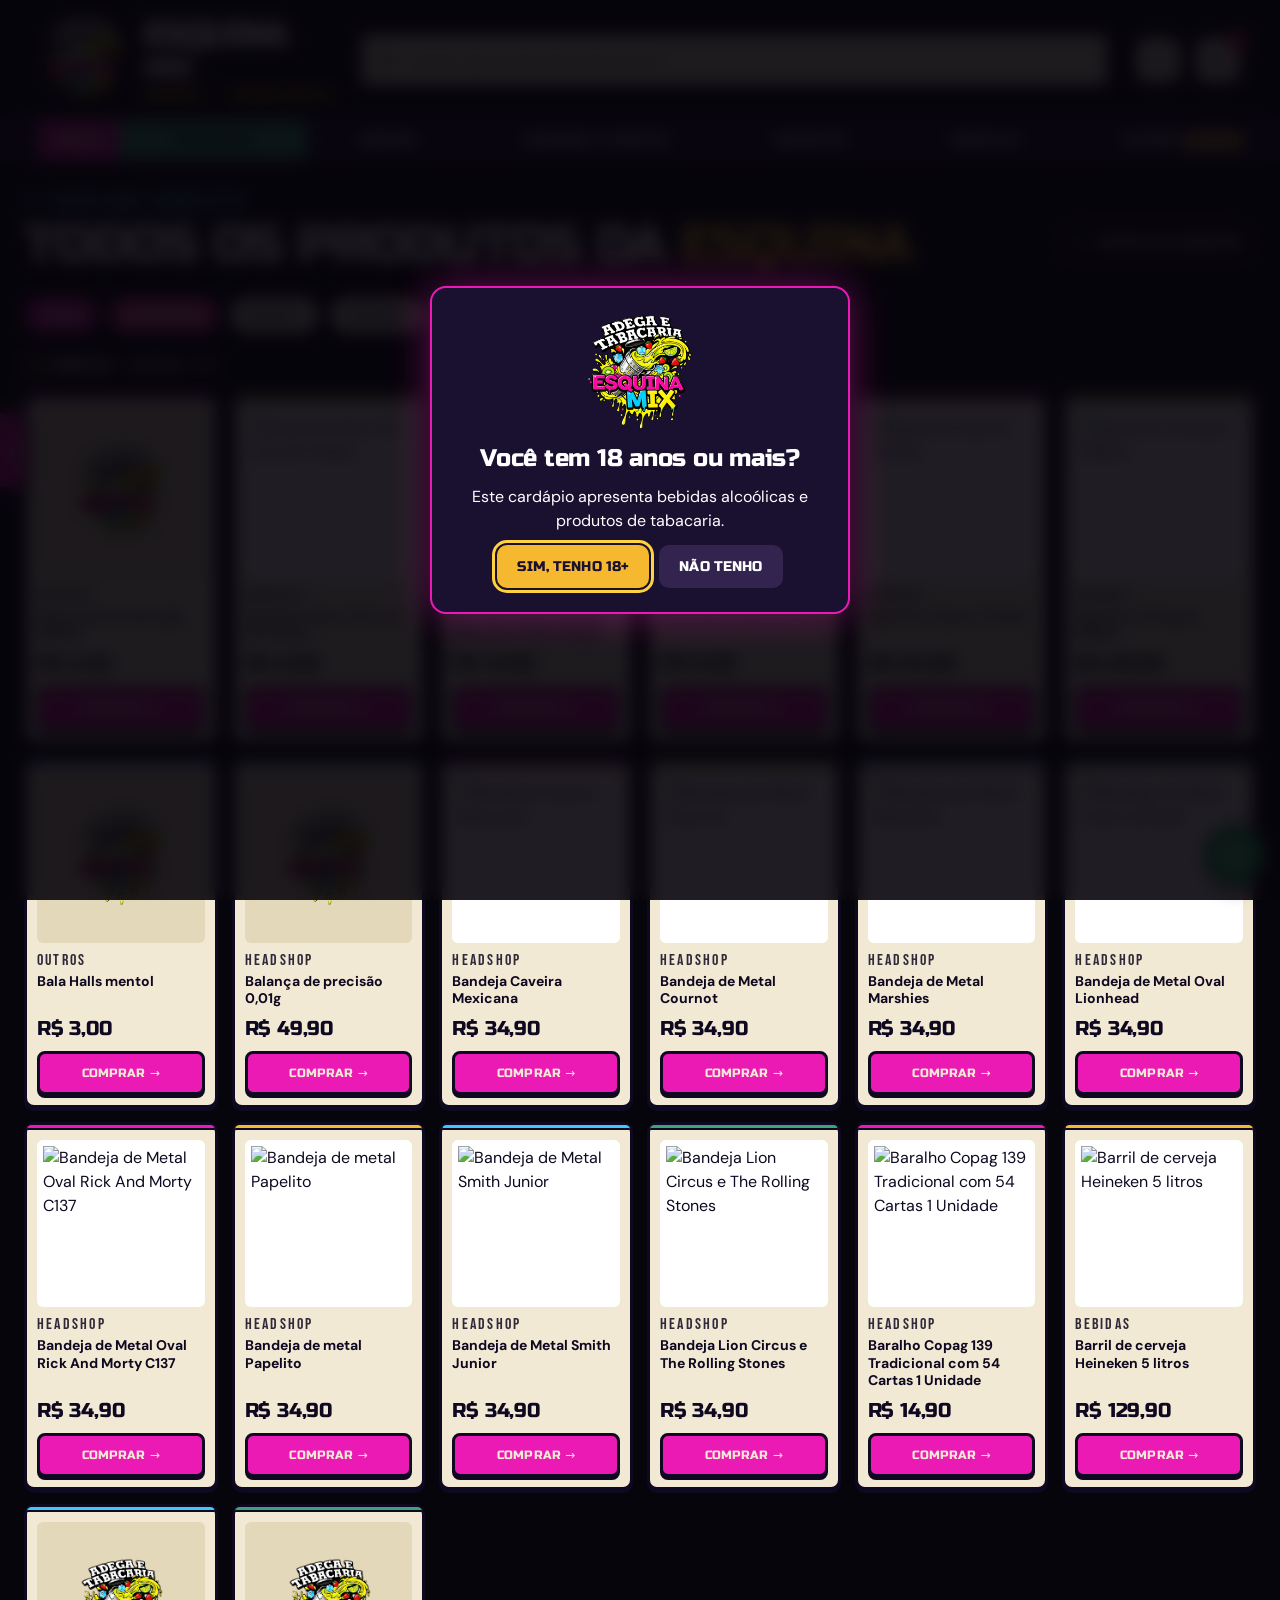
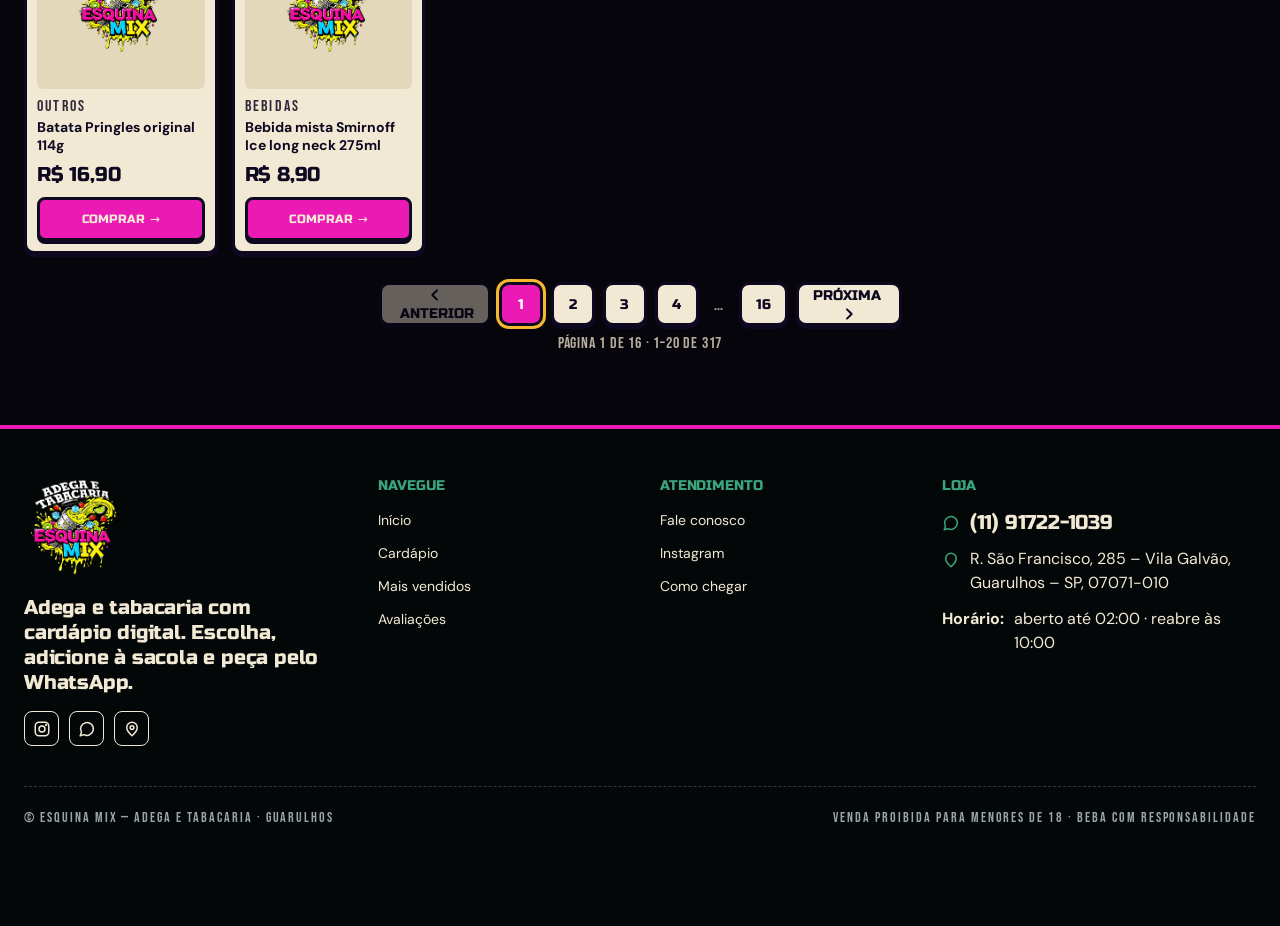
==== produtos.html @ c1cc6c27 "Corrige referências do banner, navegação e cache PWA" ====
<!doctype html>
<html lang="pt-BR">
<head>
<meta charset="utf-8">
<meta name="viewport" content="width=device-width,initial-scale=1,viewport-fit=cover">
<title>Todos os produtos | Esquina Mix — Adega e Tabacaria</title>
<meta name="description" content="Veja todos os produtos da Esquina Mix em Guarulhos: bebidas, cigarros e tabacos, headshop, narguile e mais. Filtre por categoria e preço e peça pelo WhatsApp.">
<meta name="theme-color" content="#ec1ab5">
<!-- WhatsApp comercial: DDI+DDD+número, só dígitos (mesmo número da página inicial) -->
<meta name="esquina-whatsapp" content="5511917221039">
<meta name="esquina-auth" content="api">
<link rel="icon" href="assets/favicon.ico" sizes="any">
<link rel="icon" type="image/png" sizes="48x48" href="assets/favicon-48.png">
<link rel="icon" type="image/png" href="assets/favicon.png">
<link rel="apple-touch-icon" href="assets/apple-touch-icon.png">
<link rel="manifest" href="manifest.webmanifest">
<link rel="canonical" href="https://adegaetabacariaesquinamix.vercel.app/produtos">
<meta property="og:type" content="website">
<meta property="og:locale" content="pt_BR">
<meta property="og:site_name" content="Esquina Mix">
<meta property="og:title" content="Todos os produtos | Esquina Mix — Adega e Tabacaria">
<meta property="og:description" content="Bebidas, cigarros e tabacos, headshop, narguile e mais. Filtre por categoria e preço e peça pelo WhatsApp.">
<meta property="og:url" content="https://adegaetabacariaesquinamix.vercel.app/produtos">
<meta property="og:image" content="https://adegaetabacariaesquinamix.vercel.app/assets/og-image.jpg">
<meta name="twitter:card" content="summary_large_image">
<meta name="robots" content="index,follow,max-image-preview:large">
<link rel="preconnect" href="https://fonts.googleapis.com">
<link rel="preconnect" href="https://fonts.gstatic.com" crossorigin>
<link href="https://fonts.googleapis.com/css2?family=Russo+One&family=Bebas+Neue&family=DM+Sans:wght@400;500;700&display=swap" rel="stylesheet">
<link rel="stylesheet" href="styles.css">
<link rel="stylesheet" href="auth.css">
<link rel="stylesheet" href="produtos.css">
</head>
<body class="pg-page">
<a class="skip" href="#lista">Pular para os produtos</a>

<div class="pg-shell" id="shell">
<div class="bar" id="bar">
<header class="top">
  <button class="ico-menu" id="menuBtn" type="button" aria-label="Abrir menu de categorias" aria-expanded="false" aria-controls="mnav"><svg viewBox="0 0 24 24" width="26" height="26" aria-hidden="true"><path d="M4 7h16M4 12h16M4 17h16" fill="none" stroke="currentColor" stroke-width="2.2" stroke-linecap="round"/></svg></button>
  <a class="brand" href="/#inicio" aria-label="Esquina Mix — página inicial">
    <img src="assets/logo.webp" width="100" height="100" alt="Logo Adega e Tabacaria Esquina Mix">
    <span class="brand-t"><b>ESQUINA</b><b>MIX</b><small>Adega · Tabacaria</small></span>
  </a>
  <label class="search"><svg viewBox="0 0 24 24" width="20" height="20" aria-hidden="true"><circle cx="11" cy="11" r="7" fill="none" stroke="currentColor" stroke-width="2"/><path d="m20 20-4-4" stroke="currentColor" stroke-width="2"/></svg>
    <input id="hq" type="search" aria-label="Buscar produtos" placeholder="Buscar: ipa até 9, zero álcool, lata..." autocomplete="off"></label>
  <div class="actions">
    <button class="ico ico-search" id="searchBtn" type="button" aria-label="Buscar produtos" aria-expanded="false"><svg viewBox="0 0 24 24" width="22" height="22" aria-hidden="true"><circle cx="11" cy="11" r="7" fill="none" stroke="currentColor" stroke-width="2"/><path d="m20 20-4-4" stroke="currentColor" stroke-width="2"/></svg></button>
    <button class="ico" id="accountBtn" type="button" aria-label="Entrar ou criar conta" aria-haspopup="dialog" aria-expanded="false" aria-controls="authModal"><svg viewBox="0 0 24 24" width="22" height="22" aria-hidden="true"><circle cx="12" cy="8" r="4" fill="none" stroke="currentColor" stroke-width="2"/><path d="M4 21c0-4 4-6 8-6s8 2 8 6" fill="none" stroke="currentColor" stroke-width="2"/></svg></button>
    <button class="ico" id="cartBtn" type="button" aria-label="Abrir sacola"><svg viewBox="0 0 24 24" width="22" height="22" aria-hidden="true"><path d="M5 8h14l-1 12H6zM9 8a3 3 0 0 1 6 0" fill="none" stroke="currentColor" stroke-width="2"/></svg><em id="badge">0</em></button>
  </div>
</header>
<nav class="nav" id="nav" aria-label="Categorias">
  <a class="on pink" href="/#inicio">Início</a>
  <button class="green" type="button" data-cat="promo">Promoções</button>
  <button type="button" data-cat="bebidas">Bebidas</button>
  <button type="button" data-cat="tabacos">Cigarros e Tabacos</button>
  <button type="button" data-cat="headshop">Headshop</button>
  <button type="button" data-cat="narguile">Narguile</button>
  <button type="button" data-cat="outros">Outros <span class="tag">Tem de tudo</span></button>
</nav>
</div>

<main class="pg">
  <div class="wrap">
    <div class="feat__head">
      <div><p class="feat__eyebrow">// catálogo completo</p><h1 class="feat__title">Todos os produtos da <span class="hl">esquina</span></h1></div>
      <a class="pg-back" href="/#inicio" aria-label="Voltar ao cardápio"><svg viewBox="0 0 24 24" width="18" height="18" fill="none" stroke="currentColor" stroke-width="2.4" stroke-linecap="round" stroke-linejoin="round" aria-hidden="true"><path d="M15 5l-7 7 7 7"/></svg><span>Voltar ao cardápio</span></a>
    </div>
    <div class="feat__chips pg-category-chips" id="catChips" role="group" aria-label="Filtrar produtos por categoria">
      <button type="button" class="feat-chip is-active" data-cat="todos" aria-pressed="true">Todos</button>
      <button type="button" class="feat-chip is-warn" data-cat="promo" aria-pressed="false">Promoções</button>
      <button type="button" class="feat-chip" data-cat="bebidas" aria-pressed="false">Bebidas</button>
      <button type="button" class="feat-chip" data-cat="narguile" aria-pressed="false">Narguile</button>
      <button type="button" class="feat-chip" data-cat="headshop" aria-pressed="false">Headshop</button>
      <button type="button" class="feat-chip" data-cat="tabacos" aria-pressed="false">Cigarros e Tabacos</button>
    </div>

    <div class="pg-layout">
      <button class="pg-filtbtn" id="filtBtn" type="button" aria-expanded="false" aria-controls="filters"><svg viewBox="0 0 24 24" width="18" height="18" fill="none" stroke="currentColor" stroke-width="2.2" stroke-linecap="round" aria-hidden="true"><path d="M4 7h10M18 7h2M4 17h2M10 17h10"/><circle cx="16" cy="7" r="2"/><circle cx="8" cy="17" r="2"/></svg><span id="filtBtnTx">Filtros</span></button>

      

      <section class="pg-res" id="lista" aria-label="Lista de produtos" tabindex="-1">
        <p class="pg-count" id="count" role="status" aria-live="polite"></p>
        <div class="pg-grid" id="grid"></div>
        <nav class="pg-pages" id="pages" aria-label="Paginação dos produtos" hidden></nav>
      </section>
    </div>
  </div>
</main>

<footer id="contato"><div class="wrap">
  <div class="ft">
    <div class="ft-brand"><img src="assets/logo.webp" width="100" height="100" alt="Esquina Mix" loading="lazy"><p>Adega e tabacaria com cardápio digital. Escolha, adicione à sacola e peça pelo WhatsApp.</p>
      <div class="soc"><a href="https://www.instagram.com/esquinamix2025/" target="_blank" rel="noopener" aria-label="Instagram"><svg viewBox="0 0 24 24" width="18" height="18" fill="none" stroke="currentColor" stroke-width="2" stroke-linecap="round" stroke-linejoin="round"><rect x="3" y="3" width="18" height="18" rx="5"/><circle cx="12" cy="12" r="4"/><circle cx="17.5" cy="6.5" r=".6"/></svg></a><a href="https://wa.me/5511917221039" target="_blank" rel="noopener" aria-label="WhatsApp"><svg viewBox="0 0 24 24" width="18" height="18" fill="none" stroke="currentColor" stroke-width="2" stroke-linecap="round" stroke-linejoin="round"><path d="M3 21l1.6-4.7A8.5 8.5 0 1 1 8 19.5z"/></svg></a><a href="https://www.google.com/maps/search/?api=1&amp;query=Adega+e+Tabacaria+Esquina+Mix%2C+R.+S%C3%A3o+Francisco%2C+285%2C+Guarulhos" target="_blank" rel="noopener" aria-label="Google Maps"><svg viewBox="0 0 24 24" width="18" height="18" fill="none" stroke="currentColor" stroke-width="2" stroke-linecap="round" stroke-linejoin="round"><path d="M12 21s7-6 7-11a7 7 0 0 0-14 0c0 5 7 11 7 11z"/><circle cx="12" cy="10" r="2.5"/></svg></a></div></div>
    <div><h3>Navegue</h3><a href="/#inicio">Início</a><a href="index.html#cardapio">Cardápio</a><a href="index.html#ranking">Mais vendidos</a><a href="index.html#avaliacoes">Avaliações</a></div>
    <div><h3>Atendimento</h3><a href="https://wa.me/5511917221039" target="_blank" rel="noopener">Fale conosco</a><a href="https://www.instagram.com/esquinamix2025/" target="_blank" rel="noopener">Instagram</a><a href="https://www.google.com/maps/dir/?api=1&amp;destination=Adega+e+Tabacaria+Esquina+Mix%2C+R.+S%C3%A3o+Francisco%2C+285%2C+Guarulhos" target="_blank" rel="noopener">Como chegar</a></div>
    <div><h3>Loja</h3><p><svg viewBox="0 0 24 24" width="18" height="18" fill="none" stroke="currentColor" stroke-width="2" stroke-linecap="round" stroke-linejoin="round"><path d="M3 21l1.6-4.7A8.5 8.5 0 1 1 8 19.5z"/></svg><a href="https://wa.me/5511917221039" target="_blank" rel="noopener">(11) 91722-1039</a></p><p><svg viewBox="0 0 24 24" width="18" height="18" fill="none" stroke="currentColor" stroke-width="2" stroke-linecap="round" stroke-linejoin="round"><path d="M12 21s7-6 7-11a7 7 0 0 0-14 0c0 5 7 11 7 11z"/></svg><span>R. São Francisco, 285 – Vila Galvão, Guarulhos – SP, 07071-010</span></p><p class="hrs"><b>Horário:</b> aberto até 02:00 · reabre às 10:00</p></div>
  </div>
  <div class="ft-bot"><span>© Esquina Mix — Adega e Tabacaria · Guarulhos</span><span>Venda proibida para menores de 18 · Beba com responsabilidade</span></div>
</div></footer>
</div>

<aside class="pg-filters is-closed" id="filters" aria-label="Filtros de produtos">
        <div class="pg-fh"><h2 class="pg-fh__t">Filtros</h2><button class="pg-fh__x" id="filtClose" type="button" aria-label="Fechar filtros"><svg viewBox="0 0 24 24" width="20" height="20" fill="none" stroke="currentColor" stroke-width="2.4" stroke-linecap="round" aria-hidden="true"><path d="M6 6l12 12M18 6L6 18"/></svg></button></div>
        <div class="pg-fb">
        <div class="pg-f">
          <label class="pg-f__t" for="pq">Buscar</label>
          <input class="pg-in" id="pq" type="search" placeholder="Ex.: seda, whisky, carvão" autocomplete="off">
        </div>

        <div class="pg-f" role="group" aria-labelledby="fcat">
          <p class="pg-f__t" id="fcat">Categorias</p>
          <div class="pg-chips" id="cats"></div>
        </div>

        <div class="pg-f" role="group" aria-labelledby="fprice">
          <p class="pg-f__t" id="fprice">Preço</p>
          <div class="pg-chips" id="prices"></div>
          <div class="pg-range">
            <label class="pg-range__f"><span>De R$</span><input class="pg-in" id="pmin" type="text" inputmode="decimal" placeholder="0" autocomplete="off" aria-label="Preço mínimo em reais"></label>
            <label class="pg-range__f"><span>Até R$</span><input class="pg-in" id="pmax" type="text" inputmode="decimal" placeholder="sem limite" autocomplete="off" aria-label="Preço máximo em reais"></label>
          </div>
        </div>

        <div class="pg-f">
          <label class="pg-f__t" for="psort">Ordenar</label>
          <select class="pg-in" id="psort"><option value="rel">Relevância</option><option value="asc">Menor preço</option><option value="desc">Maior preço</option><option value="az" selected>A–Z</option></select>
        </div>
        </div>
        <div class="pg-ff"><button class="pg-apply" id="apply" type="button">Ver produtos</button><button class="pg-clear" id="clear" type="button" hidden>Limpar filtros</button></div>
      </aside>
<button class="pg-tab" id="filtTab" type="button" aria-controls="filters" aria-expanded="false" aria-label="Abrir filtros"><svg viewBox="0 0 24 24" width="18" height="18" fill="none" stroke="currentColor" stroke-width="3" stroke-linecap="round" stroke-linejoin="round" aria-hidden="true"><path d="M9 5l7 7-7 7"/></svg></button>
<div class="pg-veil" id="pgVeil" hidden></div>


<aside class="drawer" id="drawer" role="dialog" aria-modal="true" aria-labelledby="dt" hidden>
  <header><h2 id="dt">Sua sacola</h2><button id="closeCart" type="button" aria-label="Fechar">✕</button></header>
  <div class="drawer__body">
    <p class="cart-empty" id="cartEmpty">Sua sacola está vazia.<br><small>Toque em “Comprar” nos produtos para adicionar.</small></p>
    <div class="cart-tools" id="cartTools" hidden>
      <span id="cartCount">0 itens</span>
      <button type="button" class="cart-clear" id="clearCart" aria-label="Limpar sacola (remover todos os itens)"><svg viewBox="0 0 24 24" width="16" height="16" fill="none" stroke="currentColor" stroke-width="2.2" stroke-linecap="round" stroke-linejoin="round" aria-hidden="true"><path d="M4 7h16M9 7V4.5h6V7M6.5 7l1 13h9l1-13M10 11v5M14 11v5"/></svg><span>Limpar sacola</span></button>
    </div>
    <ul id="items"></ul>
    <div class="ck" id="checkout" hidden>
      <div class="ck__f" id="ckNameBox">
        <label class="ck__lbl" for="ckName">Seu nome <b aria-hidden="true">*</b></label>
        <input class="ck__in" id="ckName" type="text" autocomplete="given-name" maxlength="60" placeholder="Como podemos te chamar?" required aria-describedby="ckNameErr">
        <p class="ck__err" id="ckNameErr" role="alert" hidden></p>
      </div>
      <p class="ck__who" id="ckWho" hidden>Pedido de <b id="ckWhoName"></b></p>
      <div class="ck__f">
        <label class="ck__lbl" for="ckPhone">Seu telefone (WhatsApp) <b aria-hidden="true">*</b></label>
        <input class="ck__in" id="ckPhone" type="tel" inputmode="tel" autocomplete="tel" maxlength="16" placeholder="(11) 99999-9999" required aria-describedby="ckPhoneErr">
        <p class="ck__err" id="ckPhoneErr" role="alert" hidden></p>
      </div>
        <div class="ck__f" id="ckAddressBox">
          <label class="ck__lbl" for="ckAddress">Endereço de entrega <b aria-hidden="true">*</b></label>
          <div class="ck__opts ck__address-modes" id="ckAddressModes" hidden>
            <label class="ck__opt"><input type="radio" name="addressMode" value="saved" checked><span>Endereço cadastrado</span></label>
            <label class="ck__opt"><input type="radio" name="addressMode" value="new"><span>Outro endereço</span></label>
          </div>
          <textarea class="ck__in ck__address-input" id="ckAddress" rows="3" maxlength="300" placeholder="Rua, número, complemento, bairro e cidade" aria-describedby="ckAddressHint ckAddressErr"></textarea>
          <p class="ck__hint" id="ckAddressHint">O endereço informado será usado apenas neste pedido, sem alterar seus dados da conta.</p>
          <p class="ck__err" id="ckAddressErr" role="alert" hidden></p>
        </div>
      <fieldset class="ck__f ck__fs">
        <legend class="ck__lbl">Forma de pagamento <b aria-hidden="true">*</b></legend>
        <div class="ck__opts">
          <label class="ck__opt"><input type="radio" name="pay" value="Pix"><span>Pix</span></label>
          <label class="ck__opt"><input type="radio" name="pay" value="Débito"><span>Débito</span></label>
          <label class="ck__opt"><input type="radio" name="pay" value="Crédito"><span>Crédito</span></label>
          <label class="ck__opt"><input type="radio" name="pay" value="Dinheiro"><span>Dinheiro</span></label>
        </div>
        <p class="ck__err" id="ckPayErr" role="alert" hidden></p>
      </fieldset>
      <fieldset class="ck__f ck__fs ck__cash" id="ckCash" hidden>
        <legend class="ck__lbl">Precisa de troco?</legend>
        <div class="ck__opts">
          <label class="ck__opt"><input type="radio" name="change" value="sim"><span>Sim</span></label>
          <label class="ck__opt"><input type="radio" name="change" value="nao"><span>Não</span></label>
        </div>
        <div class="ck__chg" id="ckChangeBox" hidden>
          <label class="ck__lbl" for="ckChange">Troco para quanto? (R$)</label>
          <input class="ck__in" id="ckChange" type="text" inputmode="decimal" autocomplete="off" placeholder="Ex.: 50" aria-describedby="ckChangeHint ckChangeErr">
          <p class="ck__hint" id="ckChangeHint"></p>
        </div>
        <p class="ck__err" id="ckChangeErr" role="alert" hidden></p>
      </fieldset>
    </div>
  </div>
  <div class="drawer__foot">
    <div class="total"><span>Total</span><b id="total">R$ 0,00</b></div>
    <button class="wa" id="send" type="button">Enviar pedido pelo WhatsApp</button>
  </div>
</aside>
<div class="veil" id="veil" hidden></div>

<div class="gate" id="gate" role="dialog" aria-modal="true" aria-labelledby="gt">
  <div class="gate-box"><img src="assets/logo.webp" width="120" height="120" alt="Esquina Mix">
    <h2 id="gt">Você tem 18 anos ou mais?</h2>
    <p>Este cardápio apresenta bebidas alcoólicas e produtos de tabacaria.</p>
    <div><button class="yes" id="yes" type="button">Sim, tenho 18+</button><button class="no" id="no" type="button">Não tenho</button></div>
    <p id="deny" hidden>Acesso permitido somente para maiores de 18 anos.</p>
  </div>
</div>

<a class="fab fab--wa" id="waFab" href="https://wa.me/5511917221039?text=Ol%C3%A1!%20Vim%20pelo%20card%C3%A1pio%20digital%20da%20Esquina%20Mix." target="_blank" rel="noopener" aria-label="Falar no WhatsApp"><svg viewBox="0 0 24 24" width="30" height="30" aria-hidden="true"><path d="M3 21l1.6-4.7A8.5 8.5 0 1 1 8 19.5z" fill="none" stroke="currentColor" stroke-width="1.8" stroke-linejoin="round"/><path d="M9.2 7.8c-.4.4-.7 1-.5 1.8.5 1.9 2.6 4.3 5 5.2.9.3 1.5.1 1.9-.3l.5-.8c.1-.2 0-.4-.2-.5l-1.5-.7c-.2-.1-.4 0-.5.1l-.5.6c-1-.4-2-1.4-2.4-2.3l.6-.6c.1-.1.2-.3.1-.5L10.4 7.9c-.2-.3-.9-.4-1.2-.1z" fill="currentColor"/></svg></a>

<button class="fab fab--top" id="toTop" type="button" aria-label="Voltar ao topo"><svg viewBox="0 0 24 24" width="22" height="22" aria-hidden="true"><path d="M12 19V6M6 11l6-6 6 6" fill="none" stroke="currentColor" stroke-width="2.6" stroke-linecap="round" stroke-linejoin="round"/></svg></button>

<script src="catalog.js" defer></script>
<script src="pedido.js" defer></script>
<script src="produtos.js" defer></script>
<script src="auth.js" defer></script>
</body>
</html>
---- styles.css ----
:root{--f-display:"Rohn Rounded Black","Russo One","Archivo Black","Eurostile Extended Black",system-ui,sans-serif;--f-sign:"Bebas Neue","Oswald",Impact,"Arial Narrow",sans-serif;--sign-gold:#E5A900;--pink:#ec1ab5;--hot:#ff2fa8;--cyan:#3ec8ff;--gold:#f5b82e;--green:#3aa57c;--bg:#07050c;--nav:#1a1030;--cream:#efe5cf;--ink:#fff}
*{box-sizing:border-box;margin:0}
html{scroll-behavior:smooth;scroll-padding-top:70px}
body{background:var(--bg);color:var(--ink);font:16px/1.5 "DM Sans",system-ui,sans-serif;overflow-x:hidden}
button{font:inherit;cursor:pointer;border:0;color:inherit;background:none}
.ticker{background:var(--pink);color:#07050c;display:flex;justify-content:space-between;gap:12px;padding:8px clamp(10px,3vw,60px);font:700 12px var(--f-sign);text-transform:uppercase;letter-spacing:.04em}
.dot{display:inline-block;width:11px;height:11px;border-radius:50%;background:#e8173a;border:2px solid #07050c;margin-right:8px;vertical-align:-1px;animation:blink 1.6s infinite}
@keyframes blink{50%{opacity:.35}}
.top{display:grid;grid-template-columns:auto minmax(200px,1fr) auto;align-items:center;gap:clamp(12px,3vw,48px);padding:8px clamp(10px,3vw,60px);background:var(--bg);position:sticky;top:0;z-index:20}
.brand{display:flex;align-items:center;gap:14px;text-decoration:none;color:inherit}
.brand img{width:92px;height:auto;border-radius:6px}
.brand-t{display:flex;flex-direction:column;line-height:1.05}
.brand-t b{font:700 clamp(24px,2.6vw,32px) var(--f-display)}
.brand-t b+b{font-size:clamp(20px,2vw,24px)}
.brand-t small{margin-top:6px;color:var(--gold);font:700 12px var(--f-sign);letter-spacing:.2em;text-transform:uppercase}
.search{display:flex;align-items:center;gap:10px;background:var(--cream);color:#222;border-radius:8px;padding:0 16px;height:50px;box-shadow:0 2px 0 rgba(0,0,0,.4)}
.search input{flex:1;min-width:0;background:none;border:0;outline:0;font:500 16px "DM Sans",sans-serif;color:#222}
.actions{display:flex;gap:18px}
.ico{position:relative;display:grid;place-items:center;width:42px;height:42px;border-radius:8px;background:var(--cream);color:#111;text-decoration:none}
.ico em{position:absolute;top:-8px;right:-8px;min-width:20px;height:20px;border-radius:10px;background:#d6204f;color:#fff;font:700 11px/20px var(--f-sign);text-align:center;font-style:normal}
.nav{display:flex;background:var(--nav);overflow-x:auto;scrollbar-width:none;padding:0 clamp(10px,3vw,60px)}
.nav::-webkit-scrollbar{display:none}
.nav>:first-child{margin-left:auto}.nav>:last-child{margin-right:auto}
.nav{--nf:clamp(11px,.7vw + 4px,14px)}
.nav button{flex:none;padding:12px clamp(10px,1.5vw,22px);font:400 var(--nf) var(--f-display);letter-spacing:.2px;text-transform:uppercase;white-space:nowrap;color:#e9e1d4}
.nav button.on,.nav .pink{background:var(--pink);color:var(--cream)}
.nav .green{background:var(--green);color:#10281f}
.nav button:not(.on):not(.pink):not(.green):hover{color:var(--gold)}
.nav .pink:not(.on){background:none;color:#e9e1d4}
.nav .green.on{background:var(--green);color:#10281f}
.tag{background:var(--gold);color:#222;font:700 10px var(--f-sign);padding:3px 7px;border-radius:3px;vertical-align:2px}
.loc{text-align:center;padding:8px 12px;font:700 clamp(11px,1.3vw,14px) var(--f-sign);text-transform:uppercase;color:var(--cream);background:#0b0713}
.loc b{color:var(--green)}
.hero{position:relative;overflow:hidden;background:#12082a;line-height:0;aspect-ratio:2129/738}
.hero img{width:100%;height:100%;object-fit:cover;transform-origin:70% 50%;animation:kb 16s ease-in-out infinite alternate}
@keyframes kb{to{transform:scale(1.045)}}
.hero::after{content:"";position:absolute;inset:0;background:linear-gradient(105deg,transparent 40%,rgba(255,255,255,.14) 50%,transparent 60%);transform:translateX(-120%);animation:shine 7s 1.5s infinite;pointer-events:none;z-index:3}
@keyframes shine{40%,100%{transform:translateX(120%)}}
.hero-cta{position:absolute;left:clamp(12px,6.5%,120px);bottom:clamp(14px,6%,60px);line-height:1;background:var(--gold);color:#1a1030;text-decoration:none;font:400 clamp(12px,1.3vw,17px) var(--f-display);text-transform:uppercase;padding:14px 22px;border-radius:8px;box-shadow:0 6px 0 #a8791a;z-index:5;animation:pulse 2.4s infinite}
@keyframes pulse{50%{transform:translateY(-3px)}}
/* ===== Hero: carrossel automático (slide original + promo) ===== */
.hero-track{position:absolute;inset:0}
.hero-slide{position:absolute;inset:0;opacity:0;transition:opacity 1.1s ease}
.hero-slide.is-active{opacity:1;z-index:2}
.hero-slide--promo{overflow:hidden}
.hero-slide--drinks .hero-slide__bg{background-image:url(assets/hero-drinks-desktop.webp)}
.hero-slide--promo .hero-slide__bg{position:absolute;inset:-8%;background:url(assets/hero-promo-desktop.webp) center/cover;filter:blur(30px) brightness(.45) saturate(1.25);transform:scale(1.1);z-index:0}
.hero-slide--promo img{position:relative;z-index:1;width:100%;height:100%;object-fit:contain;animation:none}
@media(min-width:701px){.hero-slide--promo .hero-slide__bg{display:none}}
.hero-hotspot{position:absolute;z-index:4;display:block}
.hero-hotspot:focus-visible{outline:3px solid var(--gold);outline-offset:3px;border-radius:8px}
.hero-hotspot--full{inset:0;width:100%;height:100%;}
.hero-hotspot--cardapio{inset:0;width:100%;height:100%}
.hero-hotspot--whats{left:66.07%;top:64.38%;width:30.62%;height:26.88%} /* recalculado: arte 2048x684 centralizada no hero 2129x738 */
/* Slide banner neon 2129x738 (proporção exata do hero): áreas clicáveis em % da própria arte */
.hero-hotspot--ig{left:2.35%;top:85.09%;width:22.78%;height:14.09%}
.hero-hotspot--rota{left:26.87%;top:85.09%;width:22.92%;height:14.09%}
.hero-hotspot--zap{left:51.67%;top:85.09%;width:24.33%;height:14.09%}
.hero-hotspot--ig,.hero-hotspot--rota,.hero-hotspot--zap{border-radius:10px;-webkit-tap-highlight-color:transparent}
/* banner (slide 0): links do banner só no desktop; no celular vale a arte vertical com o link inteiro para o cardápio */
@media(min-width:701px){.hero-hotspot--cardapio{display:none}}
@media(max-width:700px){.hero-hotspot--ig,.hero-hotspot--rota,.hero-hotspot--zap{display:none}}
/* slides inativos não recebem foco de teclado (links do banner) */
.hero-slide{visibility:hidden;transition:opacity 1.1s ease,visibility 0s 1.1s}
.hero-slide.is-active{visibility:visible;transition-delay:0s}
/* com o banner ativo, os pontos sobem para não cobrir a faixa de links */
@media(min-width:701px){.hero:has(.hero-slide--banner.is-active) .hero-dots{bottom:17%}}
.hero-dots{position:absolute;right:clamp(12px,6.5%,120px);bottom:clamp(14px,6%,60px);display:flex;gap:8px;z-index:5}
.hero-dots .hero-dot{width:9px;height:9px;border-radius:50%;background:rgba(255,255,255,.4);padding:0;transition:background .3s,transform .3s}
.hero-dots .hero-dot.is-active{background:var(--gold);transform:scale(1.25)}
footer{text-align:center;padding:40px 16px;background:#0b0713;color:#bdb2d6;font-size:14px;display:grid;gap:8px;justify-items:center}
.veil{position:fixed;inset:0;background:rgba(0,0,0,.65);z-index:40}
.drawer{position:fixed;top:0;right:0;height:100%;width:min(100vw,400px);background:var(--nav);z-index:50;display:flex;flex-direction:column;padding:18px;gap:12px}
.drawer[hidden],.veil[hidden],.gate[hidden],#deny[hidden]{display:none}
.drawer header{display:flex;justify-content:space-between;align-items:center}
.drawer h2{font:400 22px var(--f-display)}
#items{list-style:none;padding:0;flex:1;overflow:auto;display:grid;gap:10px;align-content:start}
#items li{display:grid;grid-template-columns:1fr auto;gap:4px 10px;background:#0b0713;border-radius:10px;padding:10px}
#items .q{display:flex;gap:8px;align-items:center}
#items .q button{width:28px;height:28px;border-radius:6px;background:var(--pink)}
.total{display:flex;justify-content:space-between;font:700 20px var(--f-display)}
.wa{background:#25d366;color:#06240f;border-radius:10px;padding:15px;font:400 14px var(--f-display);text-transform:uppercase}
.wa:disabled{opacity:.5}
.gate{position:fixed;inset:0;z-index:100;display:grid;place-items:center;padding:16px;background:rgba(7,5,12,.9);backdrop-filter:blur(8px)}
.gate-box{max-width:420px;text-align:center;background:var(--nav);border:2px solid var(--pink);border-radius:16px;padding:24px;display:grid;gap:12px;justify-items:center;box-shadow:0 0 40px rgba(236,26,181,.4)}
.gate-box h2{font:400 24px var(--f-display)}
.gate-box div{display:flex;gap:10px;flex-wrap:wrap;justify-content:center}
.gate .yes,.gate .no{padding:13px 20px;border-radius:10px;font:400 14px var(--f-display);text-transform:uppercase}
.gate .yes{background:var(--gold);color:#1a1030}.gate .no{background:#33244f}
@media(max-width:900px){.top{grid-template-columns:1fr auto;row-gap:10px}.search{grid-column:1/-1;order:3;height:46px}.brand img{width:72px}}
@media(max-width:700px){
.ticker{flex-direction:column;gap:2px;font-size:10px;text-align:center}
.hero-cta{left:50%;transform:translateX(-50%);animation:none;bottom:14px;white-space:nowrap}
.actions{gap:14px}
.hero{aspect-ratio:800/1200}

/* Mobile: mantém somente a imagem original do primeiro slide. */
#heroSlider .hero-slide[data-slide="1"],
#heroSlider .hero-slide[data-slide="2"]{
  display:none !important;
}
#heroSlider .hero-slide[data-slide="0"]{
  display:block !important;
  opacity:1 !important;
  visibility:visible !important;
  z-index:2 !important;
}
#heroSlider .hero-dots{
  display:none !important;
}
/* hero-hotspot--cardapio usa a regra base (inset:0) — imagem inteira clicável, direciona para #cardapio */
}
@media(prefers-reduced-motion:reduce){*:not(.mq-t):not(.fleet__t):not(.rev__t){animation:none!important}}

/* ===== Seções abaixo do hero — sistema tipográfico/estrutural da referência (Bungee + VT323 + DM Sans), cores Esquina Mix ===== */
:root{--dk:#0e0820;--card:#f2e9d4;--accent:#f5b82e;--cold:#3ec8ff;--prim:#ec1ab5}
.wrap{max-width:1320px;margin:0 auto;padding:0 24px}
.mq{background:var(--bg);border-bottom:2px solid #2a1850;overflow:hidden;padding:14px 0;white-space:nowrap}
.mq-t{display:inline-flex;animation:mq 30s linear infinite;font:400 18px var(--f-display);text-transform:uppercase;color:var(--card)}
.mq-t span:nth-child(3n+2){color:var(--accent)}.mq-t span:nth-child(3n){color:var(--cold)}
@keyframes mq{to{transform:translateX(-50%)}}
.trust{background:var(--card);color:var(--dk);padding:28px 0;border-bottom:4px solid var(--dk)}
.trust .wrap{display:grid;grid-template-columns:repeat(4,1fr);gap:4px}
.trust-item{display:flex;align-items:center;gap:14px;padding:6px 18px;border-right:2px dashed rgba(14,8,32,.2)}
.trust-item:last-child{border-right:0}
.trust-icon{width:54px;height:54px;flex-shrink:0;background:var(--dk);border:3px solid var(--dk);border-radius:50%;display:grid;place-items:center;color:var(--card)}
.trust-icon svg{width:28px;height:28px}
.trust-text strong{display:block;font:400 16px var(--f-display);text-transform:uppercase;letter-spacing:.02em}
.trust-text span{display:block;font:400 16px var(--f-sign);color:var(--dk);letter-spacing:.04em;text-transform:uppercase}
.feat{padding:72px 0}
.feat__head{display:flex;align-items:flex-end;justify-content:space-between;gap:24px;margin-bottom:22px}
.feat__eyebrow{font:400 22px/1 var(--f-sign);text-transform:uppercase;letter-spacing:.04em;color:var(--cold);margin:0 0 6px}
.feat__title{font:400 clamp(36px,4vw,56px)/.98 var(--f-display);text-transform:uppercase;color:#fff}
.feat__title .hl{color:var(--accent)}
.feat__cta{flex:none;text-decoration:none;white-space:nowrap;background:var(--prim);color:var(--card);font:400 13px var(--f-display);text-transform:uppercase;padding:.7rem 1.1rem;border:3px solid var(--dk);border-radius:10px;box-shadow:0 3px 0 var(--dk);transition:transform .15s}
.feat__cta:hover{transform:translateY(-2px)}
.feat__chips{display:flex;flex-wrap:wrap;gap:10px;margin-bottom:28px}
.feat-chip{font:400 13px/1 var(--f-display);text-transform:uppercase;letter-spacing:.04em;padding:8px 14px;border:3px solid var(--dk);border-radius:999px;background:var(--card);color:var(--dk);white-space:nowrap;transition:transform .15s}
.feat-chip:hover{transform:translateY(-2px)}
.feat-chip.is-active{background:var(--prim);color:#fff}
.feat-chip.is-warn{background:#ff2fa8;color:#fff}
.feat__grid{display:grid;grid-template-columns:repeat(6,1fr);gap:14px}
.feat__empty{grid-column:1/-1;font:400 16px var(--f-sign);color:var(--card);opacity:.6;text-align:center;padding:24px}
.prod-card{position:relative;display:flex;flex-direction:column;background:var(--card);color:var(--dk);border:3px solid var(--dk);border-radius:10px;box-shadow:0 3px 0 var(--dk);padding:10px;transition:transform .16s,box-shadow .16s}
.prod-card:hover{transform:translateY(-3px);box-shadow:0 6px 0 var(--dk)}
.prod-filete{height:5px;margin:-10px -10px 0;border-bottom:2px solid var(--dk);border-radius:7px 7px 0 0}
.prod-card:nth-child(4n+1) .prod-filete{background:var(--prim)}.prod-card:nth-child(4n+2) .prod-filete{background:var(--accent)}
.prod-card:nth-child(4n+3) .prod-filete{background:var(--cold)}.prod-card:nth-child(4n+4) .prod-filete{background:var(--green)}
.prod-tag{position:absolute;top:14px;left:14px;z-index:2;font:400 10px/1 var(--f-display);text-transform:uppercase;letter-spacing:.04em;padding:5px 8px;border:2px solid var(--dk);border-radius:999px;background:#ff2fa8;color:#fff}
.prod-img{aspect-ratio:1;margin:10px 0;display:grid;place-items:center;background:#e4d8bb;border-radius:6px}
.prod-img img{width:58%;height:auto}
.prod-cat{font:400 16px/1 var(--f-sign);text-transform:uppercase;letter-spacing:.04em;opacity:.7}
.prod-name{font:700 14px/1.25 "DM Sans",sans-serif;margin:4px 0 8px;min-height:2.5em}
.prod-price{margin-top:auto;font:400 20px var(--f-display)}
.prod-buy{margin-top:10px;background:var(--prim);color:var(--card);border:3px solid var(--dk);border-radius:8px;padding:9px;font:400 12px var(--f-display);text-transform:uppercase;box-shadow:0 3px 0 var(--dk)}
.prod-buy:hover{background:var(--hot)}
footer{border-top:4px solid var(--prim);font-family:"DM Sans",sans-serif}
footer p:first-of-type{font:400 20px var(--f-display);color:var(--card)}
@media(max-width:1200px){.feat__grid{grid-template-columns:repeat(4,1fr)}}
@media(max-width:900px){.feat__grid{grid-template-columns:repeat(3,1fr)}.trust .wrap{display:flex;overflow-x:auto;scroll-snap-type:x mandatory;gap:0;scrollbar-width:none}.trust-item{flex:0 0 auto;scroll-snap-align:start}.feat{padding:48px 0}}
@media(max-width:600px){.feat__grid{grid-template-columns:repeat(2,1fr);gap:10px}.feat__head{flex-direction:column;align-items:flex-start}.wrap{padding:0 14px}}

/* ===== Ranking, frota, reviews, base terrestre e rodapé (referência Planet Express) ===== */
.eyebrow{font:400 22px/1 var(--f-sign);text-transform:uppercase;letter-spacing:.04em;color:var(--cold);margin:0 0 6px}
.sec-head{display:flex;align-items:flex-end;justify-content:space-between;gap:24px;margin-bottom:26px}
.sec-title{font:400 clamp(36px,4vw,56px)/.98 var(--f-display);text-transform:uppercase;color:#fff}
.sec-title.sm{font-size:clamp(28px,3.2vw,36px)}.sec-title .hl{color:var(--accent)}
.hint{flex:none;font:400 18px var(--f-sign);text-transform:uppercase;letter-spacing:.06em;opacity:.55;padding-bottom:6px}
.btn{display:inline-block;text-decoration:none;text-align:center;background:var(--prim);color:var(--card);font:400 13px var(--f-display);text-transform:uppercase;padding:.8rem 1.1rem;border:3px solid var(--dk);border-radius:10px;box-shadow:0 3px 0 var(--dk);transition:transform .15s}
.btn:hover{transform:translateY(-2px)}.btn.alt{background:var(--card);color:var(--dk)}
.rank{padding:56px 0 48px}
.rank__track{display:flex;gap:16px;overflow-x:auto;scroll-snap-type:x mandatory;padding:10px 0 22px;scrollbar-color:var(--prim) #1d1238;cursor:grab}
.rank__track.is-grabbing{cursor:grabbing;scroll-snap-type:none;user-select:none}
.rank__track::-webkit-scrollbar{height:10px}.rank__track::-webkit-scrollbar-track{background:#1d1238;border-radius:999px}
.rank__track::-webkit-scrollbar-thumb{background:var(--prim);border:2px solid var(--card);border-radius:999px}
.rank-card{flex:0 0 280px;scroll-snap-align:start;display:flex;align-items:center;gap:14px;padding:16px;background:var(--card);color:var(--dk);border:3px solid var(--dk);border-radius:18px;box-shadow:0 4px 0 var(--dk);text-align:left;transition:transform .16s,box-shadow .16s}
.rank-card:hover{transform:translateY(-3px);box-shadow:0 7px 0 var(--dk)}
.rank-n{font:400 72px/1 var(--f-display);color:var(--prim);-webkit-text-stroke:2px var(--dk);flex:none}
.rank-card img{width:64px;height:auto;border-radius:8px;flex:none}
.rank-i{display:flex;flex-direction:column;gap:2px;min-width:0}
.rank-i small{font:400 16px/1 var(--f-sign);text-transform:uppercase;opacity:.7}
.rank-i strong{font:700 14px/1.25 "DM Sans",sans-serif}.rank-i em{font:400 18px var(--f-display);font-style:normal}
.fleet{padding:40px 0 56px}
.rev{position:relative;padding:48px 0}
.rev::before{content:"";position:absolute;inset:0;pointer-events:none;background:repeating-linear-gradient(to bottom,rgba(255,255,255,.05) 0,rgba(255,255,255,.05) 1px,transparent 1px,transparent 4px)}
.rev__inner{position:relative;display:grid;grid-template-columns:300px 1fr;gap:32px;align-items:start}
.rev__score{display:flex;flex-direction:column;gap:14px;background:var(--card);color:var(--dk);border:3px solid var(--dk);border-radius:18px;box-shadow:5px 5px 0 var(--prim);padding:20px}
.rev__brand{display:inline-flex;align-items:center;gap:8px;font:400 18px var(--f-sign);text-transform:uppercase}
.rev__g{width:20px;height:20px;border-radius:50%;border:2px solid var(--dk);background:conic-gradient(from -45deg,#4285F4 0 90deg,#34A853 90deg 180deg,#FBBC05 180deg 270deg,#EA4335 270deg)}
.rev__big{font:400 26px/1.05 var(--f-display);text-transform:uppercase}.rev__sub{font-size:15px}
.rev__list{display:grid;grid-template-columns:repeat(auto-fill,minmax(240px,1fr));gap:16px}
.rev-card{background:var(--card);color:var(--dk);border:3px solid var(--dk);border-radius:14px;box-shadow:0 4px 0 var(--dk);padding:16px;display:grid;gap:8px}
.rev-card header{display:flex;gap:10px;align-items:center}.rev-card .av{width:36px;height:36px;border-radius:50%;background:var(--prim);color:#fff;display:grid;place-items:center;font:400 16px var(--f-display)}
.rev-card small{display:block;font:400 16px var(--f-sign);opacity:.7}.rev-card .st{color:#e7ab2f;letter-spacing:2px}
.loc2{padding:32px 0 72px}
.loc2__inner{display:grid;grid-template-columns:1fr 1.2fr;gap:36px;align-items:stretch}
.loc2__card{background:var(--card);color:var(--dk);border:3px solid var(--dk);border-radius:18px;box-shadow:6px 6px 0 var(--dk),11px 11px 0 rgba(245,184,46,.65);padding:32px}
.loc2__card .eyebrow{color:#b3128a}.loc2__card .sec-title{color:var(--dk)}.loc2__card .hl{color:#c58a0d}
.loc2 dl{margin:18px 0}.loc2 dt{font:400 16px var(--f-sign);text-transform:uppercase;letter-spacing:.06em;opacity:.65;margin-top:12px}
.loc2 dd{margin:0;font:500 16px "DM Sans",sans-serif}.loc2 dd a{color:inherit}
.loc2__btns{display:flex;flex-wrap:wrap;gap:10px}
.loc2__map{border:3px solid var(--card);border-radius:18px;overflow:hidden;min-height:340px}.loc2__map iframe{width:100%;height:100%;min-height:340px;border:0;display:block}
footer{background:#030708;padding:0;display:block;text-align:left;color:var(--card)}
.ft{display:grid;grid-template-columns:1.3fr 1fr 1fr 1.3fr;gap:40px;padding:48px 0 40px;border-bottom:1px dashed #2a3b3a}
.ft h3{font:400 14px var(--f-display);text-transform:uppercase;color:var(--green);margin-bottom:16px}
.ft a{color:var(--card);text-decoration:none}.ft a:hover{color:var(--accent)}
.ft>div:not(.ft-brand)>a{display:block;margin-bottom:12px}
.ft p{font:400 16px/1.5 "DM Sans",sans-serif;margin-bottom:12px}
.ft-brand p{max-width:300px;margin:12px 0 16px;color:var(--card)}
.ft-brand img{border-radius:6px}
.soc{display:flex;gap:10px}.soc a{width:35px;height:35px;border:1px solid var(--card);border-radius:8px;display:grid;place-items:center}
.ft>div:last-child p{display:flex;gap:10px;align-items:flex-start}.ft>div:last-child svg{flex:none;color:var(--green);margin-top:4px}
.ft .hrs{display:block}
.ft-bot{display:flex;justify-content:space-between;gap:16px;flex-wrap:wrap;padding:22px 0 30px;font:400 14px var(--f-sign);text-transform:uppercase;letter-spacing:.06em;color:#9aa6a5}
@media(max-width:900px){.rev__inner,.loc2__inner{grid-template-columns:1fr}.ft{grid-template-columns:1fr 1fr}.sec-head{flex-direction:column;align-items:flex-start}}
@media(max-width:600px){.ft{grid-template-columns:1fr}.rank-card{flex-basis:250px}.rank-n{font-size:56px}.loc2__card{padding:22px}}

/* Letreiros em loop (esquerda) — pausam ao passar o mouse */
.mq-t span,.fleet__t span{flex:none}
.mq-t span{margin-right:60px}
.fleet__t{display:inline-flex;animation:mq 28s linear infinite;will-change:transform}
.fleet__t span{margin-right:16px}
.mq:hover .mq-t,.fleet__row:hover .fleet__t,.mq-t.is-paused,.fleet__t.is-paused{animation-play-state:paused}
.fleet__row{display:block;white-space:nowrap;overflow:hidden}

/* Acessibilidade: foco visível para teclado */
:focus-visible{outline:3px solid #ffd23f;outline-offset:2px}

/* Frota oficial: logos em letreiro borda a borda, deslizando para a esquerda em loop */
.fleet__row{width:100%;max-width:none;margin:0;padding:16px 0;display:block;white-space:nowrap;overflow:hidden;-webkit-mask-image:none;mask-image:none}
.fleet__t{display:inline-flex;align-items:center;width:max-content;animation:mq 28s linear infinite;will-change:transform}
.fleet__i{flex:none;display:flex;align-items:center;justify-content:center;width:150px;height:116px;margin-right:16px;border-radius:16px;background:rgba(255,255,255,.04);border:1px solid rgba(255,255,255,.08)}
.fleet__i img{display:block;width:auto;height:auto;max-width:124px;max-height:80px;object-fit:contain;transition:transform .2s}
.fleet__i--papelito img{filter:brightness(1.6) saturate(1.15)}
@media(max-width:600px){.fleet__i{width:120px;height:96px;margin-right:12px}.fleet__i img{max-width:98px;max-height:64px}}

/* Frota oficial: animacao dos logos (flutuar "em orbita", brilho que atravessa e destaque no hover) */
@keyframes fleetFloat{0%{transform:translateY(-6px)}100%{transform:translateY(6px)}}
@keyframes fleetShine{0%,70%{transform:translateX(-140%) skewX(-18deg)}100%{transform:translateX(260%) skewX(-18deg)}}
.fleet__i{position:relative;overflow:hidden;animation:fleetFloat 3.6s ease-in-out infinite alternate;transition:border-color .25s,box-shadow .25s,background .25s}
.fleet__i::after{content:"";position:absolute;top:0;bottom:0;left:0;width:45%;background:linear-gradient(100deg,transparent,rgba(255,255,255,.22),transparent);transform:translateX(-140%) skewX(-18deg);animation:fleetShine 5.6s ease-in-out infinite;pointer-events:none}
.fleet__i img{position:relative;z-index:1;transition:transform .3s cubic-bezier(.2,.9,.3,1.4),filter .3s}
.fleet__i:hover{border-color:var(--accent,#ffd23f);background:rgba(255,255,255,.09);box-shadow:0 0 22px rgba(236,26,181,.45)}
.fleet__i:hover img{transform:scale(1.14) rotate(-3deg)}
/* fases escalonadas (ciclo de 8 = nº de marcas; clones do loop ficam em fase, sem salto na emenda) */
.fleet__i:nth-child(8n+1){animation-delay:0s}.fleet__i:nth-child(8n+2){animation-delay:-.45s}.fleet__i:nth-child(8n+3){animation-delay:-.9s}.fleet__i:nth-child(8n+4){animation-delay:-1.35s}
.fleet__i:nth-child(8n+5){animation-delay:-1.8s}.fleet__i:nth-child(8n+6){animation-delay:-2.25s}.fleet__i:nth-child(8n+7){animation-delay:-2.7s}.fleet__i:nth-child(8n+8){animation-delay:-3.15s}
.fleet__i:nth-child(8n+1)::after{animation-delay:0s}.fleet__i:nth-child(8n+2)::after{animation-delay:-.7s}.fleet__i:nth-child(8n+3)::after{animation-delay:-1.4s}.fleet__i:nth-child(8n+4)::after{animation-delay:-2.1s}
.fleet__i:nth-child(8n+5)::after{animation-delay:-2.8s}.fleet__i:nth-child(8n+6)::after{animation-delay:-3.5s}.fleet__i:nth-child(8n+7)::after{animation-delay:-4.2s}.fleet__i:nth-child(8n+8)::after{animation-delay:-4.9s}
@media(max-width:600px){.fleet__row{padding:12px 0}@keyframes fleetFloat{0%{transform:translateY(-4px)}100%{transform:translateY(4px)}}}

/* Letreiros continuam correndo mesmo com "reduzir movimento"; so os efeitos decorativos sao desligados */
@media(prefers-reduced-motion:reduce){.fleet__i::after,.fab--wa::after{animation:none!important}}

/* Botoes flutuantes (canto direito): WhatsApp embaixo, voltar ao topo logo acima */
.fab{position:fixed;z-index:30;display:grid;place-items:center;border-radius:50%;text-decoration:none;color:#fff;-webkit-tap-highlight-color:transparent}
.fab--wa{right:max(16px,env(safe-area-inset-right,0px));bottom:max(16px,env(safe-area-inset-bottom,0px));width:58px;height:58px;background:#25d366;box-shadow:0 6px 18px rgba(0,0,0,.45),0 0 0 3px rgba(7,5,12,.55);transition:transform .2s,background .2s}
.fab--wa::after{content:"";position:absolute;inset:0;border-radius:50%;border:3px solid #25d366;animation:fabPulse 2.4s ease-out infinite;pointer-events:none}
@keyframes fabPulse{0%{transform:scale(1);opacity:.7}100%{transform:scale(1.55);opacity:0}}
.fab--wa:hover{transform:scale(1.08);background:#1ebe5b}
.fab--top{right:calc(max(16px,env(safe-area-inset-right,0px)) + 6px);bottom:calc(max(16px,env(safe-area-inset-bottom,0px)) + 70px);width:46px;height:46px;background:var(--pink);box-shadow:0 5px 14px rgba(0,0,0,.45),0 0 0 3px rgba(7,5,12,.55);opacity:0;visibility:hidden;transform:translateY(10px);transition:opacity .25s,transform .25s,visibility .25s,background .2s}
.fab--top.is-on{opacity:1;visibility:visible;transform:none}
.fab--top:hover{background:var(--hot);transform:translateY(-2px)}
.fab:focus-visible{outline:3px solid var(--gold);outline-offset:3px}
.ft-bot{padding-bottom:100px}
@media(max-width:600px){.fab--wa{width:54px;height:54px;right:max(14px,env(safe-area-inset-right,0px));bottom:max(14px,env(safe-area-inset-bottom,0px))}.fab--top{width:44px;height:44px;right:calc(max(14px,env(safe-area-inset-right,0px)) + 5px);bottom:calc(max(14px,env(safe-area-inset-bottom,0px)) + 66px)}}
@media print{.fab{display:none}}

/* Telas muito estreitas (320-400px): evita a bolinha da sacola vazar da tela */
@media(max-width:400px){.top{padding-left:16px;padding-right:16px}.ico em{top:-6px;right:-6px}.brand{gap:10px}.brand img{width:64px}}


/* ===== Revisão: acessibilidade, toque e desempenho mobile ===== */
@media(prefers-reduced-motion:reduce){html{scroll-behavior:auto}}
.sr{position:absolute;width:1px;height:1px;overflow:hidden;clip:rect(0 0 0 0);white-space:nowrap}
.skip{position:absolute;left:8px;top:-64px;z-index:200;background:var(--gold);color:#1a1030;padding:10px 14px;border-radius:8px;font-weight:700;text-decoration:none}
.skip:focus{top:8px}
.drawer{height:100dvh;padding-bottom:max(18px,env(safe-area-inset-bottom,0px))}
#items .q button{width:40px;height:40px;border-radius:8px}
.hint{opacity:.8}
.prod-cat,.rank-i small,.rev-card small{opacity:.85}
@media(hover:none){.fleet__i,.fleet__i::after{animation:none!important}}

/* ===== Barra fixa: cabeçalho + categorias (logo, busca, conta, sacola, menu) ===== */
.bar{position:sticky;top:0;z-index:20;background:var(--bg);padding-top:env(safe-area-inset-top,0px);box-shadow:0 4px 14px rgba(0,0,0,.45)}
.top{position:static}
html{scroll-padding-top:var(--bar-h,120px)}
body{overflow-x:clip}
@media(max-width:900px){
  .top{padding-top:6px;padding-bottom:6px;row-gap:8px}
  .brand img{width:56px}.brand-t b{font-size:22px}.brand-t b+b{font-size:18px}
  .brand-t small{margin-top:3px;font-size:10px}
  .search{height:42px}.nav button{padding:11px clamp(9px,2.6vw,14px)}
}
@media(max-width:400px){.brand img{width:48px}.brand{gap:8px}}

/* ===== Mapa com rota a partir da localização do usuário ===== */
.loc2__map{display:flex;flex-direction:column;background:var(--card);color:var(--dk)}
.loc2__map iframe{flex:1;min-height:360px;height:auto}
.route{display:grid;gap:10px;padding:14px;border-bottom:3px solid var(--dk)}
.route__row{display:flex;flex-wrap:wrap;gap:10px;align-items:center}
.route .btn:disabled{opacity:.6;cursor:progress}
.route__modes{display:flex;flex-wrap:wrap;gap:8px}
.route__modes button{min-height:44px;padding:0 14px;font:400 12px var(--f-display);text-transform:uppercase;border:3px solid var(--dk);border-radius:999px;background:var(--card);color:var(--dk)}
.route__modes button[aria-pressed=true]{background:var(--prim);color:#fff}
.route__st{font-size:14px;line-height:1.4}
.route__open{justify-self:start;color:var(--dk);font-weight:700}
.route__open[hidden]{display:none}

/* ===== Faixa de avisos: texto branco e status da loja (bolinha verde/vermelha) ===== */
.ticker{color:#fff;text-shadow:0 1px 1px rgba(0,0,0,.35)}
.dot{background:#8a8a8a}
.dot.is-open{background:#22c55e;box-shadow:0 0 6px rgba(34,197,94,.9)}
.dot.is-closed{background:#e8173a;box-shadow:0 0 6px rgba(232,23,58,.9)}

/* ===== Barra: esconde ao rolar para baixo, reaparece ao rolar para cima (inclusive no celular) ===== */
.bar{transition:transform .28s ease,box-shadow .28s ease;will-change:transform}
.bar.is-hidden{transform:translateY(-100%);box-shadow:none}
@media(prefers-reduced-motion:reduce){.bar{transition:none}}

.prod-img--foto{background:#fff;overflow:hidden}.prod-img--foto img{width:100%;height:100%;object-fit:contain}

.feat__tools{display:flex;gap:12px;align-items:flex-start;justify-content:space-between;margin:0 0 16px}
.facets{display:flex;flex-wrap:wrap;gap:8px;align-items:center;flex:1;min-width:0}
.facet-note{font:700 12px var(--f-sign);color:var(--gold);text-transform:uppercase}
.facet-clear{opacity:.85}
.sort{display:flex;align-items:center;gap:8px;font:700 12px var(--f-sign);text-transform:uppercase;color:var(--cream);flex:none}
.sort select{background:var(--cream);color:#222;border:0;border-radius:8px;height:38px;padding:0 10px;font:600 16px "DM Sans",sans-serif}
@media(max-width:600px){.feat__tools{flex-direction:column-reverse;align-items:stretch}.sort{justify-content:flex-end}}

.feat-chip.is-empty{opacity:.45}

.search{position:relative}
.sug{position:absolute;left:0;right:0;top:calc(100% + 6px);z-index:70;margin:0;padding:6px;list-style:none;background:var(--cream);color:#222;border-radius:10px;box-shadow:0 10px 30px rgba(0,0,0,.55);max-height:min(70vh,430px);overflow:auto}
.sug[hidden]{display:none}
.sug__i{display:flex;align-items:center;gap:12px;padding:6px 8px;border-radius:8px;cursor:pointer;font:500 15px/1.25 "DM Sans",sans-serif}
.sug__i img{width:40px;height:40px;object-fit:contain;background:#fff;border-radius:6px;flex:none}
.sug__i .sug__n{flex:1;min-width:0;display:flex;flex-direction:column}
.sug__i small{font:700 11px var(--f-sign);text-transform:uppercase;color:#7a6a4f}
.sug__i b{flex:none;font:700 14px "DM Sans",sans-serif}
.sug__i mark{background:none;color:var(--pink);font-weight:800}
.sug__i.is-act,.sug__i:hover{background:#e4d8bb}
.sug__more{justify-content:center;font-weight:700;color:var(--pink)}
.sug__empty{padding:12px;color:#555;font:500 14px "DM Sans",sans-serif}

.nav button.has-sub::after{content:"▾";display:inline-block;margin-left:4px;font-size:.8em;transition:transform .2s}
.nav button.has-sub[aria-expanded="true"]::after{transform:rotate(180deg)}
.mega{position:fixed;z-index:90;min-width:250px;max-width:calc(100vw - 16px);overflow:auto;padding:8px;background:var(--nav);border:2px solid var(--pink);border-top-width:3px;border-radius:0 0 14px 14px;box-shadow:0 18px 40px rgba(0,0,0,.65);transform-origin:top;animation:megaIn .18s ease-out}
.mega[hidden]{display:none}
.mega.cols{width:min(560px,calc(100vw - 16px))}
.mega__list{list-style:none;margin:0;padding:0;display:grid;gap:2px}
.mega.cols .mega__list{grid-template-columns:repeat(2,minmax(0,1fr));column-gap:6px}
.mega__i{display:block;width:100%;text-align:left;padding:10px 12px;border-radius:8px;color:#e9e1d4;font:600 14px/1.25 "DM Sans",sans-serif;opacity:0;transform:translateY(-8px);animation:megaItem .3s ease-out forwards;animation-delay:calc(var(--i,0)*30ms);transition:background .15s,color .15s,padding .15s}
.mega__i:hover,.mega__i:focus-visible{background:var(--pink);color:var(--cream);padding-left:18px;outline:0}
.mega__all{color:var(--gold);font-weight:800;text-transform:uppercase;font-size:13px}
.mega.cols .mega__list li:first-child{grid-column:1/-1}
@keyframes megaIn{from{opacity:0;transform:translateY(-6px) scaleY(.96)}to{opacity:1;transform:none}}
@keyframes megaItem{to{opacity:1;transform:none}}
@media(prefers-reduced-motion:reduce){.mega,.mega__i{animation:none;opacity:1;transform:none}}

.pwa{position:fixed;z-index:85;left:12px;right:12px;bottom:calc(env(safe-area-inset-bottom,0px) + 88px);max-width:460px;margin:0 auto;display:grid;grid-template-columns:auto 1fr;gap:6px 12px;align-items:center;padding:14px;background:var(--nav);color:var(--cream);border:2px solid var(--pink);border-radius:16px;box-shadow:0 14px 40px rgba(0,0,0,.65);animation:pwaIn .35s ease-out}
.pwa__ic{width:48px;height:48px;border-radius:12px;background:#000}
.pwa__tx{display:flex;flex-direction:column;gap:2px;font:500 13px/1.35 "DM Sans",sans-serif;min-width:0}
.pwa__tx strong{font:800 15px "DM Sans",sans-serif;color:#fff}
.pwa__st{margin:8px 0 0;padding-left:18px;font-size:13px;color:#e9e1d4}
.pwa__st[hidden]{display:none}
.pwa__ac{grid-column:1/-1;display:flex;gap:8px;justify-content:flex-end}
.pwa__go{background:var(--pink);color:#fff;font:700 14px "DM Sans",sans-serif;padding:10px 18px;border-radius:10px}
.pwa__x{color:#e9e1d4;font:600 14px "DM Sans",sans-serif;padding:10px 14px;border-radius:10px}
.pwa__x:hover,.pwa__go:hover{filter:brightness(1.15)}
@keyframes pwaIn{from{opacity:0;transform:translateY(16px)}to{opacity:1;transform:none}}
@media(min-width:700px){.pwa{left:20px;right:auto;bottom:20px;margin:0}}
@media(prefers-reduced-motion:reduce){.pwa{animation:none}}

.nav .tag{font-size:9px;padding:2px 5px;margin-left:4px;vertical-align:1px}

/* ===== Cabecalho responsivo (mesma estrutura do exemplo de referencia) =====
   Ponto de quebra: 1025px.  Desktop: marca | busca larga | conta e sacola em caixas 48px + barra de categorias.
   Celular/tablet (<=1024.98px): menu hamburguer 44px | marca centralizada 78px | busca (icone) | conta | sacola 44px, sem caixas;
   a barra horizontal vira um menu em tela cheia aberto pelo hamburguer. */
.ico-menu,.ico-search{display:none}
.top,.nav{padding-inline:max(clamp(10px,3vw,60px),calc((100% - 1320px)/2))}
.top{padding-block:14px;gap:clamp(12px,2.2vw,24px)}
.search{height:56px;border-radius:10px;border:3px solid #030708}
.actions{gap:12px}
.ico{width:48px;height:48px;border-radius:10px;border:3px solid #030708}
@media(max-width:1024.98px){
  .nav{display:none}
  .top{grid-template-columns:44px minmax(0,1fr) auto;gap:8px;padding:8px clamp(8px,2.5vw,16px)}
  .ico-menu{display:inline-grid;place-items:center;width:44px;height:44px;color:var(--cream);border-radius:10px}
  .brand{grid-column:2;justify-content:center}
  .brand img{width:78px;height:auto}
  .brand-t{display:none}
  .actions{grid-column:3;gap:4px}
  .actions .ico{width:44px;height:44px;background:transparent;color:var(--cream);border:0;border-radius:10px}
  .ico-search{display:grid}
  .ico-search[aria-expanded="true"]{color:var(--gold)}
  .ico em{top:2px;right:0;border:2px solid #030708}
  .search{display:none;grid-column:1/-1;height:48px}
  .top.is-search .search{display:flex}
}
@media(max-width:360px){.brand img{width:66px}.top{gap:4px}}
/* Menu em tela cheia (celular/tablet) */
.mnav{position:fixed;inset:0;z-index:95;display:flex;flex-direction:column;background:var(--nav);transform:translateY(100%);visibility:hidden;transition:transform .32s ease,visibility .32s}
.mnav.is-open{transform:none;visibility:visible}
.mnav__top{display:flex;align-items:center;gap:12px;padding:8px clamp(10px,3vw,20px);background:var(--bg);border-bottom:3px solid #030708}
.mnav__top img{width:48px;height:auto;border-radius:6px}
.mnav__top strong{flex:1;font:400 18px var(--f-display);text-transform:uppercase;color:var(--cream);letter-spacing:.04em}
.mnav__x{width:44px;height:44px;display:grid;place-items:center;border-radius:10px;color:var(--cream);font-size:22px}
.mnav__list{list-style:none;margin:0;padding:0;overflow-y:auto;flex:1;overscroll-behavior:contain;padding-bottom:env(safe-area-inset-bottom,0px)}
.mnav__list>li{border-bottom:1px dashed rgba(242,233,212,.25)}
.mnav__a{display:flex;align-items:center;gap:8px;width:100%;min-height:54px;padding:12px clamp(14px,4vw,24px);text-align:left;color:var(--cream);font:400 15px var(--f-display);text-transform:uppercase}
.mnav__a .tag{margin-left:2px}
.mnav__a .chev{margin-left:auto;transition:transform .2s;font-size:14px}
.mnav__a[aria-expanded="true"]{background:rgba(236,26,181,.18)}
.mnav__a[aria-expanded="true"] .chev{transform:rotate(180deg)}
.mnav__a:active,.mnav__sub button:active{background:var(--pink)}
.mnav__sub{list-style:none;margin:0;padding:4px 0 8px;background:rgba(0,0,0,.28)}
.mnav__sub[hidden]{display:none}
.mnav__sub button{display:block;width:100%;min-height:46px;padding:10px clamp(22px,6vw,36px);text-align:left;color:#e9e1d4;font:500 16px/1.3 "DM Sans",sans-serif}
.mnav__sub .all{color:var(--gold);font-weight:800;text-transform:uppercase;font-size:14px}
@media(prefers-reduced-motion:reduce){.mnav{transition:none}}
@media(min-width:1025px){.mnav{display:none}}


/* ===== Barra flutuante inferior — SOMENTE celulares (≤820px), padrão da referência Planet Express ===== */
.mbar{display:none}
@media(max-width:820px){
.mbar{--mb-bg:#f2e9d4;--mb-stripe:rgba(14,8,32,.04);--mb-line:#0e0820;--mb-neon:var(--prim);--mb-ink:#0e0820;--mb-active:#b3128a;
  display:flex;position:fixed;left:0;right:0;bottom:0;z-index:35;gap:4px;justify-content:space-around;align-items:flex-end;overflow:visible;
  padding:8px 10px calc(8px + env(safe-area-inset-bottom,0px));
  background:repeating-linear-gradient(0deg,transparent 0 4px,var(--mb-stripe) 4px 5px),var(--mb-bg);
  border-top:3px solid var(--mb-line);box-shadow:0 -3px 12px rgba(0,0,0,.25)}
.mbar::before{content:"";position:absolute;left:0;right:0;top:-1.5px;height:1.5px;background:var(--mb-neon);box-shadow:0 0 6px var(--mb-neon),0 0 12px rgba(236,26,181,.6);z-index:1;pointer-events:none}
.mbar.is-kb{display:none}
.mbar__item{flex:1;min-width:0;position:relative;display:flex;flex-direction:column;align-items:center;gap:4px;padding:6px 2px 4px;color:var(--mb-ink);opacity:.55;background:transparent;border:0;text-decoration:none;cursor:pointer;font:inherit;-webkit-tap-highlight-color:transparent;transition:opacity .15s,transform .1s,color .15s}
.mbar__item:active{transform:scale(.94)}
.mbar__item.is-active{opacity:1;color:var(--mb-active)}
.mbar__item.is-active::before{content:"";position:absolute;top:-3px;left:50%;transform:translateX(-50%);width:28px;height:3px;background:var(--mb-active);border-radius:0 0 999px 999px}
.mbar__item:focus-visible{outline:3px solid var(--gold);outline-offset:-2px;opacity:1}
.mbar__icon{width:22px;height:22px;display:grid;place-items:center;color:currentColor}
.mbar__icon svg{width:100%;height:100%;display:block}
.mbar__label{font:400 12px/1 var(--f-sign);letter-spacing:.04em;text-transform:uppercase;white-space:nowrap}
.mbar__item--hero{opacity:1}
.mbar__item--hero .mbar__icon{visibility:hidden;height:28px}
.mbar__circle{position:absolute;top:-22px;left:50%;transform:translateX(-50%);z-index:2;width:56px;height:56px;border-radius:50%;display:grid;place-items:center;background:var(--prim);border:3.5px solid var(--mb-line);color:var(--mb-ink);box-shadow:0 4px 0 var(--mb-line),0 6px 18px rgba(236,26,181,.55)}
.mbar__circle svg{width:26px;height:26px}
.mbar__item--hero .mbar__label{margin-top:2px;padding:3px 5px;border-radius:3px;background:var(--prim);color:#fff;font:400 10px/1 var(--f-display)}
.mbar__dot{position:absolute;top:-28px;left:calc(50% + 16px);z-index:3;width:10px;height:10px;border-radius:50%;background:var(--gold);border:2px solid var(--mb-line);animation:mbBlink 1.2s steps(2) infinite;pointer-events:none}
@keyframes mbBlink{50%{opacity:.2}}
/* espaço para a barra não cobrir o rodapé e botões flutuantes/avisos acima dela */
footer{padding-bottom:calc(78px + env(safe-area-inset-bottom,0px))}
.fab--wa{bottom:calc(env(safe-area-inset-bottom,0px) + 88px)}
.fab--top{bottom:calc(env(safe-area-inset-bottom,0px) + 88px + 68px)}
.pwa{bottom:calc(env(safe-area-inset-bottom,0px) + 100px)}
}
@media(max-width:820px) and (prefers-reduced-motion:reduce){.mbar__dot{animation:none}}
@media print{.mbar{display:none!important}}

/* ===== Desktop (≥1025px): menu de categorias alinhado ao mesmo container do aviso rosa e do cabeçalho =====
   Celular/tablet (≤1024.98px) não é afetado: lá o .nav fica oculto e vale o menu hamburguer. */
@media(min-width:1025px){
  .ticker{padding-inline:max(clamp(10px,3vw,60px),calc((100% - 1320px)/2))}
  .nav{gap:0}
  .nav>:first-child{margin-left:0}.nav>:last-child{margin-right:0}
  .nav button{flex:1 1 auto;display:flex;align-items:center;justify-content:center;text-align:center;padding-inline:clamp(8px,1.1vw,22px)}
  .nav>:last-child{flex-grow:.5;justify-content:flex-end;padding-right:0}
  .nav button.has-sub::after{content:"";width:0;height:0;margin-left:7px;font-size:0;border-left:4px solid transparent;border-right:4px solid transparent;border-top:5px solid currentColor}
  .nav button.has-sub[aria-expanded="true"]::after{transform:rotate(180deg)}
}


/* ===== Google Reviews: card de nota + carrossel automático de avaliações reais (loop à esquerda, pausa no mouse/toque) ===== */
.rev__inner{grid-template-columns:minmax(280px,320px) minmax(0,1fr);gap:34px;align-items:start}
.rev__sr{position:absolute;width:1px;height:1px;margin:-1px;padding:0;overflow:hidden;clip:rect(0,0,0,0);white-space:nowrap;border:0}
.rev__score{gap:18px;padding:22px 24px 24px;border-radius:20px;box-shadow:6px 6px 0 #1f8a57}
.rev__brand{gap:10px;font:400 15px/1 var(--f-sign);letter-spacing:.12em;opacity:.8}
.rev__g{width:22px;height:22px;flex:none}
.rev__row{display:flex;align-items:center;gap:18px;flex-wrap:wrap}
.rev__num{display:flex;align-items:baseline;gap:6px;margin:0;line-height:1}
.rev__num b{font:400 clamp(44px,5vw,58px)/1 var(--f-display);color:var(--dk);text-shadow:3px 3px 0 var(--accent)}
.rev__num small{font:400 22px var(--f-sign);opacity:.6}
.rev__meta{display:flex;flex-direction:column;gap:6px;min-width:0}
.rev__stars{font-size:20px;line-height:1;letter-spacing:2px;color:var(--accent);-webkit-text-stroke:1.2px var(--dk);paint-order:stroke fill}
.rev__count{font:400 15px/1.15 var(--f-sign);letter-spacing:.08em;text-transform:uppercase;opacity:.85;max-width:11ch}
.rev__count b{color:#d6204f;font:400 17px var(--f-display);letter-spacing:0;opacity:1;margin-right:3px}
.rev__btns{display:flex;flex-wrap:wrap;gap:10px}
.rev__btn{display:inline-flex;align-items:center;gap:7px;text-decoration:none;font:400 13px/1 var(--f-display);text-transform:uppercase;padding:11px 16px;border:2px solid var(--dk);border-radius:999px;transition:transform .15s}
.rev__btn:hover{transform:translateY(-2px)}
.rev__btn--dark{background:var(--dk);color:var(--card)}
.rev__btn--light{background:#fff;color:var(--dk)}
.rev__btn:focus-visible{outline:3px solid var(--accent);outline-offset:2px}
.rev__list{display:block;min-width:0;overflow:hidden;white-space:nowrap;padding:4px 10px 14px 0}
.rev__t{display:flex;width:max-content;animation:mq 40s linear infinite;will-change:transform}
.rev__list:hover .rev__t,.rev__t.is-paused{animation-play-state:paused}
.rev-card{flex:none;width:clamp(250px,22vw,300px);margin-right:20px;white-space:normal;box-sizing:border-box;border-radius:16px;box-shadow:6px 6px 0 var(--dk);padding:18px;gap:10px;align-content:start}
.rev-card header{gap:12px}
.rev-card .av{width:38px;height:38px;flex:none;border:2px solid var(--dk);color:var(--dk);background:var(--accent);font-size:15px}
.rev-card strong{display:block;font:400 14px/1.1 var(--f-display);text-transform:uppercase;color:var(--dk)}
.rev-card small{font-size:15px;letter-spacing:.06em;text-transform:uppercase;margin-top:2px}
.rev-card .st{font-size:17px;line-height:1;letter-spacing:2px;color:var(--accent);-webkit-text-stroke:1.2px var(--dk);paint-order:stroke fill}
.rev-card p{margin:0;font:400 17px/1.45 "DM Sans",sans-serif;color:var(--dk)}
@media(max-width:900px){.rev__inner{grid-template-columns:1fr;gap:26px}.rev__score{max-width:420px}.rev-card{width:min(78vw,290px)}}
@media(max-width:600px){.rev{padding:36px 0}.rev__btn{padding:10px 14px}}


/* ===== Tipografia (referência PLANET EXPRESS): display = Rohn Rounded Black; assinatura = Bebas Neue ===== */
@font-face{font-family:"Rohn Rounded Black";font-weight:900;font-display:swap;src:local("Rohn Rounded Black"),local("RohnRounded-Black"),local("Rohn Rounded")}
/* Display: encorpado, largo, compacto, espaçamento levemente negativo */
.brand-t b,.sec-title,.feat__title,.nav button,.hero-cta,.btn,.feat__cta,.feat-chip,.prod-tag,.prod-price,.prod-buy,.rank-i em,.rev__big,.rev__btn,.rev-card strong,.rev__num b,.rev__count b,.route__modes button,.drawer h2,.gate-box h2,.gate .yes,.gate .no,.wa,.total,.mnav__top strong,.mnav__a,.mbar__item--hero .mbar__label,.ft h3,footer p:first-of-type,.mq-t,.trust-text strong,.rank-n,.rev-card .av{font-family:var(--f-display);font-weight:400;letter-spacing:-.01em}
.sec-title,.feat__title,.brand-t b{-webkit-text-stroke:.025em currentColor;paint-order:stroke fill}
.nav button,.btn,.feat__cta,.hero-cta,.prod-buy,.wa,.gate .yes,.gate .no,.mnav__a{letter-spacing:.01em}
/* Assinatura / rótulos: Bebas Neue, estreita, alta, espaçamento expandido */
.brand-t small,.ticker,.tag,.loc,.eyebrow,.feat__eyebrow,.hint,.prod-cat,.rank-i small,.rev-card small,.rev__brand,.rev__num small,.rev__count,.loc2 dt,.ft-bot,.facet-note,.sort,.sug__i small,.mbar__label,.trust-text span,.ico em,.feat__empty{font-family:var(--f-sign);font-weight:400;letter-spacing:.14em;text-transform:uppercase}
.brand-t small{color:var(--sign-gold);font-size:clamp(14px,1.3vw,17px);letter-spacing:.32em;margin-top:5px;line-height:1}
.ticker,.loc{font-size:15px}.tag{font-size:13px}.sort,.facet-note{font-size:15px}.mbar__label{font-size:14px}

/* Neon branco (ESQUINA / MIX) e dourado (ADEGA · TABACARIA) reagindo ao mouse; logo intocada */
.brand-t{--k:.3;--gx:50%;--gy:50%}
.brand-t b{color:#fff;text-shadow:0 0 calc(3px + 7px*var(--k)) rgba(255,255,255,calc(.45 + .5*var(--k))),0 0 calc(8px + 22px*var(--k)) rgba(255,255,255,calc(.18 + .45*var(--k)));transition:text-shadow .2s ease-out}
.brand-t small{text-shadow:0 0 calc(3px + 6px*var(--k)) rgba(229,169,0,calc(.5 + .5*var(--k))),0 0 calc(8px + 20px*var(--k)) rgba(229,169,0,calc(.2 + .45*var(--k)));transition:text-shadow .2s ease-out}
@media(prefers-reduced-motion:reduce){.brand-t b,.brand-t small{transition:none}}

/* ===== Base terrestre: cartão + painel de rotas (desktop e mobile) ===== */
.loc2__head{display:flex;align-items:flex-start;justify-content:space-between;gap:14px}
.loc2__head .sec-title{margin:0}
.loc2__badge{flex:none;max-width:230px;background:var(--dk);color:#fff;border-radius:14px;padding:9px 13px;display:grid;gap:3px;box-shadow:0 0 0 2px rgba(245,184,46,.55)}
.loc2__open{display:flex;align-items:center;gap:7px;font:400 15px/1.1 var(--f-sign);letter-spacing:.1em;text-transform:uppercase;margin:0}
.loc2__open .dot{width:9px;height:9px;margin:0;border:0;flex:none}
.loc2__hrs{margin:0;font:400 14px/1.1 var(--f-sign);letter-spacing:.1em;text-transform:uppercase;color:var(--sign-gold)}
.loc2__addr{color:inherit;text-decoration:underline;text-decoration-color:rgba(14,8,32,.35);text-underline-offset:3px}
.loc2__addr:hover{text-decoration-color:var(--prim)}
.loc2 dl{margin:14px 0}
.dirp{background:#fff;color:#202124;border:2px solid var(--dk);border-radius:14px;padding:12px;display:grid;gap:10px;margin:0 0 16px}
.dirp__modes{display:flex;gap:6px;justify-content:space-between}
.dirp__m{flex:1;height:44px;border-radius:12px;display:grid;place-items:center;color:#3c4043;background:transparent;transition:background .15s,color .15s}
.dirp__m:hover{background:#eef3f8}
.dirp__m[aria-pressed=true]{background:#cfe8ff;color:#0b3d6b}
.dirp__f{display:flex;align-items:center;gap:8px}
.dirp__pin{flex:none;width:14px;height:14px;border:3px solid #5f6368;border-radius:50%}
.dirp__pin--d{border:0;width:14px;height:14px;background:#d93025;border-radius:50% 50% 50% 0;transform:rotate(-45deg) scale(.85)}
.dirp__f input{flex:1;min-width:0;height:44px;border:1.5px solid #c4c7c5;border-radius:10px;padding:0 12px;font:500 16px "DM Sans",sans-serif;color:#202124;background:#fff;text-overflow:ellipsis}
.dirp__f input:focus{outline:2px solid var(--prim);outline-offset:1px;border-color:transparent}
.dirp__f input[readonly]{background:#f6f7f8}
.dirp__b{flex:none;width:44px;height:44px;border-radius:10px;border:1.5px solid #c4c7c5;background:#f1f3f4;color:#3c4043;display:grid;place-items:center}
.dirp__b:hover{background:#e3e6e8}
.dirp__copy{justify-self:end;font:600 13px "DM Sans",sans-serif;color:#202124;text-decoration:underline;text-underline-offset:3px;padding:4px 2px;min-height:32px}
.dirp button:focus-visible,.rm button:focus-visible,.rm a:focus-visible{outline:3px solid var(--prim);outline-offset:2px}
.loc2__card{display:flex;flex-direction:column}
.loc2__btns{margin-top:auto}
.loc2__card .btn.alt{background:var(--card);color:var(--dk)}
.route__row .btn{font-size:13px;padding:.75rem 1rem}
.route__modes button{display:grid;place-items:center}
.route__modes button[aria-pressed=true]{background:var(--prim);color:#fff}
@media(max-width:900px){
  .loc2__head{flex-direction:column}
  .loc2__badge{max-width:none;align-self:stretch}
}
@media(min-width:601px) and (max-width:900px){.loc2__head{flex-direction:row}.loc2__badge{align-self:flex-start;max-width:230px}}
@media(max-width:600px){.dirp{padding:10px}.loc2__badge{padding:8px 12px}}

/* ===== Tela cheia da rota (celular/tablet) ===== */
html.rm-open{overflow:hidden}
.rm[hidden]{display:none}
.rm{position:fixed;inset:0;z-index:400;display:flex;flex-direction:column;background:var(--bg);color:#fff;
  padding:env(safe-area-inset-top,0px) env(safe-area-inset-right,0px) 0 env(safe-area-inset-left,0px);height:100dvh}
.rm__top{display:flex;align-items:center;gap:12px;padding:10px 14px;border-bottom:3px solid var(--sign-gold);background:var(--nav)}
.rm__back{flex:none;width:46px;height:46px;border-radius:12px;background:var(--card);color:var(--dk);display:grid;place-items:center;box-shadow:0 3px 0 rgba(0,0,0,.45)}
.rm__ti{min-width:0}
.rm__eyebrow{margin:0;font:400 16px/1 var(--f-sign);letter-spacing:.2em;text-transform:uppercase;color:var(--hot)}
.rm__ti h2{margin:2px 0 0;font:400 20px/1.05 var(--f-display);text-transform:uppercase;letter-spacing:-.01em}
.rm__addr{margin:3px 0 0;font:500 12px/1.25 "DM Sans",sans-serif;color:#cfc6e4;white-space:nowrap;overflow:hidden;text-overflow:ellipsis}
.rm__modes{display:grid;grid-template-columns:repeat(4,1fr);gap:6px;padding:10px 12px;background:#120b22}
.rm__m{display:flex;flex-direction:column;align-items:center;justify-content:center;gap:2px;min-height:54px;border-radius:12px;border:2px solid #3a2d58;color:#e9e1d4}
.rm__m span{font:400 14px/1 var(--f-sign);letter-spacing:.12em;text-transform:uppercase}
.rm__m[aria-pressed=true]{background:var(--prim);border-color:var(--prim);color:#fff}
.rm__stats{display:grid;grid-template-columns:repeat(3,1fr);gap:1px;background:#2a1f45;border-bottom:1px solid #2a1f45}
.rm__stats>div{background:var(--bg);padding:8px 6px;text-align:center}
.rm__stats small{display:block;font:400 13px/1 var(--f-sign);letter-spacing:.16em;text-transform:uppercase;color:var(--sign-gold)}
.rm__stats b{display:block;margin-top:3px;font:400 18px/1.1 var(--f-display);letter-spacing:-.01em}
.rm__st{margin:0;padding:8px 14px;font:500 13px/1.35 "DM Sans",sans-serif;color:#cfc6e4;background:var(--bg)}
.rm__map{flex:1;min-height:0;position:relative;background:#e8e4dc}
.rm__map iframe{position:absolute;inset:0;width:100%;height:100%;border:0;display:block}
.rm__foot{display:flex;gap:10px;padding:10px 12px calc(10px + env(safe-area-inset-bottom,0px));background:var(--nav);border-top:3px solid var(--sign-gold)}
.rm__foot .btn{flex:1;min-height:48px;display:grid;place-items:center;padding:.6rem .8rem;font-size:12px}
.rm__foot .btn.alt{background:var(--card);color:var(--dk)}
@media(prefers-reduced-motion:reduce){.dirp__m{transition:none}}
.loc2__card,.loc2__map,.loc2__head>div{min-width:0}
@media(max-width:900px){.loc2__inner{grid-template-columns:minmax(0,1fr)}}
@media(max-width:380px){.loc2__card .sec-title.sm{font-size:clamp(22px,7vw,28px)}}
/* Barra inferior: rótulos nunca ultrapassam a largura do item (evita rolagem lateral no celular) */
.mbar__label{font-size:13px;letter-spacing:.06em}
.mbar__item--hero .mbar__label{font-size:9px;letter-spacing:0;padding:3px 4px}
.dirp{grid-template-columns:minmax(0,1fr)}
.dirp__m{min-width:0;padding:0}
/* Título em duas linhas e selo compacto ao lado, como nos modelos */
.loc2__card .sec-title .hl{display:block}
.loc2__head .eyebrow{white-space:nowrap}
@media(max-width:900px){.loc2__head{flex-direction:row;align-items:flex-start}.loc2__badge{align-self:flex-start;max-width:170px}}
@media(max-width:600px){
  .loc2__badge{max-width:150px;padding:7px 9px;border-radius:12px}
  .loc2__open{font-size:13px;letter-spacing:.06em;align-items:flex-start}.loc2__open .dot{margin-top:3px}
  .loc2__hrs{font-size:12px;letter-spacing:.06em}
  .loc2__card .sec-title.sm{font-size:clamp(22px,7.4vw,30px)}
  .loc2__head .eyebrow{font-size:18px;letter-spacing:.14em}
}
@media(max-width:600px){
  .loc2__head{gap:10px}
  .loc2__badge{flex:0 0 128px;max-width:128px}
  .loc2__open{font-size:12px}.loc2__hrs{font-size:11px}
  .loc2__card .sec-title.sm{font-size:clamp(19px,6vw,26px);white-space:nowrap}
  .loc2__head .eyebrow{font-size:15px;letter-spacing:.1em}
}


/* Painel lateral de filtros da home — fechado por padrão e acessível em qualquer seção. */
.home-filter{position:fixed;z-index:130;inset:0 auto 0 0;width:min(288px,88vw);display:flex;flex-direction:column;background:var(--nav);border-right:2px solid #2d1d4d;box-shadow:8px 0 28px rgba(0,0,0,.4);transform:translateX(-105%);visibility:hidden;transition:transform .28s ease,visibility .28s ease}
.home-filter.is-open{transform:translateX(0);visibility:visible}
.home-filter__head{display:flex;align-items:center;justify-content:space-between;padding:18px;border-bottom:1px solid rgba(239,229,207,.14)}
.home-filter__head h2{margin:0;color:var(--gold);font:400 24px var(--f-sign);text-transform:uppercase}
.home-filter__head button{width:40px;height:40px;color:var(--cream);font-size:28px}
.home-filter__body{display:grid;align-content:start;gap:12px;padding:20px 18px 28px;overflow:auto;overscroll-behavior:contain}
.home-filter__label{margin:4px 0 0;color:var(--gold);font:400 16px var(--f-sign);text-transform:uppercase}
.home-filter__input{width:100%;height:44px;padding:0 12px;border:0;border-radius:8px;background:var(--cream);color:#222;font:500 15px 'DM Sans',sans-serif}
.home-filter__chips{display:flex;flex-wrap:wrap;gap:8px}
.home-filter__chips .feat-chip{font-size:12px;padding:8px 12px}
.home-filter__chips .feat-chip.is-active{box-shadow:0 0 0 3px var(--gold)}
.home-filter__clear{justify-self:start;border:2px solid var(--pink);border-radius:99px;padding:8px 14px;color:#fff;font:400 12px var(--f-display);text-transform:uppercase}
.home-filter-tab{position:fixed;z-index:129;left:0;top:50%;transform:translateY(-50%);width:28px;height:76px;display:grid;place-items:center;background:var(--pink);color:#fff;border:3px solid #030708;border-left:0;border-radius:0 12px 12px 0;box-shadow:0 4px 14px rgba(0,0,0,.5);cursor:pointer}
.home-filter-tab[aria-expanded="true"]{left:min(288px,88vw)}
.home-filter-veil{position:fixed;z-index:128;inset:0;background:rgba(0,0,0,.58);backdrop-filter:blur(2px)}
.home-filter-veil[hidden]{display:none}
.home-pages{display:flex;justify-content:center;gap:8px;flex-wrap:wrap;margin:22px 0 0}
.home-pages[hidden]{display:none}
.home-pages button{min-width:40px;height:40px;padding:0 12px;border:2px solid var(--dk);border-radius:9px;background:var(--card);color:var(--dk);font:400 13px var(--f-display)}
.home-pages button[aria-current="page"]{background:var(--pink);color:#fff;box-shadow:0 0 0 3px var(--gold)}
@media(prefers-reduced-motion:reduce){.home-filter,.home-filter-tab{transition:none}}

/* =====================================================================
   Ajustes de qualidade: sacola (limpar, telefone, pagamento, troco), relógio, avisos, atalho "todos os produtos"
   ===================================================================== */
.ck[hidden],.cart-tools[hidden],.ck__f[hidden],.ck__chg[hidden],.cart-empty[hidden],.feat__all[hidden],.ck__err[hidden]{display:none!important}

/* Sacola: o miolo rola; Total e "Enviar pedido" ficam sempre visíveis no rodapé da gaveta */
.drawer__body{flex:1 1 auto;min-height:0;overflow-y:auto;overscroll-behavior:contain;display:grid;gap:12px;align-content:start;margin-right:-8px;padding-right:8px;scrollbar-width:thin;scrollbar-color:#3a2766 transparent}
.drawer__body #items{flex:none;overflow:visible}
.drawer__foot{display:grid;gap:10px;padding-top:12px;border-top:1px solid rgba(239,229,207,.14)}
.drawer__foot .wa{min-height:52px}
.cart-empty{text-align:center;padding:36px 8px;color:var(--cream);font:400 20px/1.2 var(--f-sign);letter-spacing:.06em;text-transform:uppercase}
.cart-empty small{display:block;margin-top:8px;font:400 14px/1.3 "DM Sans",sans-serif;letter-spacing:0;text-transform:none;opacity:.75}
.cart-tools{display:flex;justify-content:space-between;align-items:center;gap:8px}
.cart-tools #cartCount{font:400 16px var(--f-sign);letter-spacing:.08em;text-transform:uppercase;color:var(--cream);opacity:.8}
.cart-clear{display:inline-flex;align-items:center;gap:6px;min-height:40px;padding:0 14px;border:2px solid #4a3578;border-radius:999px;color:var(--cream);font:400 12px var(--f-display);text-transform:uppercase;letter-spacing:.01em;transition:background .15s,border-color .15s,color .15s}
.cart-clear:hover{border-color:var(--hot);color:#fff}
.cart-clear.is-armed{background:#e8173a;border-color:#e8173a;color:#fff}
.cart-clear:focus-visible{outline:3px solid var(--gold);outline-offset:2px}

/* Checkout: telefone, pagamento e troco (acima do Total) */
.ck{display:grid;gap:16px;background:#0b0713;border:1px solid rgba(239,229,207,.12);border-radius:12px;padding:14px}
.ck__f{display:grid;gap:8px;min-width:0;border:0;padding:0;margin:0}
.ck__lbl{padding:0;font:400 15px/1.1 var(--f-sign);letter-spacing:.1em;text-transform:uppercase;color:var(--gold)}
.ck__lbl b{color:var(--hot);font-weight:400}
.ck__in{width:100%;height:46px;border-radius:8px;border:2px solid transparent;background:var(--cream);color:#1a1030;padding:0 12px;font:500 16px "DM Sans",sans-serif;box-shadow:0 2px 0 rgba(0,0,0,.4)}
.ck__in::placeholder{color:#7a7468}
.ck__in:focus-visible{outline:3px solid var(--gold);outline-offset:2px}
.ck__in[aria-invalid="true"]{border-color:#ff4d6d}
.ck__opts{display:grid;grid-template-columns:repeat(2,minmax(0,1fr));gap:8px}
.ck__opt{position:relative;display:block;cursor:pointer;-webkit-tap-highlight-color:transparent}
.ck__opt input{position:absolute;inset:0;width:100%;height:100%;margin:0;opacity:0;cursor:pointer}
.ck__opt span{display:grid;place-items:center;min-height:46px;padding:0 8px;border-radius:10px;border:2px solid #33244f;background:#1a1030;color:var(--cream);font:400 13px var(--f-display);text-transform:uppercase;text-align:center;transition:background .15s,border-color .15s}
.ck__opt:hover span{border-color:var(--hot)}
.ck__opt input:checked+span{background:var(--pink);border-color:var(--pink);color:#fff;box-shadow:0 0 0 2px var(--gold)}
.ck__opt input:focus-visible+span{outline:3px solid var(--gold);outline-offset:2px}
.ck__cash{padding-top:4px}
.ck__cash::before{content:"";display:block;height:0;border-top:1px dashed rgba(239,229,207,.2);margin-bottom:12px}
.ck__chg{display:grid;gap:8px}
.ck__hint{font:500 13px/1.3 "DM Sans",sans-serif;color:var(--cream);opacity:.8}
.ck__err{font:600 13px/1.3 "DM Sans",sans-serif;color:#ff8fa3}

/* Faixa rosa: status da loja + relógio em tempo real (HH:MM:SS, horário de Brasília) */
.clock{display:inline-flex;align-items:center;gap:6px;white-space:nowrap}
.clock svg{flex:none;opacity:.9}
.clock time{display:inline-block;min-width:8ch;text-align:right;font-variant-numeric:tabular-nums;font-feature-settings:"tnum" 1}
@media(max-width:700px){.clock{justify-content:center}.clock time{min-width:0;text-align:center}}

/* Linha abaixo do menu: localização à esquerda e aviso de venda 18+ à direita (alinhada ao container) */
.loc{display:flex;justify-content:space-between;align-items:center;flex-wrap:wrap;gap:2px 20px;text-align:left;padding:8px clamp(10px,3vw,60px)}
.loc__age{color:var(--gold);text-align:right}
@media(min-width:1025px){.loc{padding-inline:max(clamp(10px,3vw,60px),calc((100% - 1320px)/2))}}
@media(max-width:1100px){.loc{flex-direction:column;justify-content:center;text-align:center;gap:2px}.loc__age{text-align:center}}

/* Todos / Promoções: atalho para a página com todos os produtos */
.feat__all{display:flex;align-items:center;justify-content:space-between;gap:16px;margin-top:22px;padding:16px 20px;background:var(--pink);color:#fff;border:3px solid #030708;border-radius:14px;box-shadow:0 4px 0 #030708,0 0 18px rgba(236,26,181,.35);text-decoration:none;transition:transform .15s,background .15s}
.feat__all:hover{background:var(--hot);transform:translateY(-2px)}
.feat__all:focus-visible{outline:3px solid var(--gold);outline-offset:3px}
.feat__all-t{display:grid;gap:4px;min-width:0}
.feat__all-t b{font:400 clamp(15px,2.4vw,20px)/1.15 var(--f-display);text-transform:uppercase;letter-spacing:.01em}
.feat__all-t small{font:400 15px/1.2 var(--f-sign);letter-spacing:.1em;text-transform:uppercase;opacity:.92}
.feat__all-go{flex:none;font:400 30px/1 var(--f-display);transition:transform .2s}
.feat__all:hover .feat__all-go{transform:translateX(5px)}
@media(prefers-reduced-motion:reduce){.feat__all,.feat__all-go,.cart-clear,.ck__opt span{transition:none}}

/* Celulares: faixa rosa e linha de localização mais compactas (cabem sem quebrar) e rótulos da barra inferior sem sobreposição */
@media(max-width:700px){
  .ticker{font-size:13px;letter-spacing:.06em;line-height:1.25;padding-block:7px}
  .ticker #shopStatus{white-space:nowrap}
  .loc{font-size:12.5px;letter-spacing:.05em;line-height:1.3}
}
@media(max-width:820px){
  .mbar{gap:2px;padding-inline:4px}
  .mbar__label{font-size:12px;letter-spacing:.02em}
}
@media(max-width:360px){
  .ticker{font-size:12px;letter-spacing:.03em}
  .loc{font-size:11.5px;letter-spacing:.03em}
  .mbar__label{font-size:11px;letter-spacing:0}
}
@media(min-width:1101px){.loc{flex-wrap:nowrap;font-size:clamp(11.5px,1.05vw,14px);letter-spacing:.1em;gap:20px}.loc>span{min-width:0}}

/* Com a sacola aberta, as abas laterais de filtros não ficam por cima da gaveta */
body:has(.drawer:not([hidden])) .home-filter-tab,body:has(.drawer:not([hidden])) .pg-tab{display:none!important}

/* Sacola: nome do cliente logado ("Pedido de <primeiro nome>") */
.ck__who{margin:0;font:500 15px/1.3 "DM Sans",sans-serif;color:var(--cream)}
.ck__who b{color:var(--gold);font-weight:700}
.ck__who[hidden]{display:none!important}

/* Endereço no checkout: acompanha os campos existentes sem alterar o fluxo de pagamento */
.ck__address-input{height:auto;min-height:88px;padding:11px 12px;resize:vertical;line-height:1.4}
.ck__address-input[hidden]{display:none!important}
.ck__address-modes{grid-template-columns:repeat(2,minmax(0,1fr));margin:2px 0 4px}
.ck__address-modes .ck__opt span{font-size:11px;line-height:1.2;padding:6px}
@media(max-width:380px){.ck__address-modes{grid-template-columns:1fr}}

/* Conversão e acessibilidade: estados claros, alvos confortáveis e movimento respeitando preferências. */
.prod-card{transition:transform .18s ease,border-color .18s ease,box-shadow .18s ease}
.prod-card:focus-within{outline:2px solid var(--gold);outline-offset:3px}
.prod-buy{min-height:44px;touch-action:manipulation}
.feat-chip,.pg-filtbtn,.mbar__item,.ico,.ico-menu{touch-action:manipulation}
.rev__intro{max-width:46ch;margin:12px 0 18px;color:var(--cream);font:500 15px/1.55 "DM Sans",sans-serif;opacity:.86}
@media(hover:hover) and (pointer:fine){.prod-card:hover{transform:translateY(-3px)}}
@media(prefers-reduced-motion:reduce){.prod-card{transition:none}.prod-card:hover{transform:none}}
@media(max-width:480px){.prod-buy{width:100%;min-height:48px}.rev__intro{font-size:14px}}

/* ===== Ajustes: banner desktop uniforme (3 slides 2048x684, sem recorte) e faixa rosa compacta ===== */
@media(min-width:701px){
  .hero-slide img{object-fit:contain;object-position:center;animation:none;transform:none}
}
.ticker{padding-block:3px;font-size:11px;line-height:1.2;letter-spacing:.1em}
.ticker .dot{width:9px;height:9px;margin-right:6px;vertical-align:0}
.ticker .clock svg{width:12px;height:12px}
@media(max-width:700px){.ticker{font-size:10.5px;line-height:1.2;padding-block:3px;letter-spacing:.05em}}
@media(max-width:360px){.ticker{font-size:10px;letter-spacing:.03em}}

/* ===== Cardápio em prateleiras arrastáveis (mesma identidade: cartões, cores e fontes atuais) ===== */
.feat__eyebrow--cats{font-size:18px;margin:0 0 10px}
.feat__shelves{display:block}
.shelf{margin:0 0 34px}
.shelf__head{display:flex;align-items:center;gap:14px;margin:0 0 12px}
.shelf__title{margin:0;font:400 clamp(20px,2.2vw,28px)/1 var(--f-display);text-transform:uppercase;color:#fff}
.shelf__hint{font:400 16px/1 var(--f-sign);text-transform:uppercase;letter-spacing:.04em;color:var(--cold)}
.shelf__all{margin-left:auto;white-space:nowrap;font:400 12px/1 var(--f-display);text-transform:uppercase;letter-spacing:.04em;color:var(--gold);text-decoration:none}
.shelf__all:hover{text-decoration:underline}
.shelf__wrap{position:relative}
.shelf__strip{display:flex;gap:14px;overflow-x:auto;overflow-y:hidden;padding:14px 4px 16px;margin:-14px -4px -16px;scroll-snap-type:x proximity;scrollbar-width:none;-webkit-overflow-scrolling:touch;overscroll-behavior-x:contain;cursor:grab}
.shelf__strip::-webkit-scrollbar{display:none}
.shelf__strip .prod-card{flex:0 0 clamp(150px,15.2vw,190px);scroll-snap-align:start}
.shelf__strip img{-webkit-user-drag:none;user-select:none}
.shelf__strip.is-drag{cursor:grabbing;scroll-snap-type:none;user-select:none}
.shelf__wrap.has-next .shelf__strip{-webkit-mask-image:linear-gradient(90deg,#000 calc(100% - 64px),transparent);mask-image:linear-gradient(90deg,#000 calc(100% - 64px),transparent)}
.shelf__wrap.has-prev .shelf__strip{-webkit-mask-image:linear-gradient(90deg,transparent,#000 64px);mask-image:linear-gradient(90deg,transparent,#000 64px)}
.shelf__wrap.has-prev.has-next .shelf__strip{-webkit-mask-image:linear-gradient(90deg,transparent,#000 64px,#000 calc(100% - 64px),transparent);mask-image:linear-gradient(90deg,transparent,#000 64px,#000 calc(100% - 64px),transparent)}
.shelf__arrow{display:none;position:absolute;top:42%;width:44px;height:44px;border-radius:50%;place-items:center;background:var(--gold);color:var(--dk);border:3px solid var(--dk);box-shadow:0 3px 0 var(--dk);z-index:3;touch-action:manipulation}
.shelf__arrow--prev{left:-12px}.shelf__arrow--next{right:-12px}
.shelf__arrow:focus-visible{outline:2px solid #fff;outline-offset:2px}
@media(hover:hover) and (pointer:fine){.shelf__wrap:hover .shelf__arrow.is-on,.shelf__arrow.is-on:focus-visible{display:grid}}
@media(max-width:900px){.shelf__hint{display:none}}
@media(max-width:600px){.shelf{margin-bottom:26px}.shelf__strip{gap:10px}.shelf__strip .prod-card{flex-basis:calc((100vw - 28px - 10px)/2.3)}.shelf__all{font-size:11px}}
@media(prefers-reduced-motion:reduce){.shelf__strip{scroll-behavior:auto}}
---- auth.css ----
/* ==========================================================================
   LOGIN / CADASTRO — Esquina Mix
   Tudo isolado em classes .au* (nao altera nenhum estilo existente).
   Desktop: cartao centralizado. Mobile (<=560px): painel que sobe da base da tela.
   ========================================================================== */
html.au-lock{overflow:hidden}

/* botao do cabecalho: ponto verde quando ha usuario logado */
#accountBtn{cursor:pointer}
#accountBtn.is-in::after{content:"";position:absolute;top:-4px;right:-4px;width:12px;height:12px;border-radius:50%;background:#2fd37c;border:2px solid #030708}
@media(max-width:820px){#accountBtn.is-in::after{top:6px;right:6px}}

.au{
  position:fixed;inset:0;z-index:120;display:grid;place-items:center;
  padding:16px;background:rgba(7,5,12,.82);
  -webkit-backdrop-filter:blur(6px);backdrop-filter:blur(6px);
  overscroll-behavior:contain;animation:auFade .2s ease both;
}
.au[hidden]{display:none}
.au [hidden]{display:none!important}
.au *{box-sizing:border-box}

.au__card{
  position:relative;width:min(100%,440px);
  max-height:calc(100vh - 32px);max-height:calc(100dvh - 32px);
  overflow-y:auto;overscroll-behavior:contain;
  padding:clamp(20px,4.5vw,28px);
  background:var(--nav,#1a1030);color:var(--cream,#efe5cf);
  border:2px solid var(--pink,#ec1ab5);border-radius:18px;
  box-shadow:0 0 40px rgba(236,26,181,.4);
  animation:auUp .28s cubic-bezier(.2,.8,.2,1) both;
}
@keyframes auFade{from{opacity:0}to{opacity:1}}
@keyframes auUp{from{opacity:0;transform:translateY(14px) scale(.98)}to{opacity:1;transform:none}}

/* mobile: painel colado na base, rolagem interna, respeita a area segura */
@media(max-width:560px){
  .au{place-items:end center;padding:0}
  .au__card{
    width:100%;max-height:calc(100vh - 8px);max-height:calc(100dvh - 8px);
    border-radius:20px 20px 0 0;border-bottom:0;
    padding-bottom:max(22px,env(safe-area-inset-bottom,0px));
    animation-name:auSheet;
  }
}
@keyframes auSheet{from{opacity:.4;transform:translateY(40px)}to{opacity:1;transform:none}}

/* cabecalho */
.au__head{display:flex;align-items:center;gap:12px;padding-right:48px;margin-bottom:16px}
.au__logo{width:52px;height:52px;flex:none;object-fit:contain}
.au__title{margin:0;font:400 clamp(21px,5.4vw,26px)/1.1 var(--f-display);letter-spacing:-.01em;overflow-wrap:anywhere}
.au__x{
  position:absolute;top:10px;right:10px;width:44px;height:44px;border-radius:10px;
  display:grid;place-items:center;background:transparent;color:var(--cream,#efe5cf);cursor:pointer;
}
.au__x:hover{background:rgba(255,255,255,.08)}

/* abas entrar / criar conta */
.au-tabs{display:grid;grid-template-columns:1fr 1fr;gap:6px;padding:5px;margin-bottom:18px;background:#0b0713;border-radius:12px}
.au-tab{
  min-height:44px;padding:8px 10px;border-radius:9px;background:transparent;color:var(--cream,#efe5cf);cursor:pointer;
  font:400 13px/1.1 var(--f-display);text-transform:uppercase;letter-spacing:.02em;
}
.au-tab[aria-selected="true"]{background:var(--pink,#ec1ab5);color:#fff}

/* botao Google */
.au-g{
  width:100%;min-height:50px;display:flex;align-items:center;justify-content:center;gap:12px;padding:10px 14px;
  background:#fff;color:#1f1f1f;border-radius:10px;cursor:pointer;
  font:600 15px/1.1 "DM Sans",system-ui,sans-serif;
}
.au-g svg{flex:none}
.au-g:hover{background:#f1f1f1}
.au-or{display:flex;align-items:center;gap:12px;margin:16px 0;color:#b9aedb;font:400 12px var(--f-sign);letter-spacing:.14em;text-transform:uppercase}
.au-or::before,.au-or::after{content:"";flex:1;height:1px;background:#33244f}

/* formulario */
.au-form{display:grid;gap:14px}
.au-f{display:grid;gap:6px;min-width:0}
.au-f label{font:400 13px/1 var(--f-sign);letter-spacing:.14em;text-transform:uppercase;color:var(--gold,#f5b82e)}
.au-f input:not([type=checkbox]){
  width:100%;min-height:50px;padding:12px 14px;border-radius:10px;
  background:#0b0713;color:var(--cream,#efe5cf);border:2px solid #33244f;
  font:400 16px/1.2 "DM Sans",system-ui,sans-serif;  /* 16px evita o zoom automatico do iOS */
  -webkit-appearance:none;appearance:none;
}
.au-f input::placeholder{color:#7d7099}
.au-f input:focus{outline:0;border-color:var(--cyan,#3ec8ff);box-shadow:0 0 0 3px rgba(62,200,255,.25)}
.au-f input[aria-invalid="true"]{border-color:#ff5c8a}
.au-f input[type=date]{min-height:50px}
.au-row{display:grid;grid-template-columns:minmax(0,1fr) minmax(0,1fr);gap:12px}
@media(max-width:479px){.au-row{grid-template-columns:minmax(0,1fr)}}
.au-hint{margin:0;font:400 12.5px/1.35 "DM Sans",system-ui,sans-serif;color:#b9aedb}
.au-err{margin:0;min-height:0;font:600 12.5px/1.3 "DM Sans",system-ui,sans-serif;color:#ff8aa8}
.au-err:empty{display:none}

/* campo de senha com olho */
.au-pw{position:relative}
.au-pw input{padding-right:52px!important}
.au-eye{position:absolute;top:50%;right:4px;translate:0 -50%;width:44px;height:44px;border-radius:8px;display:grid;place-items:center;background:transparent;color:#b9aedb;cursor:pointer}
.au-eye:hover,.au-eye[aria-pressed="true"]{color:var(--gold,#f5b82e)}

/* checkbox de consentimento */
.au-f label.au-chk{display:grid;grid-template-columns:24px minmax(0,1fr);gap:10px;align-items:start;font:400 13.5px/1.4 "DM Sans",system-ui,sans-serif;letter-spacing:0;text-transform:none;color:var(--cream,#efe5cf);cursor:pointer}
.au-chk input{width:22px;height:22px;margin:1px 0 0;accent-color:var(--pink,#ec1ab5);cursor:pointer}

/* botoes de acao */
.au-btn{
  width:100%;min-height:52px;padding:13px 18px;border-radius:10px;cursor:pointer;
  background:var(--gold,#f5b82e);color:#1a1030;
  font:400 14px/1.1 var(--f-display);text-transform:uppercase;letter-spacing:.02em;
}
.au-btn:hover{filter:brightness(1.06)}
.au-btn:disabled{opacity:.6;cursor:progress}
.au-btn--ghost{background:#33244f;color:var(--cream,#efe5cf)}
.au-link{justify-self:center;padding:10px 8px;background:transparent;color:var(--cyan,#3ec8ff);cursor:pointer;font:600 14px/1.2 "DM Sans",system-ui,sans-serif;text-decoration:underline;text-underline-offset:3px}
.au-link:hover{color:#fff}

/* mensagem geral do formulario */
.au-st{margin:0;padding:0;font:600 13.5px/1.4 "DM Sans",system-ui,sans-serif;border-radius:10px}
.au-st:empty{display:none}
.au-st.is-err{padding:10px 12px;background:rgba(255,92,138,.12);border:1px solid #ff5c8a;color:#ffb3c6}
.au-st.is-ok{padding:10px 12px;background:rgba(47,211,124,.12);border:1px solid #2fd37c;color:#a8f0cb}
.au-st.is-info{padding:10px 12px;background:rgba(62,200,255,.1);border:1px solid var(--cyan,#3ec8ff);color:#bfeaff}

.au-lead{margin:0 0 14px;font:400 14.5px/1.45 "DM Sans",system-ui,sans-serif;color:var(--cream,#efe5cf)}
.au-demo{margin:16px 0 0;padding:10px 12px;border-radius:10px;border:1px dashed #5a4a85;font:400 12px/1.4 "DM Sans",system-ui,sans-serif;color:#b9aedb;text-align:center}

/* painel "minha conta" */
.au-acc{display:flex;align-items:center;gap:14px;margin-bottom:14px;min-width:0}
.au-av{flex:none;width:56px;height:56px;border-radius:50%;display:grid;place-items:center;background:var(--pink,#ec1ab5);color:#fff;font:400 24px/1 var(--f-display)}
.au-acc strong{display:block;font:400 18px/1.2 var(--f-display);overflow-wrap:anywhere}
.au-acc small{display:block;margin-top:4px;color:#b9aedb;font:400 14px/1.3 "DM Sans",system-ui,sans-serif;overflow-wrap:anywhere}

/* telas baixas (celular deitado): compacta para nao cortar */
@media(max-height:520px){
  .au__card{padding-top:16px}
  .au__head{margin-bottom:10px}
  .au__logo{width:40px;height:40px}
  .au-tabs{margin-bottom:12px}
  .au-or{margin:10px 0}
  .au-form{gap:10px}
}

@media(prefers-reduced-motion:reduce){.au,.au__card{animation:none!important;transition:none!important}}

/* conta: grupo de botoes (Pedidos / Sair da conta / Fechar) */
.au-acts{display:grid;gap:10px;margin-top:6px}

/* pedidos: andamento em tempo real + historico */
.ord{display:grid;gap:12px;margin:0 0 14px;min-width:0}
.ord__live{margin:0;display:flex;align-items:center;gap:8px;color:#b9aedb;font:400 12.5px/1.2 "DM Sans",system-ui,sans-serif}
.ord__live::before{content:"";width:8px;height:8px;border-radius:50%;background:#2fd37c;box-shadow:0 0 0 0 rgba(47,211,124,.6);animation:ordPulse 1.8s ease-out infinite}
@keyframes ordPulse{70%{box-shadow:0 0 0 8px rgba(47,211,124,0)}100%{box-shadow:0 0 0 0 rgba(47,211,124,0)}}
.ord__h{margin:6px 0 0;font:400 13px/1 var(--f-sign);letter-spacing:.14em;text-transform:uppercase;color:var(--gold,#f5b82e)}
.ord__none,.ord__empty{margin:0;padding:12px;border-radius:10px;background:#0b0713;color:#b9aedb;font:400 13.5px/1.4 "DM Sans",system-ui,sans-serif}
.ord__card{display:grid;gap:10px;padding:12px;border-radius:12px;background:#0b0713;border:1px solid #33244f;min-width:0}
.ord__card.is-open{border-color:var(--pink,#ec1ab5)}
.ord__sum{display:block;cursor:pointer;list-style:none}
.ord__sum::-webkit-details-marker{display:none}
details.ord__card[open]>.ord__sum{margin-bottom:2px}
.ord__hd{display:grid;gap:4px;min-width:0}
.ord__hd small{color:#b9aedb;font:400 12.5px/1.2 "DM Sans",system-ui,sans-serif}
.ord__top{display:flex;align-items:center;justify-content:space-between;gap:8px;flex-wrap:wrap}
.ord__top strong{font:400 15px/1.2 var(--f-display);overflow-wrap:anywhere}
.ord__badge{padding:4px 10px;border-radius:999px;background:#33244f;color:var(--cream,#efe5cf);font:600 12px/1.2 "DM Sans",system-ui,sans-serif;white-space:nowrap}
.ord__badge.is-recebido{background:rgba(62,200,255,.16);color:#bfeaff}
.ord__badge.is-em_preparo{background:rgba(245,184,46,.18);color:#ffdf8a}
.ord__badge.is-pronto{background:rgba(236,26,181,.2);color:#ffb3ea}
.ord__badge.is-entregue{background:rgba(47,211,124,.16);color:#a8f0cb}
.ord__badge.is-cancelado{background:rgba(255,92,138,.16);color:#ffb3c6}
.ord__steps{list-style:none;margin:0;padding:0;display:grid;grid-template-columns:repeat(4,minmax(0,1fr));gap:6px}
.ord__steps li{position:relative;padding-top:14px;text-align:center;color:#7d7099;font:600 11.5px/1.2 "DM Sans",system-ui,sans-serif}
.ord__steps li::before{content:"";position:absolute;top:0;left:0;right:0;height:6px;border-radius:99px;background:#33244f}
.ord__steps li.is-done{color:#a8f0cb}
.ord__steps li.is-done::before{background:#2fd37c}
.ord__steps li.is-now{color:var(--cream,#efe5cf)}
.ord__steps li.is-now::before{background:var(--pink,#ec1ab5)}
.ord__items{list-style:none;margin:0;padding:0;display:grid;gap:4px;font:400 13.5px/1.35 "DM Sans",system-ui,sans-serif;color:var(--cream,#efe5cf)}
.ord__items li{overflow-wrap:anywhere}
.ord__tot{margin:0;font:700 13.5px/1.3 "DM Sans",system-ui,sans-serif;color:var(--gold,#f5b82e)}
@media(prefers-reduced-motion:reduce){.ord__live::before{animation:none}}

/* Minha conta: edição de perfil, campos e área de encerramento */
.au__card{width:min(100%,500px)}
.au-f textarea{
  width:100%;min-height:92px;padding:12px 14px;border-radius:10px;
  background:#0b0713;color:var(--cream,#efe5cf);border:2px solid #33244f;
  font:400 16px/1.4 "DM Sans",system-ui,sans-serif;resize:vertical
}
.au-f textarea:focus{outline:0;border-color:var(--cyan,#3ec8ff);box-shadow:0 0 0 3px rgba(62,200,255,.25)}
.au-danger{display:grid;gap:8px;margin:20px 0 14px;padding:14px;border:1px solid rgba(255,92,138,.45);border-radius:12px;background:rgba(255,92,138,.06)}
.au-danger strong{font:400 15px/1.2 var(--f-display);color:#ffb3c6}
.au-danger p{font:400 13px/1.4 "DM Sans",system-ui,sans-serif;color:#cbbdd5}
.au-btn--danger{background:#a92b50;color:#fff}
.au-btn--danger:hover{background:#c33760}
---- produtos.css ----
/* Página "Todos os produtos" — estilos exclusivos. Reaproveita os tokens, a barra do topo e os cards de styles.css (que não foi alterado). */

/* ===== Estrutura: painel de filtros fixo na borda esquerda + conteúdo deslocado ===== */
.pg-shell{min-width:0}
.pg-ready .pg-shell{transition:padding-left .3s ease}
@media(min-width:1025px){
  .pg-shell{padding-left:288px}
  .pg-min .pg-shell{padding-left:0}
}

/* Barra do topo (mesma da home): usa .bar/.top/.nav de styles.css; aqui só os ajustes da página */
.pg-page .nav a{flex:none;padding:12px clamp(10px,1.5vw,22px);font:400 var(--nf) var(--f-display);letter-spacing:.2px;text-transform:uppercase;white-space:nowrap;color:#e9e1d4;text-decoration:none}
.pg-page .nav a.on{background:var(--pink);color:var(--cream)}
.pg-page .nav a:hover{color:var(--gold)}
.pg-page .nav a.on:hover{color:var(--cream)}
.pg-page .nav button[aria-current="true"]{color:var(--gold);box-shadow:inset 0 -4px 0 var(--gold)}
.pg-page .nav button.green[aria-current="true"]{color:#10281f}
@media(max-width:900px){.pg-page .nav a{padding:11px clamp(9px,2.6vw,14px)}}
.pg-page .nav a:focus-visible,.pg-page .nav button:focus-visible{outline:3px solid var(--gold);outline-offset:-3px}

.pg-back{display:inline-flex;align-items:center;gap:6px;color:var(--cream);text-decoration:none;font:400 13px var(--f-display);text-transform:uppercase;letter-spacing:.01em;padding:10px 14px;border-radius:999px;border:2px solid #33244f;white-space:nowrap}
.pg-back:hover{color:var(--gold);border-color:var(--gold)}
.pg-back:focus-visible,.pg-clear:focus-visible,.pg-apply:focus-visible,.pg-filtbtn:focus-visible,.pg-in:focus-visible,.feat-chip:focus-visible,.pg-tab:focus-visible,.pg-fh__x:focus-visible,.pg-pg:focus-visible{outline:3px solid var(--gold);outline-offset:2px}

.pg{padding:32px 0 72px}
.pg .feat__head{margin-bottom:26px;align-items:flex-end}
.pg .feat__head .pg-back{margin-bottom:6px}
.pg .wrap{max-width:1560px}
.pg-layout{display:grid;grid-template-columns:minmax(0,1fr);gap:14px}
.pg-filtbtn{display:none}

/* ===== Painel de filtros: borda esquerda, altura total da tela ===== */
.pg-filters{position:fixed;z-index:30;top:0;left:0;bottom:0;width:288px;max-width:100vw;display:flex;flex-direction:column;background:var(--nav);border-right:2px solid #2d1d4d;border-radius:0 14px 0 0;box-shadow:6px 0 24px rgba(0,0,0,.35);visibility:visible}
.pg-ready .pg-filters{transition:transform .3s ease,visibility .3s}
.pg-filters.is-closed{transform:translateX(-100%);visibility:hidden;box-shadow:none}
.pg-fh{display:none}
.pg-fb{flex:1;min-height:0;display:grid;align-content:start;gap:20px;padding:26px 18px 18px;overflow-y:auto;overscroll-behavior:contain;scrollbar-width:thin;scrollbar-color:#3a2766 transparent}
.pg-f{display:grid;gap:10px;min-width:0}
.pg-f__t{font:400 17px/1 var(--f-sign);text-transform:uppercase;letter-spacing:.06em;color:var(--gold)}
.pg-chips{display:flex;flex-wrap:wrap;gap:8px}
.pg-chips .feat-chip{display:inline-flex;align-items:center;gap:6px;font-size:12px;padding:8px 12px}
.pg-chips .feat-chip small{font:400 11px/1 var(--f-sign);letter-spacing:.04em;opacity:.7}
.pg-chips .feat-chip.is-active small{opacity:.9}
.pg-chips .feat-chip.is-warn:not(.is-active){background:var(--hot);color:#fff}
.pg-chips .feat-chip.is-active{box-shadow:0 0 0 3px var(--gold)}  /* marca clara da opção ativa (inclusive Promoções, que já é rosa) */
.pg-chips .feat-chip.is-empty{opacity:.45}

.pg-in{width:100%;height:44px;background:var(--cream);color:#222;border:0;border-radius:8px;padding:0 12px;font:500 16px "DM Sans",sans-serif;box-shadow:0 2px 0 rgba(0,0,0,.4)}
.pg-in::placeholder{color:#7a7468}
select.pg-in{appearance:auto;padding-right:8px}
.pg-range{display:grid;grid-template-columns:1fr 1fr;gap:10px}
.pg-range__f{display:grid;gap:4px;min-width:0}
.pg-range__f span{font:400 15px/1 var(--f-sign);letter-spacing:.05em;text-transform:uppercase;color:var(--cream);opacity:.85}
.pg-ff{display:flex;flex-wrap:wrap;gap:10px;padding:0 18px 18px}
.pg-apply{display:none}
.pg-clear{justify-self:start;background:none;border:2px solid var(--pink);color:#fff;border-radius:999px;padding:9px 16px;font:400 12px var(--f-display);text-transform:uppercase}
.pg-clear:hover{background:var(--pink)}
.pg-clear[hidden]{display:none}

/* ===== Aba ">" : atalho para abrir/minimizar o painel (clique ou arraste) ===== */
.pg-tab{position:fixed;z-index:31;top:50%;left:0;width:28px;height:80px;display:grid;place-items:center;transform:translateY(-50%);background:var(--pink);color:#fff;border:3px solid #030708;border-left:0;border-radius:0 12px 12px 0;box-shadow:0 4px 14px rgba(0,0,0,.5),0 0 12px rgba(236,26,181,.55);touch-action:none;cursor:pointer;-webkit-tap-highlight-color:transparent}
.pg-ready .pg-tab{transition:left .3s ease,opacity .2s,background .2s}
.pg-tab:hover{background:var(--hot)}
.pg-tab svg{transition:transform .3s ease}
.pg-tab[aria-expanded="true"] svg{transform:rotate(180deg)}
@media(min-width:1025px){.pg-tab[aria-expanded="true"]{left:288px}}

/* ===== Resultados ===== */
.pg-res{min-width:0;outline:0;scroll-margin-top:calc(var(--bar-h,120px) + 12px)}
.pg-count{font:400 18px/1.2 var(--f-sign);letter-spacing:.05em;text-transform:uppercase;color:var(--cream);margin:0 0 14px;min-height:22px}
.pg-count b{color:var(--gold);font-weight:400}
.pg-count span{opacity:.7}
.pg-grid{display:grid;grid-template-columns:repeat(auto-fill,minmax(176px,1fr));gap:14px}
.pg-grid .feat__empty{padding:48px 16px;font-size:20px;line-height:1.3;grid-column:1/-1}

/* ===== Paginação (máximo de 20 produtos por página) ===== */
.pg-pages{display:flex;flex-wrap:wrap;justify-content:center;align-items:center;gap:8px;margin-top:28px}
.pg-pages[hidden]{display:none}
.pg-pg{min-width:44px;height:44px;padding:0 14px;display:inline-grid;place-items:center;font:400 14px var(--f-display);text-transform:uppercase;color:var(--dk);background:var(--card);border:3px solid var(--dk);border-radius:10px;box-shadow:0 3px 0 var(--dk);transition:transform .15s}
.pg-pg:hover:not(:disabled):not([aria-current="page"]){transform:translateY(-2px)}
.pg-pg[aria-current="page"]{background:var(--prim);color:#fff;box-shadow:0 0 0 3px var(--gold)}
.pg-pg:disabled{opacity:.4;cursor:not-allowed}
.pg-gap{min-width:24px;text-align:center;color:var(--cream);font:400 18px var(--f-sign);opacity:.7}
.pg-pages__info{flex-basis:100%;text-align:center;font:400 16px var(--f-sign);letter-spacing:.05em;text-transform:uppercase;color:var(--cream);opacity:.75;margin:0}

/* ===== Celular / tablet (<=1024.98px, mesmo ponto de quebra da barra do topo): filtros em gaveta lateral limpa ===== */
.pg-veil{position:fixed;inset:0;z-index:55;background:rgba(0,0,0,.6);-webkit-backdrop-filter:blur(2px);backdrop-filter:blur(2px)}
.pg-veil[hidden]{display:none}
@media(max-width:1024.98px){
  .pg{padding:22px 0 56px}
  .pg-filtbtn{display:inline-flex;align-items:center;gap:8px;justify-self:start;background:var(--cream);color:#1a1030;border:3px solid var(--dk);border-radius:10px;box-shadow:0 3px 0 var(--dk);padding:10px 16px;font:400 13px var(--f-display);text-transform:uppercase}
  .pg-filtbtn[aria-expanded="true"]{background:var(--pink);color:#fff}
  .pg-filters{z-index:60;width:min(88vw,360px);border-radius:0 18px 18px 0;padding-left:env(safe-area-inset-left,0px);box-shadow:10px 0 40px rgba(0,0,0,.55)}
  .pg-fh{display:flex;align-items:center;justify-content:space-between;gap:10px;padding:calc(10px + env(safe-area-inset-top,0px)) 8px 10px 20px;border-bottom:1px solid rgba(239,229,207,.14)}
  .pg-fh__t{font:400 28px/1 var(--f-sign);letter-spacing:.06em;text-transform:uppercase;color:var(--gold)}
  .pg-fh__x{width:44px;height:44px;display:grid;place-items:center;border-radius:10px;color:var(--cream)}
  .pg-fh__x:active{background:rgba(255,255,255,.1)}
  .pg-fb{padding:20px 20px 24px;gap:22px}
  .pg-ff{display:grid;gap:8px;padding:12px 20px calc(14px + env(safe-area-inset-bottom,0px));border-top:1px solid rgba(239,229,207,.14);background:var(--nav)}
  .pg-apply{display:block;width:100%;min-height:50px;background:var(--pink);color:#fff;border:3px solid #030708;border-radius:12px;box-shadow:0 3px 0 #030708;font:400 14px var(--f-display);text-transform:uppercase}
  .pg-apply:active{transform:translateY(2px);box-shadow:none}
  .pg-clear{justify-self:center;border:0;padding:10px 12px;text-decoration:underline;text-underline-offset:3px;color:var(--cream);font-size:12px}
  .pg-clear:hover{background:none;color:var(--gold)}
  .pg-tab{z-index:25;width:18px;height:64px;top:46%}
  .pg .wrap{padding-left:22px}
  .pg-tab[aria-expanded="true"]{opacity:0;visibility:hidden;pointer-events:none}
  .pg-back span{display:none}
  .pg-back{padding:10px}
}
@media(max-width:600px){
  .pg-grid{grid-template-columns:repeat(2,minmax(0,1fr));gap:10px}
  .pg-count{font-size:16px}
  .pg .feat__head{flex-direction:row;align-items:flex-end}
  .pg-pages{gap:6px}
  .pg-pg{min-width:40px;height:40px;padding:0 10px}
  .pg-pg--txt span{display:none}
}

/* Esta página não tem barra inferior: desfaz os espaços reservados a ela em styles.css */
@media(max-width:820px){
  .pg-page footer{padding-bottom:0}
  .pg-page .fab--wa{bottom:max(14px,env(safe-area-inset-bottom,0px))}
}
@media(prefers-reduced-motion:reduce){
  .pg-page .prod-card,.pg-ready .pg-shell,.pg-ready .pg-filters,.pg-ready .pg-tab,.pg-tab svg,.pg-pg{transition:none!important}
}

/* menu em tela cheia: link "Início" e categoria atual */
a.mnav__a{text-decoration:none}
.mnav__a[aria-current="true"]{color:var(--gold)}
.pg-filters{touch-action:pan-y}

/* Botão "Voltar ao topo" desta página (sem a barra inferior da home, fica logo acima do WhatsApp) */
.pg-page .fab--top{bottom:calc(max(16px,env(safe-area-inset-bottom,0px)) + 70px)}
@media(max-width:600px){.pg-page .fab--top{bottom:calc(max(14px,env(safe-area-inset-bottom,0px)) + 66px)}}

/* Filtros em destaque logo abaixo do título do catálogo */
.pg-category-chips{margin:0 0 22px;gap:9px}
.pg-category-chips .feat-chip{min-height:38px;padding:9px 15px;border-width:2px;font-size:12px}
@media(max-width:700px){
  .pg-category-chips{flex-wrap:nowrap;overflow-x:auto;overflow-y:hidden;padding:2px 2px 10px;margin:0 0 16px;scroll-snap-type:x proximity;scrollbar-width:thin}
  .pg-category-chips .feat-chip{flex:0 0 auto;scroll-snap-align:start}
}
/* Transparência de preços: nota discreta, legível e responsiva no catálogo. */
.catalog-price-note{
  display:flex;align-items:flex-start;gap:8px;margin:0 0 16px;padding:10px 13px;
  border:1px solid rgba(255,208,92,.42);border-left:4px solid var(--gold, #ffd05c);
  border-radius:10px;background:rgba(255,208,92,.08);color:var(--cream, #efe5cf);
  font:500 12px/1.5 "DM Sans",sans-serif;letter-spacing:0;
}
.catalog-price-note strong{color:var(--gold, #ffd05c);white-space:nowrap;font-weight:700}
@media(max-width:600px){.catalog-price-note{font-size:11px;line-height:1.45;padding:9px 10px;gap:6px;margin-bottom:13px}.catalog-price-note strong{white-space:normal}}

/* Fotos de produto importadas: preserva a embalagem inteira sem deformação ou corte. */
.prod-img--foto{min-width:0;aspect-ratio:1/1;overflow:hidden;background:#fff}
.prod-img--foto img{display:block;width:100%;height:100%;max-width:100%;max-height:100%;padding:6px;box-sizing:border-box;object-fit:contain;object-position:center}
@media(max-width:420px){.prod-card{min-width:0}.prod-name{overflow-wrap:anywhere;hyphens:auto}.prod-price{font-size:clamp(17px,5vw,20px)}}
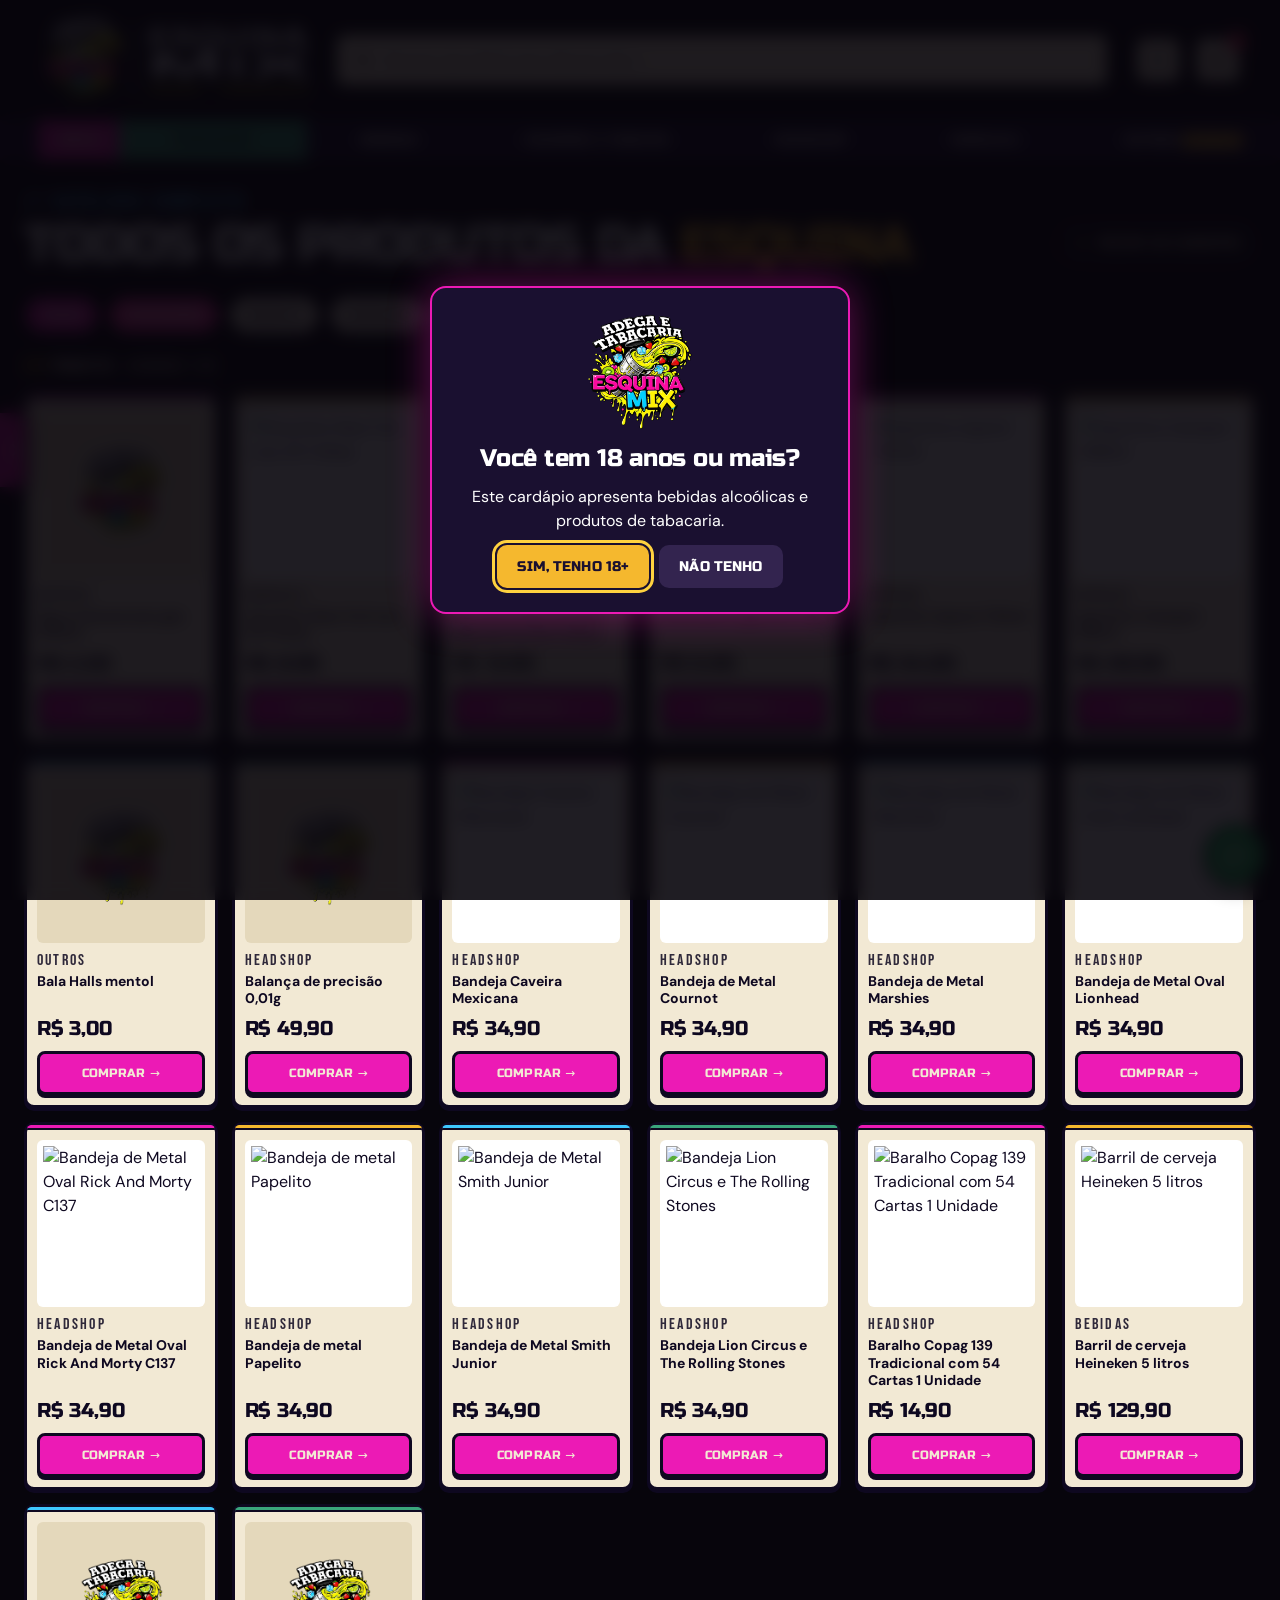
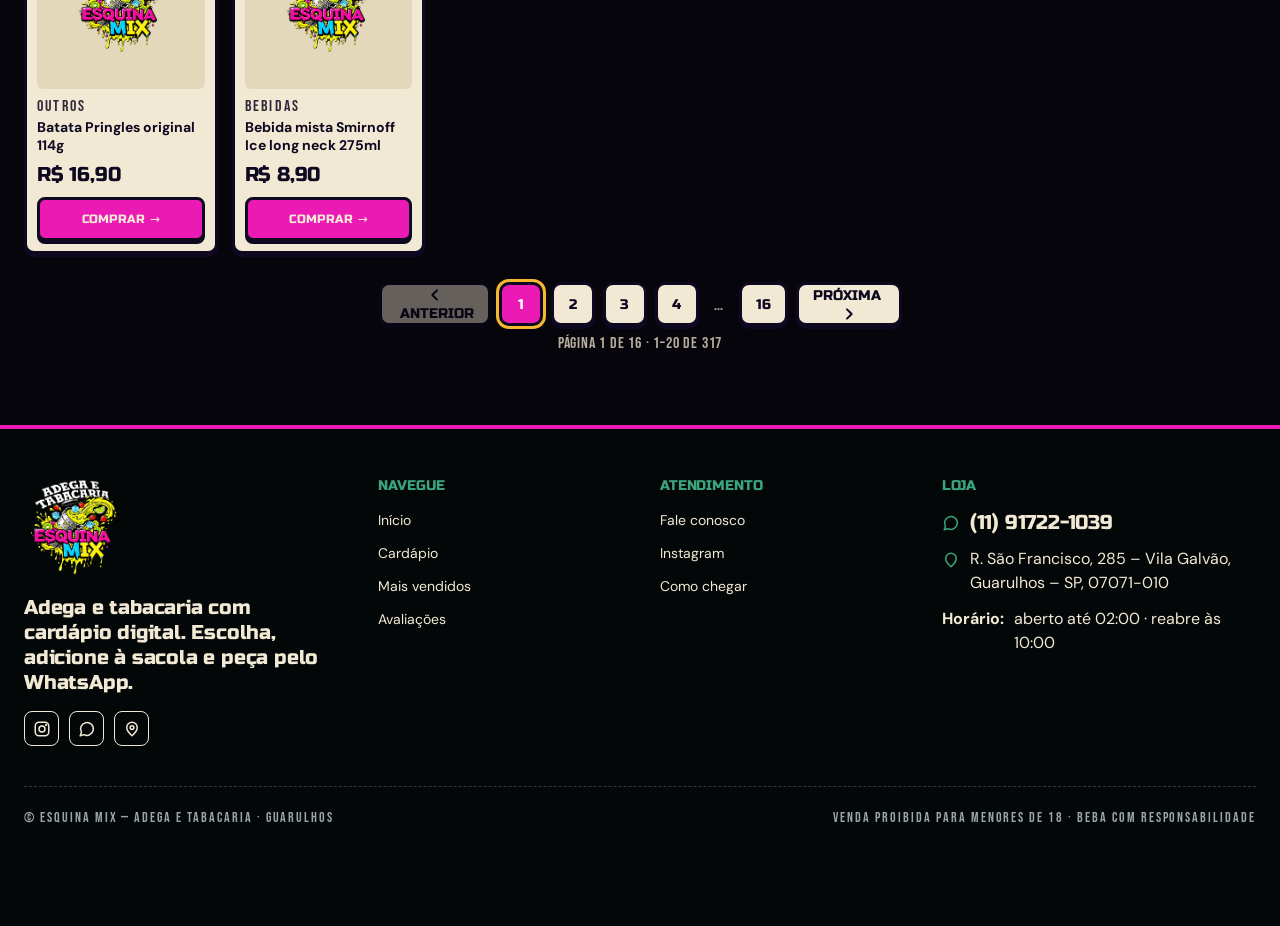
==== commit affff2ca: "Add files via upload" ====
--- a/produtos.html
+++ b/produtos.html
@@ -38,9 +38,9 @@
 <div class="bar" id="bar">
 <header class="top">
   <button class="ico-menu" id="menuBtn" type="button" aria-label="Abrir menu de categorias" aria-expanded="false" aria-controls="mnav"><svg viewBox="0 0 24 24" width="26" height="26" aria-hidden="true"><path d="M4 7h16M4 12h16M4 17h16" fill="none" stroke="currentColor" stroke-width="2.2" stroke-linecap="round"/></svg></button>
-  <a class="brand" href="/#inicio" aria-label="Esquina Mix — página inicial">
+  <a class="brand" href="https://adegaetabacariaesquinamix.vercel.app/#cardapio" aria-label="Esquina Mix — página inicial">
     <img src="assets/logo.webp" width="100" height="100" alt="Logo Adega e Tabacaria Esquina Mix">
-    <span class="brand-t"><b>ESQUINA</b><b>MIX</b><small>Adega · Tabacaria</small></span>
+    <span class="brand-wm" aria-hidden="true"><svg viewBox="0 0 2357 938" focusable="false"><g class="wm-w" font-size="430"><text lengthAdjust="spacingAndGlyphs" x="52.6" y="302" textLength="294.7">E</text><text lengthAdjust="spacingAndGlyphs" x="363.8" y="302" textLength="327.4">S</text><text lengthAdjust="spacingAndGlyphs" x="698.7" y="302" textLength="371.6">Q</text><text lengthAdjust="spacingAndGlyphs" x="1083.8" y="302" textLength="327.4">U</text><text lengthAdjust="spacingAndGlyphs" x="1439.4" y="302" textLength="105.3">I</text><text lengthAdjust="spacingAndGlyphs" x="1573.3" y="302" textLength="347.4">N</text><text lengthAdjust="spacingAndGlyphs" x="1923.0" y="302" textLength="401.1">A</text></g><g class="wm-w" font-size="471"><text lengthAdjust="spacingAndGlyphs" x="36.2" y="712" textLength="1072.6">M</text><text lengthAdjust="spacingAndGlyphs" x="1170.7" y="712" textLength="253.7">I</text><text lengthAdjust="spacingAndGlyphs" x="1445.6" y="712" textLength="935.8">X</text></g><rect class="wm-r" x="0" y="774.5" width="2351" height="2"/><g class="wm-y" font-size="140"><text lengthAdjust="spacingAndGlyphs" x="57.6" y="932" textLength="134.7">A</text><text lengthAdjust="spacingAndGlyphs" x="225.3" y="932" textLength="108.4">D</text><text lengthAdjust="spacingAndGlyphs" x="374.6" y="932" textLength="95.8">E</text><text lengthAdjust="spacingAndGlyphs" x="503.1" y="932" textLength="117.9">G</text><text lengthAdjust="spacingAndGlyphs" x="649.6" y="932" textLength="135.8">A</text><text lengthAdjust="spacingAndGlyphs" x="1044.1" y="932" textLength="115.8">T</text><text lengthAdjust="spacingAndGlyphs" x="1183.6" y="932" textLength="134.7">A</text><text lengthAdjust="spacingAndGlyphs" x="1350.3" y="932" textLength="107.4">B</text><text lengthAdjust="spacingAndGlyphs" x="1487.6" y="932" textLength="135.8">A</text><text lengthAdjust="spacingAndGlyphs" x="1652.1" y="932" textLength="116.8">C</text><text lengthAdjust="spacingAndGlyphs" x="1794.6" y="932" textLength="135.8">A</text><text lengthAdjust="spacingAndGlyphs" x="1962.2" y="932" textLength="111.6">R</text><text lengthAdjust="spacingAndGlyphs" x="2113.2" y="932" textLength="32.6">I</text><text lengthAdjust="spacingAndGlyphs" x="2181.6" y="932" textLength="134.7">A</text><circle cx="913" cy="888" r="16.5"/></g></svg></span>
   </a>
   <label class="search"><svg viewBox="0 0 24 24" width="20" height="20" aria-hidden="true"><circle cx="11" cy="11" r="7" fill="none" stroke="currentColor" stroke-width="2"/><path d="m20 20-4-4" stroke="currentColor" stroke-width="2"/></svg>
     <input id="hq" type="search" aria-label="Buscar produtos" placeholder="Buscar: ipa até 9, zero álcool, lata..." autocomplete="off"></label>
@@ -51,7 +51,7 @@
   </div>
 </header>
 <nav class="nav" id="nav" aria-label="Categorias">
-  <a class="on pink" href="/#inicio">Início</a>
+  <a class="on pink" href="https://adegaetabacariaesquinamix.vercel.app/#cardapio">Início</a>
   <button class="green" type="button" data-cat="promo">Promoções</button>
   <button type="button" data-cat="bebidas">Bebidas</button>
   <button type="button" data-cat="tabacos">Cigarros e Tabacos</button>
@@ -65,7 +65,7 @@
   <div class="wrap">
     <div class="feat__head">
       <div><p class="feat__eyebrow">// catálogo completo</p><h1 class="feat__title">Todos os produtos da <span class="hl">esquina</span></h1></div>
-      <a class="pg-back" href="/#inicio" aria-label="Voltar ao cardápio"><svg viewBox="0 0 24 24" width="18" height="18" fill="none" stroke="currentColor" stroke-width="2.4" stroke-linecap="round" stroke-linejoin="round" aria-hidden="true"><path d="M15 5l-7 7 7 7"/></svg><span>Voltar ao cardápio</span></a>
+      <a class="pg-back" href="https://adegaetabacariaesquinamix.vercel.app/#cardapio" aria-label="Voltar ao cardápio"><svg viewBox="0 0 24 24" width="18" height="18" fill="none" stroke="currentColor" stroke-width="2.4" stroke-linecap="round" stroke-linejoin="round" aria-hidden="true"><path d="M15 5l-7 7 7 7"/></svg><span>Voltar ao cardápio</span></a>
     </div>
     <div class="feat__chips pg-category-chips" id="catChips" role="group" aria-label="Filtrar produtos por categoria">
       <button type="button" class="feat-chip is-active" data-cat="todos" aria-pressed="true">Todos</button>
@@ -79,7 +79,7 @@
     <div class="pg-layout">
       <button class="pg-filtbtn" id="filtBtn" type="button" aria-expanded="false" aria-controls="filters"><svg viewBox="0 0 24 24" width="18" height="18" fill="none" stroke="currentColor" stroke-width="2.2" stroke-linecap="round" aria-hidden="true"><path d="M4 7h10M18 7h2M4 17h2M10 17h10"/><circle cx="16" cy="7" r="2"/><circle cx="8" cy="17" r="2"/></svg><span id="filtBtnTx">Filtros</span></button>
 
-      
+
 
       <section class="pg-res" id="lista" aria-label="Lista de produtos" tabindex="-1">
         <p class="pg-count" id="count" role="status" aria-live="polite"></p>
@@ -94,7 +94,7 @@
   <div class="ft">
     <div class="ft-brand"><img src="assets/logo.webp" width="100" height="100" alt="Esquina Mix" loading="lazy"><p>Adega e tabacaria com cardápio digital. Escolha, adicione à sacola e peça pelo WhatsApp.</p>
       <div class="soc"><a href="https://www.instagram.com/esquinamix2025/" target="_blank" rel="noopener" aria-label="Instagram"><svg viewBox="0 0 24 24" width="18" height="18" fill="none" stroke="currentColor" stroke-width="2" stroke-linecap="round" stroke-linejoin="round"><rect x="3" y="3" width="18" height="18" rx="5"/><circle cx="12" cy="12" r="4"/><circle cx="17.5" cy="6.5" r=".6"/></svg></a><a href="https://wa.me/5511917221039" target="_blank" rel="noopener" aria-label="WhatsApp"><svg viewBox="0 0 24 24" width="18" height="18" fill="none" stroke="currentColor" stroke-width="2" stroke-linecap="round" stroke-linejoin="round"><path d="M3 21l1.6-4.7A8.5 8.5 0 1 1 8 19.5z"/></svg></a><a href="https://www.google.com/maps/search/?api=1&amp;query=Adega+e+Tabacaria+Esquina+Mix%2C+R.+S%C3%A3o+Francisco%2C+285%2C+Guarulhos" target="_blank" rel="noopener" aria-label="Google Maps"><svg viewBox="0 0 24 24" width="18" height="18" fill="none" stroke="currentColor" stroke-width="2" stroke-linecap="round" stroke-linejoin="round"><path d="M12 21s7-6 7-11a7 7 0 0 0-14 0c0 5 7 11 7 11z"/><circle cx="12" cy="10" r="2.5"/></svg></a></div></div>
-    <div><h3>Navegue</h3><a href="/#inicio">Início</a><a href="index.html#cardapio">Cardápio</a><a href="index.html#ranking">Mais vendidos</a><a href="index.html#avaliacoes">Avaliações</a></div>
+    <div><h3>Navegue</h3><a href="https://adegaetabacariaesquinamix.vercel.app/#cardapio">Início</a><a href="index.html#cardapio">Cardápio</a><a href="index.html#ranking">Mais vendidos</a><a href="index.html#avaliacoes">Avaliações</a></div>
     <div><h3>Atendimento</h3><a href="https://wa.me/5511917221039" target="_blank" rel="noopener">Fale conosco</a><a href="https://www.instagram.com/esquinamix2025/" target="_blank" rel="noopener">Instagram</a><a href="https://www.google.com/maps/dir/?api=1&amp;destination=Adega+e+Tabacaria+Esquina+Mix%2C+R.+S%C3%A3o+Francisco%2C+285%2C+Guarulhos" target="_blank" rel="noopener">Como chegar</a></div>
     <div><h3>Loja</h3><p><svg viewBox="0 0 24 24" width="18" height="18" fill="none" stroke="currentColor" stroke-width="2" stroke-linecap="round" stroke-linejoin="round"><path d="M3 21l1.6-4.7A8.5 8.5 0 1 1 8 19.5z"/></svg><a href="https://wa.me/5511917221039" target="_blank" rel="noopener">(11) 91722-1039</a></p><p><svg viewBox="0 0 24 24" width="18" height="18" fill="none" stroke="currentColor" stroke-width="2" stroke-linecap="round" stroke-linejoin="round"><path d="M12 21s7-6 7-11a7 7 0 0 0-14 0c0 5 7 11 7 11z"/></svg><span>R. São Francisco, 285 – Vila Galvão, Guarulhos – SP, 07071-010</span></p><p class="hrs"><b>Horário:</b> aberto até 02:00 · reabre às 10:00</p></div>
   </div>
@@ -135,8 +135,8 @@
 <div class="pg-veil" id="pgVeil" hidden></div>
 
 
-<aside class="drawer" id="drawer" role="dialog" aria-modal="true" aria-labelledby="dt" hidden>
-  <header><h2 id="dt">Sua sacola</h2><button id="closeCart" type="button" aria-label="Fechar">✕</button></header>
+<aside class="drawer" id="drawer" role="dialog" aria-modal="true" aria-labelledby="dt" data-step="1" hidden>
+  <header><h2 id="dt" tabindex="-1">Sua sacola<span class="dt-step" id="dtStep" hidden><i aria-hidden="true">-</i>Validar dados</span></h2><button id="closeCart" type="button" aria-label="Fechar">✕</button></header>
   <div class="drawer__body">
     <p class="cart-empty" id="cartEmpty">Sua sacola está vazia.<br><small>Toque em “Comprar” nos produtos para adicionar.</small></p>
     <div class="cart-tools" id="cartTools" hidden>
@@ -144,6 +144,7 @@
       <button type="button" class="cart-clear" id="clearCart" aria-label="Limpar sacola (remover todos os itens)"><svg viewBox="0 0 24 24" width="16" height="16" fill="none" stroke="currentColor" stroke-width="2.2" stroke-linecap="round" stroke-linejoin="round" aria-hidden="true"><path d="M4 7h16M9 7V4.5h6V7M6.5 7l1 13h9l1-13M10 11v5M14 11v5"/></svg><span>Limpar sacola</span></button>
     </div>
     <ul id="items"></ul>
+    <button type="button" class="cart-more" id="addMore" hidden>Adicionar mais produtos</button>
     <div class="ck" id="checkout" hidden>
       <div class="ck__f" id="ckNameBox">
         <label class="ck__lbl" for="ckName">Seu nome <b aria-hidden="true">*</b></label>
@@ -189,10 +190,12 @@
         </div>
         <p class="ck__err" id="ckChangeErr" role="alert" hidden></p>
       </fieldset>
+      <button type="button" class="ck__back" id="ckBack">← Voltar para a sacola</button>
     </div>
   </div>
   <div class="drawer__foot">
     <div class="total"><span>Total</span><b id="total">R$ 0,00</b></div>
+    <button class="wa" id="confirmOrder" type="button" disabled>Confirmar pedido</button>
     <button class="wa" id="send" type="button">Enviar pedido pelo WhatsApp</button>
   </div>
 </aside>
--- a/styles.css
+++ b/styles.css
@@ -64,10 +64,10 @@
 .hero-slide{visibility:hidden;transition:opacity 1.1s ease,visibility 0s 1.1s}
 .hero-slide.is-active{visibility:visible;transition-delay:0s}
 /* com o banner ativo, os pontos sobem para não cobrir a faixa de links */
-@media(min-width:701px){.hero:has(.hero-slide--banner.is-active) .hero-dots{bottom:17%}}
-.hero-dots{position:absolute;right:clamp(12px,6.5%,120px);bottom:clamp(14px,6%,60px);display:flex;gap:8px;z-index:5}
-.hero-dots .hero-dot{width:9px;height:9px;border-radius:50%;background:rgba(255,255,255,.4);padding:0;transition:background .3s,transform .3s}
-.hero-dots .hero-dot.is-active{background:var(--gold);transform:scale(1.25)}
+/* Indicadores: mesma posição (centro, rodapé) e mesma altura em TODOS os slides */
+.hero-dots{position:absolute;left:50%;right:auto;bottom:2.4%;transform:translateX(-50%);display:flex;align-items:center;gap:8px;z-index:5;padding:5px 9px;border-radius:999px;background:rgba(7,5,12,.55)}
+.hero-dots .hero-dot{width:9px;height:9px;border-radius:999px;background:rgba(255,255,255,.45);padding:0;transition:background .3s,width .3s}
+.hero-dots .hero-dot.is-active{background:var(--gold);width:22px}
 footer{text-align:center;padding:40px 16px;background:#0b0713;color:#bdb2d6;font-size:14px;display:grid;gap:8px;justify-items:center}
 .veil{position:fixed;inset:0;background:rgba(0,0,0,.65);z-index:40}
 .drawer{position:fixed;top:0;right:0;height:100%;width:min(100vw,400px);background:var(--nav);z-index:50;display:flex;flex-direction:column;padding:18px;gap:12px}
@@ -75,9 +75,6 @@
 .drawer header{display:flex;justify-content:space-between;align-items:center}
 .drawer h2{font:400 22px var(--f-display)}
 #items{list-style:none;padding:0;flex:1;overflow:auto;display:grid;gap:10px;align-content:start}
-#items li{display:grid;grid-template-columns:1fr auto;gap:4px 10px;background:#0b0713;border-radius:10px;padding:10px}
-#items .q{display:flex;gap:8px;align-items:center}
-#items .q button{width:28px;height:28px;border-radius:6px;background:var(--pink)}
 .total{display:flex;justify-content:space-between;font:700 20px var(--f-display)}
 .wa{background:#25d366;color:#06240f;border-radius:10px;padding:15px;font:400 14px var(--f-display);text-transform:uppercase}
 .wa:disabled{opacity:.5}
@@ -276,7 +273,6 @@
 .skip{position:absolute;left:8px;top:-64px;z-index:200;background:var(--gold);color:#1a1030;padding:10px 14px;border-radius:8px;font-weight:700;text-decoration:none}
 .skip:focus{top:8px}
 .drawer{height:100dvh;padding-bottom:max(18px,env(safe-area-inset-bottom,0px))}
-#items .q button{width:40px;height:40px;border-radius:8px}
 .hint{opacity:.8}
 .prod-cat,.rank-i small,.rev-card small{opacity:.85}
 @media(hover:none){.fleet__i,.fleet__i::after{animation:none!important}}
@@ -777,3 +773,58 @@
 @media(max-width:900px){.shelf__hint{display:none}}
 @media(max-width:600px){.shelf{margin-bottom:26px}.shelf__strip{gap:10px}.shelf__strip .prod-card{flex-basis:calc((100vw - 28px - 10px)/2.3)}.shelf__all{font-size:11px}}
 @media(prefers-reduced-motion:reduce){.shelf__strip{scroll-behavior:auto}}
+
+/* ===== Sacola em 2 etapas (1: lista de produtos · 2: validar dados e enviar) ===== */
+.drawer h2{display:flex;align-items:baseline;flex-wrap:wrap;gap:0 10px;font:400 22px var(--f-display);outline:0}
+.drawer h2 .dt-step{display:inline-flex;gap:10px;font:400 16px var(--f-display);letter-spacing:.04em;text-transform:uppercase;color:var(--cream)}
+.drawer h2 .dt-step[hidden]{display:none}
+.drawer h2 .dt-step i{font-style:normal;opacity:.8}
+#closeCart{font-size:22px;line-height:1;width:40px;height:40px;border-radius:8px;color:var(--cream)}
+#closeCart:focus-visible{outline:3px solid var(--gold);outline-offset:2px}
+#items{list-style:none;margin:0;padding:0;display:grid;gap:12px;align-content:start}
+#items .ci{display:grid;grid-template-columns:76px minmax(0,1fr) auto;gap:4px 12px;align-items:start;background:#fff;color:#1a1030;border-radius:10px;padding:10px;box-shadow:0 2px 0 rgba(0,0,0,.35)}
+.ci__img{width:76px;height:76px;object-fit:contain;border-radius:8px;background:#fff}
+.ci__main{display:grid;gap:6px;min-width:0;align-content:start}
+.ci__name{font:600 14px/1.25 "DM Sans",system-ui,sans-serif;color:#2b2540;overflow-wrap:anywhere}
+.ci__price{display:flex;flex-wrap:wrap;align-items:baseline;gap:2px 8px;font:400 14px "DM Sans",system-ui,sans-serif}
+.ci__old{color:#8a849a;font-weight:500;font-size:13px}
+.ci__old[hidden]{display:none}
+.ci__now{color:#1a1030;font:700 16px "DM Sans",system-ui,sans-serif}
+.ci__rm{display:grid;place-items:center;width:36px;height:36px;border-radius:8px;color:#6b6480;background:transparent;border:0;cursor:pointer}
+.ci__rm:hover{color:#e8173a;background:#f3eef9}
+.ci__rm:focus-visible,.q__b:focus-visible,.cart-more:focus-visible,.ck__back:focus-visible{outline:3px solid var(--gold);outline-offset:2px}
+#items .q{display:inline-grid;grid-template-columns:40px minmax(44px,auto) 40px;align-items:stretch;gap:0;width:max-content;max-width:100%}
+.q__b{display:grid;place-items:center;width:40px;height:40px;border-radius:6px;background:var(--pink);color:#fff;font:700 20px/1 "DM Sans",system-ui,sans-serif;border:0;cursor:pointer}
+.q__b:active{transform:scale(.96)}
+.q__n{display:grid;place-items:center;min-width:44px;border-top:1px solid #d9d3e6;border-bottom:1px solid #d9d3e6;color:#1a1030;font:700 15px "DM Sans",system-ui,sans-serif;padding:0 8px}
+.cart-more{justify-self:center;margin:6px auto 0;padding:14px 8px 4px;min-height:44px;color:#fff;font:700 15px "DM Sans",system-ui,sans-serif;background:none;border:0;border-top:1px solid rgba(255,255,255,.7);cursor:pointer;min-width:200px;text-align:center}
+.cart-more:hover{color:var(--gold);border-top-color:var(--gold)}
+.cart-more[hidden]{display:none}
+.ck__back{justify-self:center;min-height:44px;padding:0 12px;color:var(--cream);font:700 14px "DM Sans",system-ui,sans-serif;background:none;border:0;text-decoration:underline;text-underline-offset:4px;cursor:pointer}
+.ck__back:hover{color:var(--gold)}
+/* visibilidade por etapa */
+.drawer[data-step="1"] #checkout,.drawer[data-step="1"] #send{display:none!important}
+.drawer[data-step="2"] #cartTools,.drawer[data-step="2"] #items,.drawer[data-step="2"] #addMore,.drawer[data-step="2"] #confirmOrder{display:none!important}
+.drawer .wa:disabled{opacity:.45;cursor:not-allowed}
+.drawer__foot .total span{font:700 18px var(--f-display)}
+@media(max-width:380px){#items .ci{grid-template-columns:64px minmax(0,1fr) auto}.ci__img{width:64px;height:64px}}
+.ck__opts[hidden]{display:none!important}
+html.au-lock .home-filter-tab,html.au-lock .pg-tab{display:none!important}
+
+/* ===== Marca em texto (topo): ESQUINA / MIX / ADEGA · TABACARIA — proporções medidas do modelo do manual da marca =====
+   --lh = altura da logo; bloco de texto = 71,8% da logo; divisor = 77,9%; tudo escala junto (desktop, tablet e celular) */
+.brand{--lh:92px;gap:0}
+.brand-wm{display:flex;align-items:center;gap:calc(var(--lh)*.12);margin-left:calc(var(--lh)*.023);flex:none}
+.brand-wm::before{content:"";flex:none;width:max(1px,calc(var(--lh)*.0085));height:calc(var(--lh)*.779);background:#fff}
+.brand-wm svg{display:block;flex:none;height:calc(var(--lh)*.718);width:auto;aspect-ratio:2357/938;overflow:visible}
+.brand-wm text{font-family:"Archivo Black","Arial Black","Segoe UI Black","Helvetica Neue","Roboto","Arial",sans-serif;font-weight:900;text-transform:uppercase;text-rendering:geometricPrecision}
+.brand-wm .wm-w text{fill:#fff;stroke:#fff;stroke-width:3;stroke-linejoin:miter}
+.brand-wm .wm-y text{fill:#fcf505;stroke:#fcf505;stroke-width:2;stroke-linejoin:miter}
+.brand-wm .wm-y circle{fill:#fcf505}
+.brand-wm .wm-r{fill:#fff;opacity:.4}
+@media(min-width:1025px){.brand img{width:var(--lh);height:auto}}
+@media(min-width:340px) and (max-width:1024px){
+  .brand{--lh:min(78px,calc((100vw - 228px)/2.97))}
+  .brand img{width:var(--lh);height:auto}
+}
+@media(max-width:339px){.brand-wm{display:none}}
--- a/auth.css
+++ b/auth.css
@@ -77,7 +77,7 @@
 /* formulario */
 .au-form{display:grid;gap:14px}
 .au-f{display:grid;gap:6px;min-width:0}
-.au-f label{font:400 13px/1 var(--f-sign);letter-spacing:.14em;text-transform:uppercase;color:var(--gold,#f5b82e)}
+.au-f label,.au-f .au-lbl{font:400 13px/1 var(--f-sign);letter-spacing:.14em;text-transform:uppercase;color:var(--gold,#f5b82e)}
 .au-f input:not([type=checkbox]){
   width:100%;min-height:50px;padding:12px 14px;border-radius:10px;
   background:#0b0713;color:var(--cream,#efe5cf);border:2px solid #33244f;
@@ -131,6 +131,7 @@
 .au-av{flex:none;width:56px;height:56px;border-radius:50%;display:grid;place-items:center;background:var(--pink,#ec1ab5);color:#fff;font:400 24px/1 var(--f-display)}
 .au-acc strong{display:block;font:400 18px/1.2 var(--f-display);overflow-wrap:anywhere}
 .au-acc small{display:block;margin-top:4px;color:#b9aedb;font:400 14px/1.3 "DM Sans",system-ui,sans-serif;overflow-wrap:anywhere}
+.au-note{margin:0 0 16px;padding:10px 12px;border-radius:10px;background:#0b0713;font:400 13.5px/1.4 "DM Sans",system-ui,sans-serif;color:var(--cream,#efe5cf)}
 
 /* telas baixas (celular deitado): compacta para nao cortar */
 @media(max-height:520px){
@@ -193,4 +194,8 @@
 .au-danger strong{font:400 15px/1.2 var(--f-display);color:#ffb3c6}
 .au-danger p{font:400 13px/1.4 "DM Sans",system-ui,sans-serif;color:#cbbdd5}
 .au-btn--danger{background:#a92b50;color:#fff}
-.au-btn--danger:hover{background:#c33760}+.au-btn--danger:hover{background:#c33760}
+.au-f textarea[aria-invalid="true"]{border-color:#ff5c8a}
+.au-st.is-ok,.au-st.is-err,.au-st.is-info{font-size:14px;scroll-margin:12px}
+.au-st:not(:empty){margin-bottom:12px}
+#c-mail:not(:empty){margin-bottom:12px}
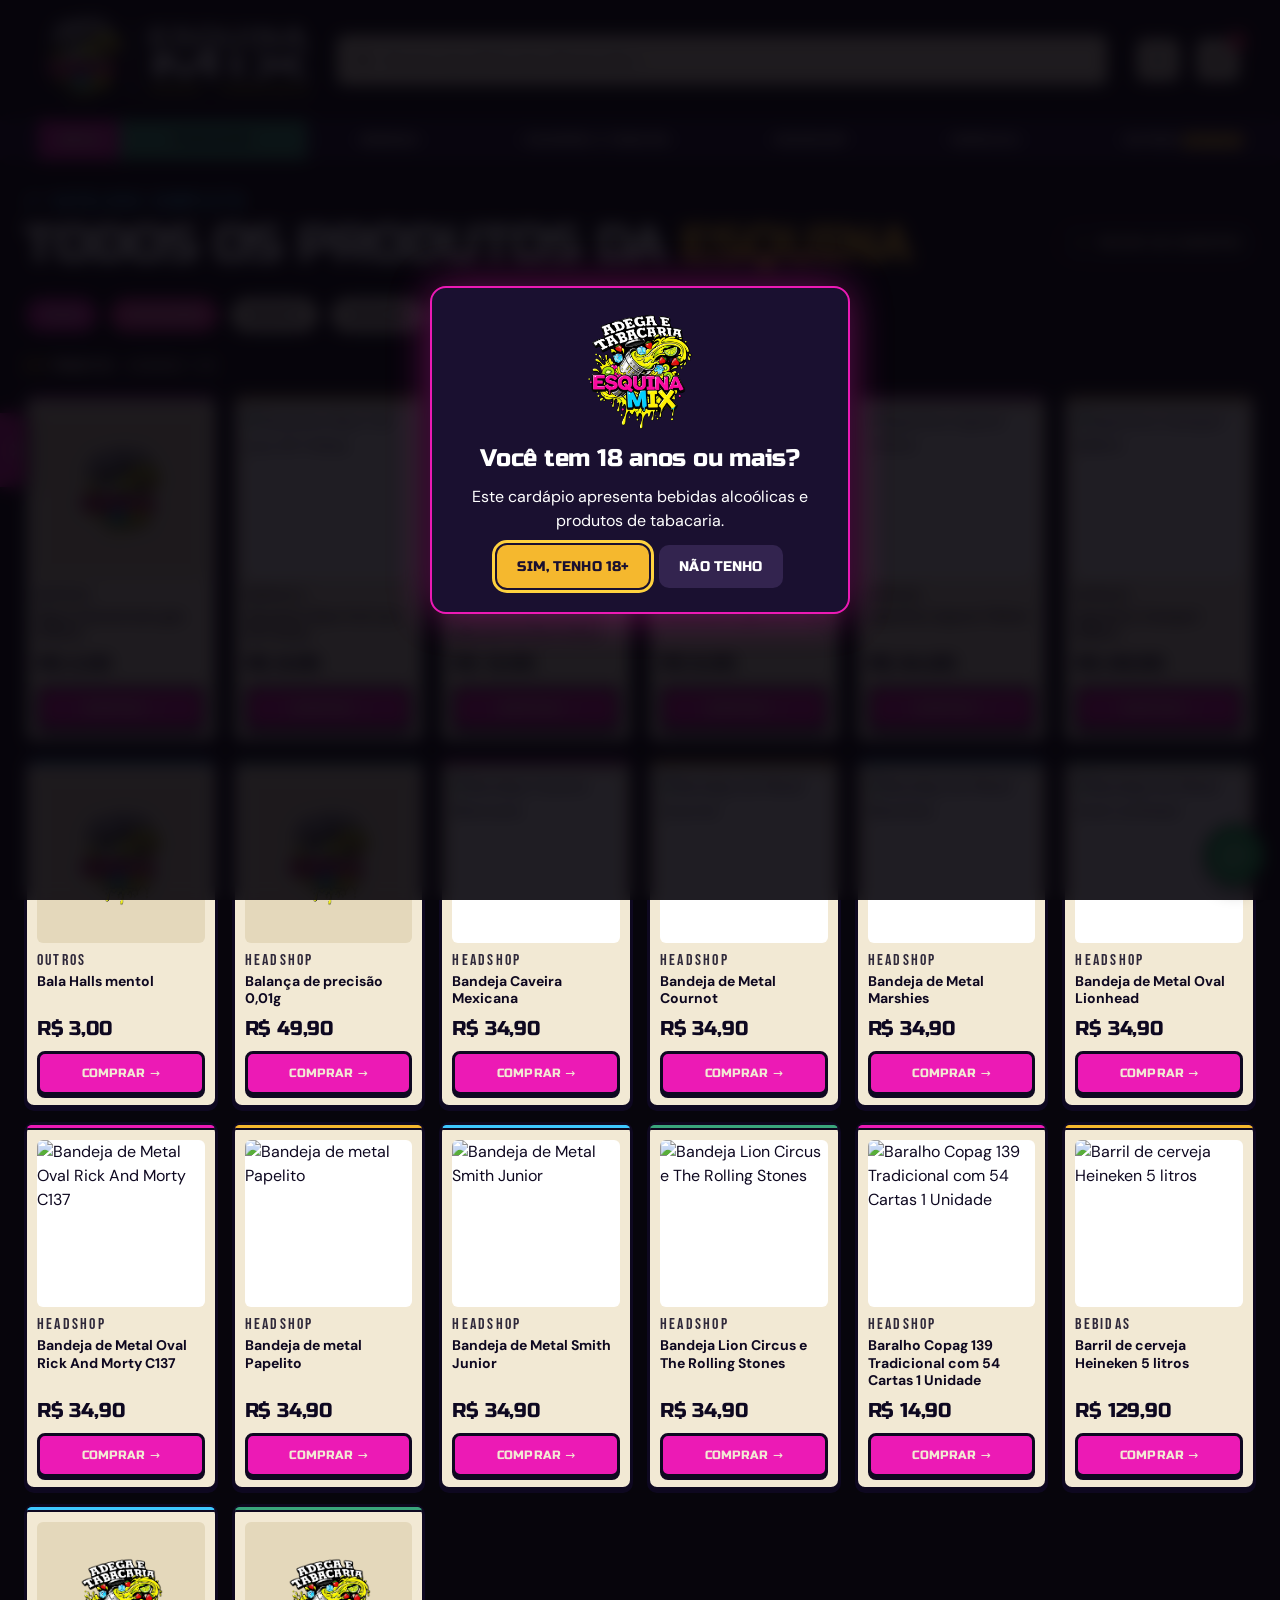
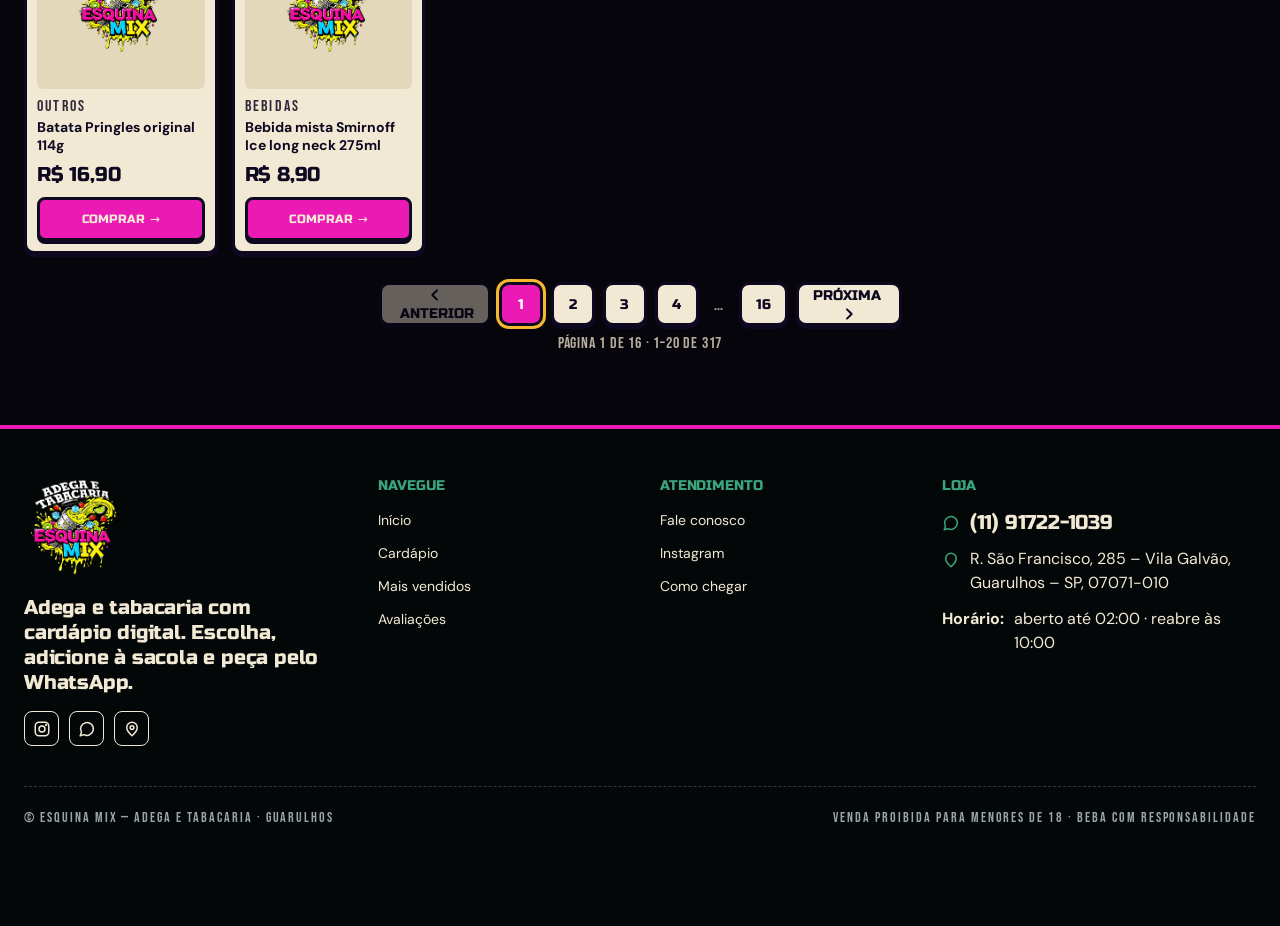
==== commit c36d2b0f: "Add files via upload" ====
--- a/produtos.html
+++ b/produtos.html
@@ -210,6 +210,14 @@
   </div>
 </div>
 
+<nav class="mbar" id="mbar" aria-label="Navegação inferior">
+  <a class="mbar__item" href="https://adegaetabacariaesquinamix.vercel.app/#cardapio" aria-label="Início"><span class="mbar__icon"><svg viewBox="0 0 24 24" fill="none" stroke="currentColor" stroke-width="2" stroke-linecap="round" stroke-linejoin="round" aria-hidden="true"><path d="M3 11.5 12 4l9 7.5"/><path d="M5.5 10v10h13V10"/><path d="M10 20v-6h4v6"/></svg></span><span class="mbar__label">Início</span></a>
+  <button type="button" class="mbar__item" data-act="search" aria-label="Buscar" aria-expanded="false"><span class="mbar__icon"><svg viewBox="0 0 24 24" fill="none" stroke="currentColor" stroke-width="2" stroke-linecap="round" stroke-linejoin="round" aria-hidden="true"><circle cx="11" cy="11" r="7"/><path d="m20 20-4-4"/></svg></span><span class="mbar__label">Buscar</span></button>
+  <a class="mbar__item mbar__item--hero" href="https://www.google.com/maps/dir/?api=1&amp;destination=Adega+e+Tabacaria+Esquina+Mix%2C+R.+S%C3%A3o+Francisco%2C+285%2C+Guarulhos" target="_blank" rel="noopener" aria-label="Como chegar"><span class="mbar__circle" aria-hidden="true"><svg viewBox="0 0 24 24" fill="none" stroke="currentColor" stroke-width="2" stroke-linecap="round" stroke-linejoin="round" aria-hidden="true"><circle cx="6" cy="17.5" r="2.5"/><circle cx="18" cy="17.5" r="2.5"/><path d="M8.5 17.5H14l2-9"/><path d="M14 8.5h3.5"/><path d="M3 11h5.5l1.5 6.5"/></svg></span><span class="mbar__dot" aria-hidden="true"></span><span class="mbar__icon" aria-hidden="true"></span><span class="mbar__label">Como chegar</span></a>
+  <a class="mbar__item" href="https://wa.me/5511917221039?text=Ol%C3%A1!%20Vim%20pelo%20card%C3%A1pio%20digital%20da%20Esquina%20Mix." target="_blank" rel="noopener" aria-label="WhatsApp"><span class="mbar__icon"><svg viewBox="0 0 24 24" fill="none" stroke="currentColor" stroke-width="2" stroke-linecap="round" stroke-linejoin="round" aria-hidden="true"><path d="M3 21l1.6-4.7A8.5 8.5 0 1 1 8 19.5z"/><path d="M9 9.5c.3 2.5 2.5 4.7 5.5 5.5l1-1.5-2-1-.8.8c-.9-.4-1.8-1.3-2.200-2.200l.8-.8-1-2z"/></svg></span><span class="mbar__label">WhatsApp</span></a>
+  <a class="mbar__item is-active" href="#lista" aria-current="true" aria-label="Produtos — você está aqui"><span class="mbar__icon"><svg viewBox="0 0 24 24" fill="none" stroke="currentColor" stroke-width="2" stroke-linecap="round" stroke-linejoin="round" aria-hidden="true"><path d="M5 8h14l-1 12H6z"/><path d="M9 8a3 3 0 0 1 6 0"/></svg></span><span class="mbar__label">Produtos</span></a>
+</nav>
+
 <a class="fab fab--wa" id="waFab" href="https://wa.me/5511917221039?text=Ol%C3%A1!%20Vim%20pelo%20card%C3%A1pio%20digital%20da%20Esquina%20Mix." target="_blank" rel="noopener" aria-label="Falar no WhatsApp"><svg viewBox="0 0 24 24" width="30" height="30" aria-hidden="true"><path d="M3 21l1.6-4.7A8.5 8.5 0 1 1 8 19.5z" fill="none" stroke="currentColor" stroke-width="1.8" stroke-linejoin="round"/><path d="M9.2 7.8c-.4.4-.7 1-.5 1.8.5 1.9 2.6 4.3 5 5.2.9.3 1.5.1 1.9-.3l.5-.8c.1-.2 0-.4-.2-.5l-1.5-.7c-.2-.1-.4 0-.5.1l-.5.6c-1-.4-2-1.4-2.4-2.3l.6-.6c.1-.1.2-.3.1-.5L10.4 7.9c-.2-.3-.9-.4-1.2-.1z" fill="currentColor"/></svg></a>
 
 <button class="fab fab--top" id="toTop" type="button" aria-label="Voltar ao topo"><svg viewBox="0 0 24 24" width="22" height="22" aria-hidden="true"><path d="M12 19V6M6 11l6-6 6 6" fill="none" stroke="currentColor" stroke-width="2.6" stroke-linecap="round" stroke-linejoin="round"/></svg></button>
--- a/produtos.css
+++ b/produtos.css
@@ -116,11 +116,6 @@
   .pg-pg--txt span{display:none}
 }
 
-/* Esta página não tem barra inferior: desfaz os espaços reservados a ela em styles.css */
-@media(max-width:820px){
-  .pg-page footer{padding-bottom:0}
-  .pg-page .fab--wa{bottom:max(14px,env(safe-area-inset-bottom,0px))}
-}
 @media(prefers-reduced-motion:reduce){
   .pg-page .prod-card,.pg-ready .pg-shell,.pg-ready .pg-filters,.pg-ready .pg-tab,.pg-tab svg,.pg-pg{transition:none!important}
 }
@@ -130,28 +125,10 @@
 .mnav__a[aria-current="true"]{color:var(--gold)}
 .pg-filters{touch-action:pan-y}
 
-/* Botão "Voltar ao topo" desta página (sem a barra inferior da home, fica logo acima do WhatsApp) */
-.pg-page .fab--top{bottom:calc(max(16px,env(safe-area-inset-bottom,0px)) + 70px)}
-@media(max-width:600px){.pg-page .fab--top{bottom:calc(max(14px,env(safe-area-inset-bottom,0px)) + 66px)}}
-
 /* Filtros em destaque logo abaixo do título do catálogo */
 .pg-category-chips{margin:0 0 22px;gap:9px}
 .pg-category-chips .feat-chip{min-height:38px;padding:9px 15px;border-width:2px;font-size:12px}
 @media(max-width:700px){
   .pg-category-chips{flex-wrap:nowrap;overflow-x:auto;overflow-y:hidden;padding:2px 2px 10px;margin:0 0 16px;scroll-snap-type:x proximity;scrollbar-width:thin}
   .pg-category-chips .feat-chip{flex:0 0 auto;scroll-snap-align:start}
-}
-/* Transparência de preços: nota discreta, legível e responsiva no catálogo. */
-.catalog-price-note{
-  display:flex;align-items:flex-start;gap:8px;margin:0 0 16px;padding:10px 13px;
-  border:1px solid rgba(255,208,92,.42);border-left:4px solid var(--gold, #ffd05c);
-  border-radius:10px;background:rgba(255,208,92,.08);color:var(--cream, #efe5cf);
-  font:500 12px/1.5 "DM Sans",sans-serif;letter-spacing:0;
-}
-.catalog-price-note strong{color:var(--gold, #ffd05c);white-space:nowrap;font-weight:700}
-@media(max-width:600px){.catalog-price-note{font-size:11px;line-height:1.45;padding:9px 10px;gap:6px;margin-bottom:13px}.catalog-price-note strong{white-space:normal}}
-
-/* Fotos de produto importadas: preserva a embalagem inteira sem deformação ou corte. */
-.prod-img--foto{min-width:0;aspect-ratio:1/1;overflow:hidden;background:#fff}
-.prod-img--foto img{display:block;width:100%;height:100%;max-width:100%;max-height:100%;padding:6px;box-sizing:border-box;object-fit:contain;object-position:center}
-@media(max-width:420px){.prod-card{min-width:0}.prod-name{overflow-wrap:anywhere;hyphens:auto}.prod-price{font-size:clamp(17px,5vw,20px)}}
+}
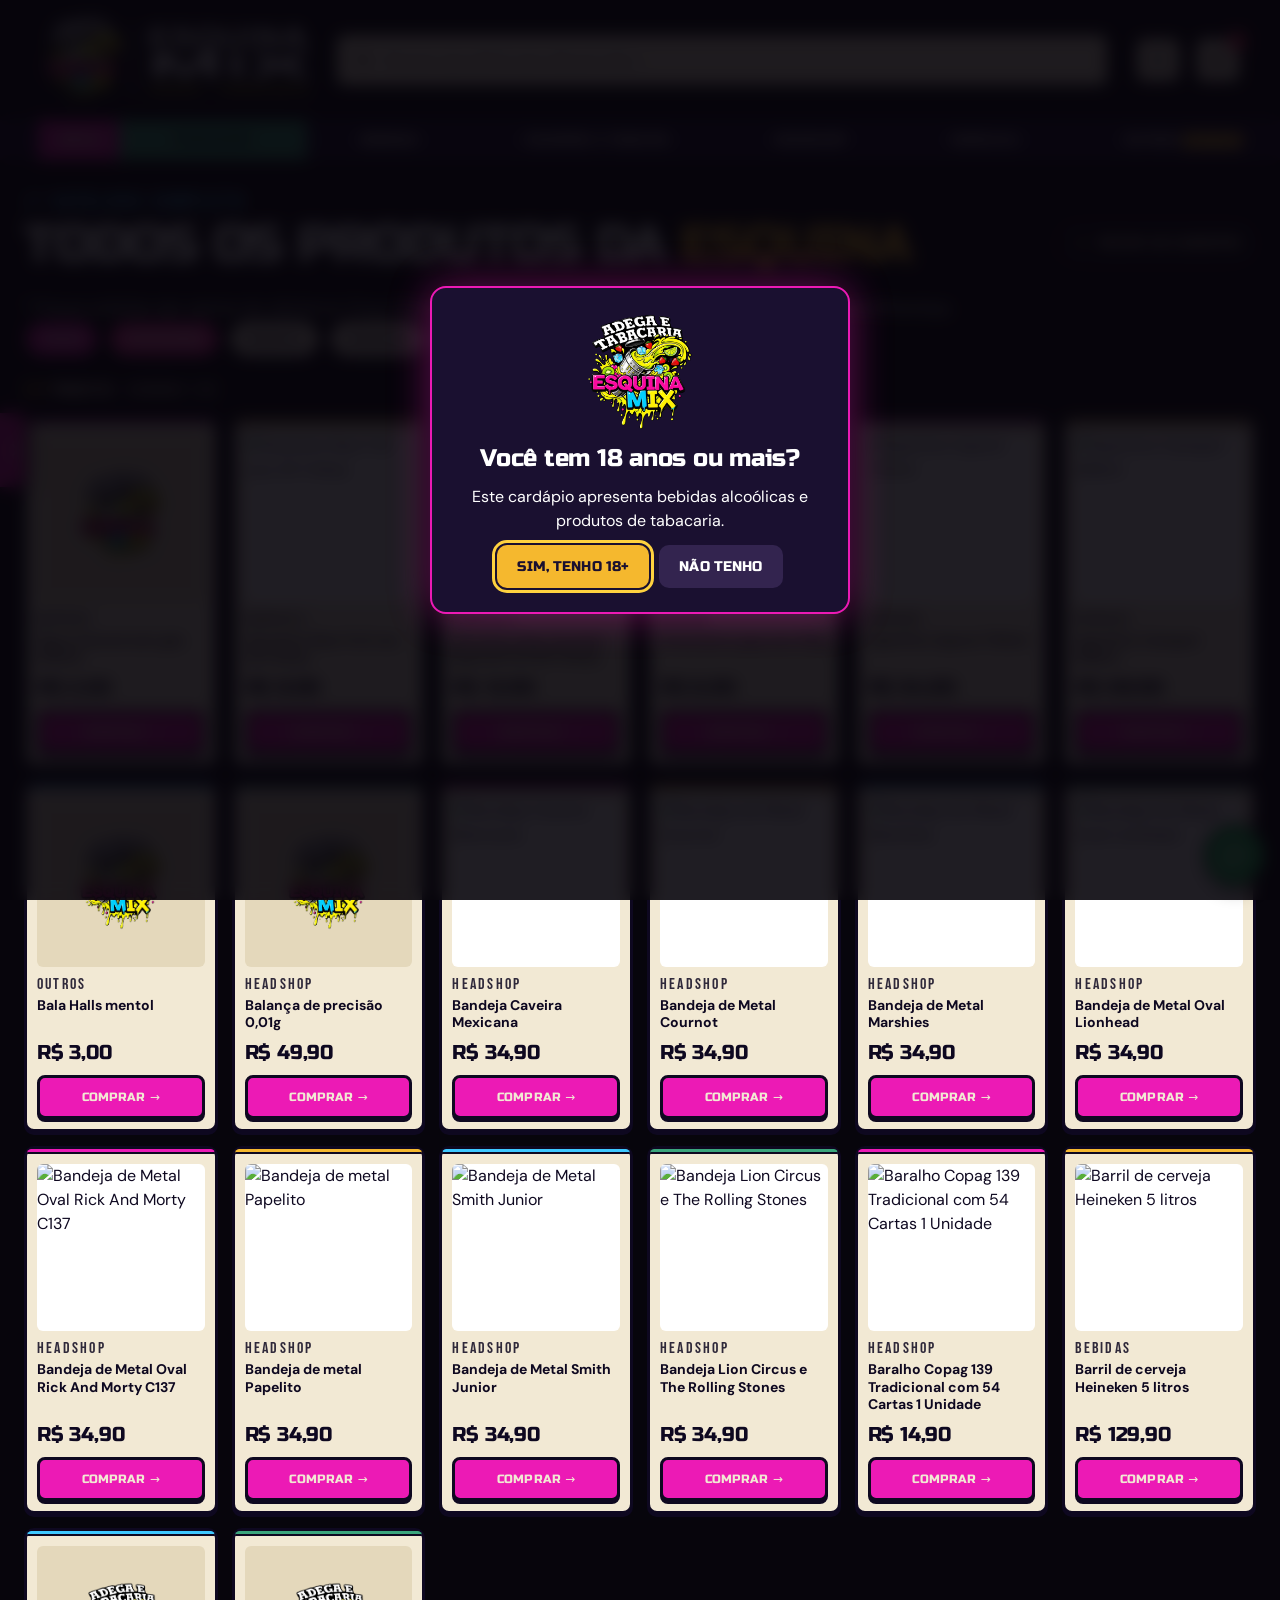
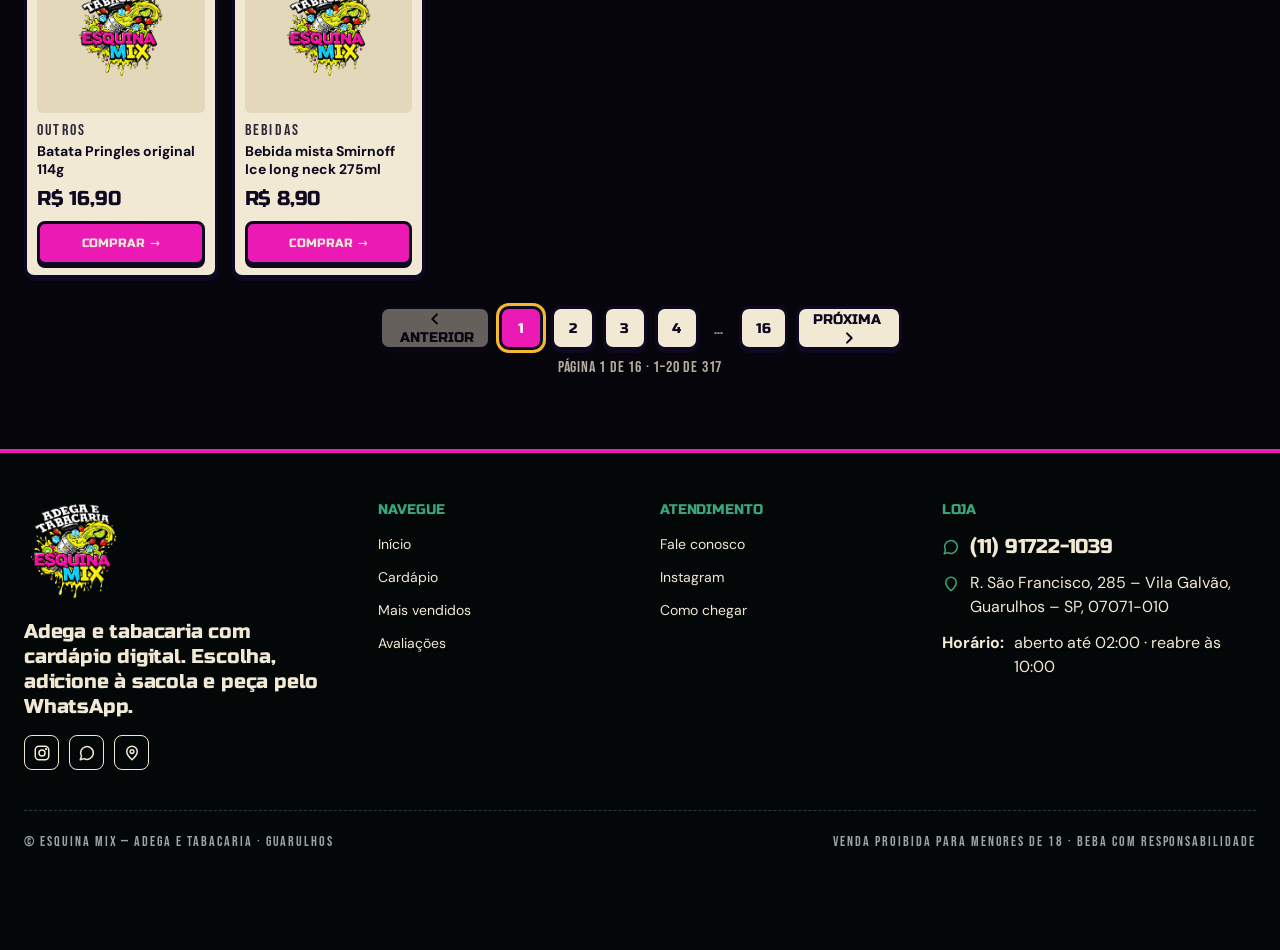
==== commit a366a4c1: "Identifica preços de referência no catálogo completo e na sacola" ====
--- a/produtos.html
+++ b/produtos.html
@@ -67,6 +67,7 @@
       <div><p class="feat__eyebrow">// catálogo completo</p><h1 class="feat__title">Todos os produtos da <span class="hl">esquina</span></h1></div>
       <a class="pg-back" href="https://adegaetabacariaesquinamix.vercel.app/#cardapio" aria-label="Voltar ao cardápio"><svg viewBox="0 0 24 24" width="18" height="18" fill="none" stroke="currentColor" stroke-width="2.4" stroke-linecap="round" stroke-linejoin="round" aria-hidden="true"><path d="M15 5l-7 7 7 7"/></svg><span>Voltar ao cardápio</span></a>
     </div>
+    <p class="price-disclaimer" role="note">* Preços exibidos são valores de referência. Preço final, disponibilidade e condições serão confirmados pela loja no WhatsApp.</p>
     <div class="feat__chips pg-category-chips" id="catChips" role="group" aria-label="Filtrar produtos por categoria">
       <button type="button" class="feat-chip is-active" data-cat="todos" aria-pressed="true">Todos</button>
       <button type="button" class="feat-chip is-warn" data-cat="promo" aria-pressed="false">Promoções</button>
@@ -194,7 +195,8 @@
     </div>
   </div>
   <div class="drawer__foot">
-    <div class="total"><span>Total</span><b id="total">R$ 0,00</b></div>
+    <p class="cart-estimate-note">Valores de referência. A loja confirma preço e disponibilidade antes de aceitar o pedido.</p>
+    <div class="total"><span>Total estimado</span><b id="total">R$ 0,00</b></div>
     <button class="wa" id="confirmOrder" type="button" disabled>Confirmar pedido</button>
     <button class="wa" id="send" type="button">Enviar pedido pelo WhatsApp</button>
   </div>
@@ -212,10 +214,10 @@
 
 <nav class="mbar" id="mbar" aria-label="Navegação inferior">
   <a class="mbar__item" href="https://adegaetabacariaesquinamix.vercel.app/#cardapio" aria-label="Início"><span class="mbar__icon"><svg viewBox="0 0 24 24" fill="none" stroke="currentColor" stroke-width="2" stroke-linecap="round" stroke-linejoin="round" aria-hidden="true"><path d="M3 11.5 12 4l9 7.5"/><path d="M5.5 10v10h13V10"/><path d="M10 20v-6h4v6"/></svg></span><span class="mbar__label">Início</span></a>
-  <button type="button" class="mbar__item" data-act="search" aria-label="Buscar" aria-expanded="false"><span class="mbar__icon"><svg viewBox="0 0 24 24" fill="none" stroke="currentColor" stroke-width="2" stroke-linecap="round" stroke-linejoin="round" aria-hidden="true"><circle cx="11" cy="11" r="7"/><path d="m20 20-4-4"/></svg></span><span class="mbar__label">Buscar</span></button>
+  <button type="button" class="mbar__item" data-k="search" data-act="search" aria-label="Buscar" aria-expanded="false"><span class="mbar__icon"><svg viewBox="0 0 24 24" fill="none" stroke="currentColor" stroke-width="2" stroke-linecap="round" stroke-linejoin="round" aria-hidden="true"><circle cx="11" cy="11" r="7"/><path d="m20 20-4-4"/></svg></span><span class="mbar__label">Buscar</span></button>
   <a class="mbar__item mbar__item--hero" href="https://www.google.com/maps/dir/?api=1&amp;destination=Adega+e+Tabacaria+Esquina+Mix%2C+R.+S%C3%A3o+Francisco%2C+285%2C+Guarulhos" target="_blank" rel="noopener" aria-label="Como chegar"><span class="mbar__circle" aria-hidden="true"><svg viewBox="0 0 24 24" fill="none" stroke="currentColor" stroke-width="2" stroke-linecap="round" stroke-linejoin="round" aria-hidden="true"><circle cx="6" cy="17.5" r="2.5"/><circle cx="18" cy="17.5" r="2.5"/><path d="M8.5 17.5H14l2-9"/><path d="M14 8.5h3.5"/><path d="M3 11h5.5l1.5 6.5"/></svg></span><span class="mbar__dot" aria-hidden="true"></span><span class="mbar__icon" aria-hidden="true"></span><span class="mbar__label">Como chegar</span></a>
   <a class="mbar__item" href="https://wa.me/5511917221039?text=Ol%C3%A1!%20Vim%20pelo%20card%C3%A1pio%20digital%20da%20Esquina%20Mix." target="_blank" rel="noopener" aria-label="WhatsApp"><span class="mbar__icon"><svg viewBox="0 0 24 24" fill="none" stroke="currentColor" stroke-width="2" stroke-linecap="round" stroke-linejoin="round" aria-hidden="true"><path d="M3 21l1.6-4.7A8.5 8.5 0 1 1 8 19.5z"/><path d="M9 9.5c.3 2.5 2.5 4.7 5.5 5.5l1-1.5-2-1-.8.8c-.9-.4-1.8-1.3-2.200-2.200l.8-.8-1-2z"/></svg></span><span class="mbar__label">WhatsApp</span></a>
-  <a class="mbar__item is-active" href="#lista" aria-current="true" aria-label="Produtos — você está aqui"><span class="mbar__icon"><svg viewBox="0 0 24 24" fill="none" stroke="currentColor" stroke-width="2" stroke-linecap="round" stroke-linejoin="round" aria-hidden="true"><path d="M5 8h14l-1 12H6z"/><path d="M9 8a3 3 0 0 1 6 0"/></svg></span><span class="mbar__label">Produtos</span></a>
+  <a class="mbar__item is-active" data-k="products" href="#lista" aria-current="true" aria-label="Produtos — você está aqui"><span class="mbar__icon"><svg viewBox="0 0 24 24" fill="none" stroke="currentColor" stroke-width="2" stroke-linecap="round" stroke-linejoin="round" aria-hidden="true"><path d="M5 8h14l-1 12H6z"/><path d="M9 8a3 3 0 0 1 6 0"/></svg></span><span class="mbar__label">Produtos</span></a>
 </nav>
 
 <a class="fab fab--wa" id="waFab" href="https://wa.me/5511917221039?text=Ol%C3%A1!%20Vim%20pelo%20card%C3%A1pio%20digital%20da%20Esquina%20Mix." target="_blank" rel="noopener" aria-label="Falar no WhatsApp"><svg viewBox="0 0 24 24" width="30" height="30" aria-hidden="true"><path d="M3 21l1.6-4.7A8.5 8.5 0 1 1 8 19.5z" fill="none" stroke="currentColor" stroke-width="1.8" stroke-linejoin="round"/><path d="M9.2 7.8c-.4.4-.7 1-.5 1.8.5 1.9 2.6 4.3 5 5.2.9.3 1.5.1 1.9-.3l.5-.8c.1-.2 0-.4-.2-.5l-1.5-.7c-.2-.1-.4 0-.5.1l-.5.6c-1-.4-2-1.4-2.4-2.3l.6-.6c.1-.1.2-.3.1-.5L10.4 7.9c-.2-.3-.9-.4-1.2-.1z" fill="currentColor"/></svg></a>
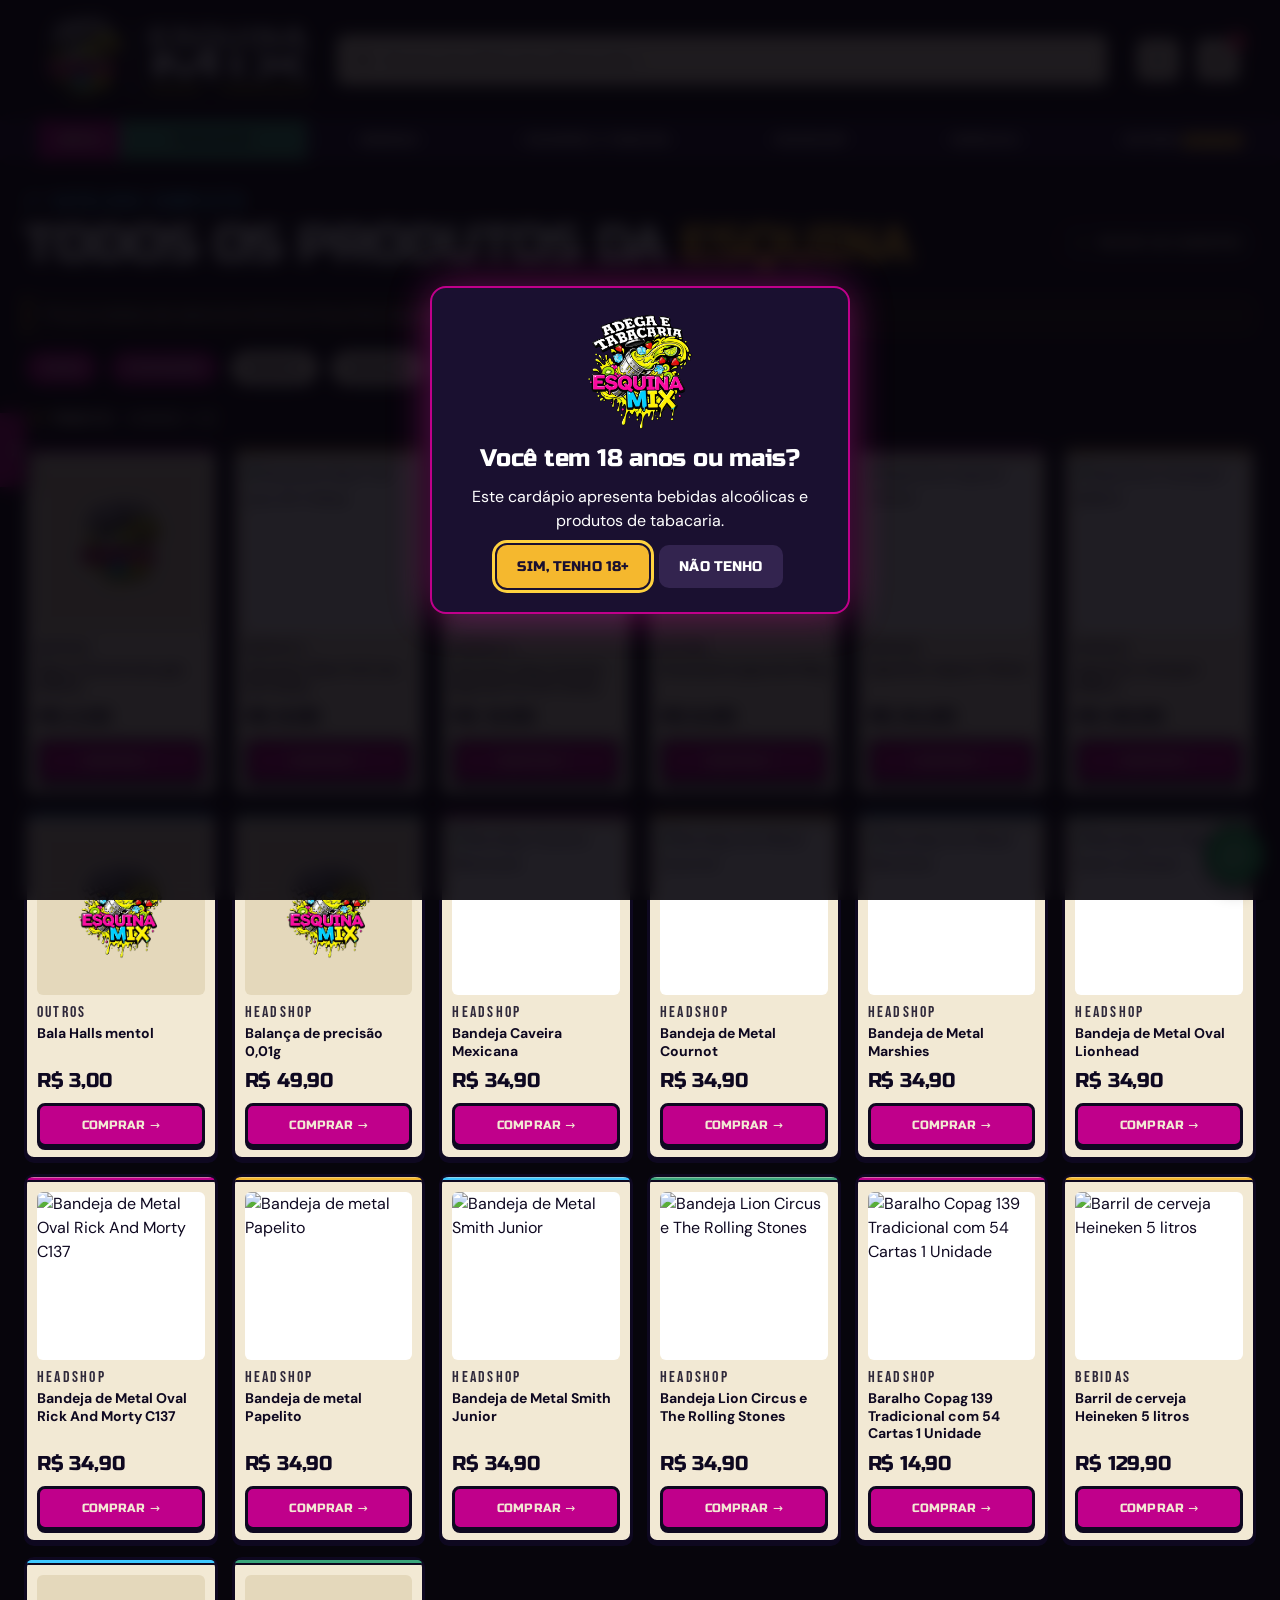
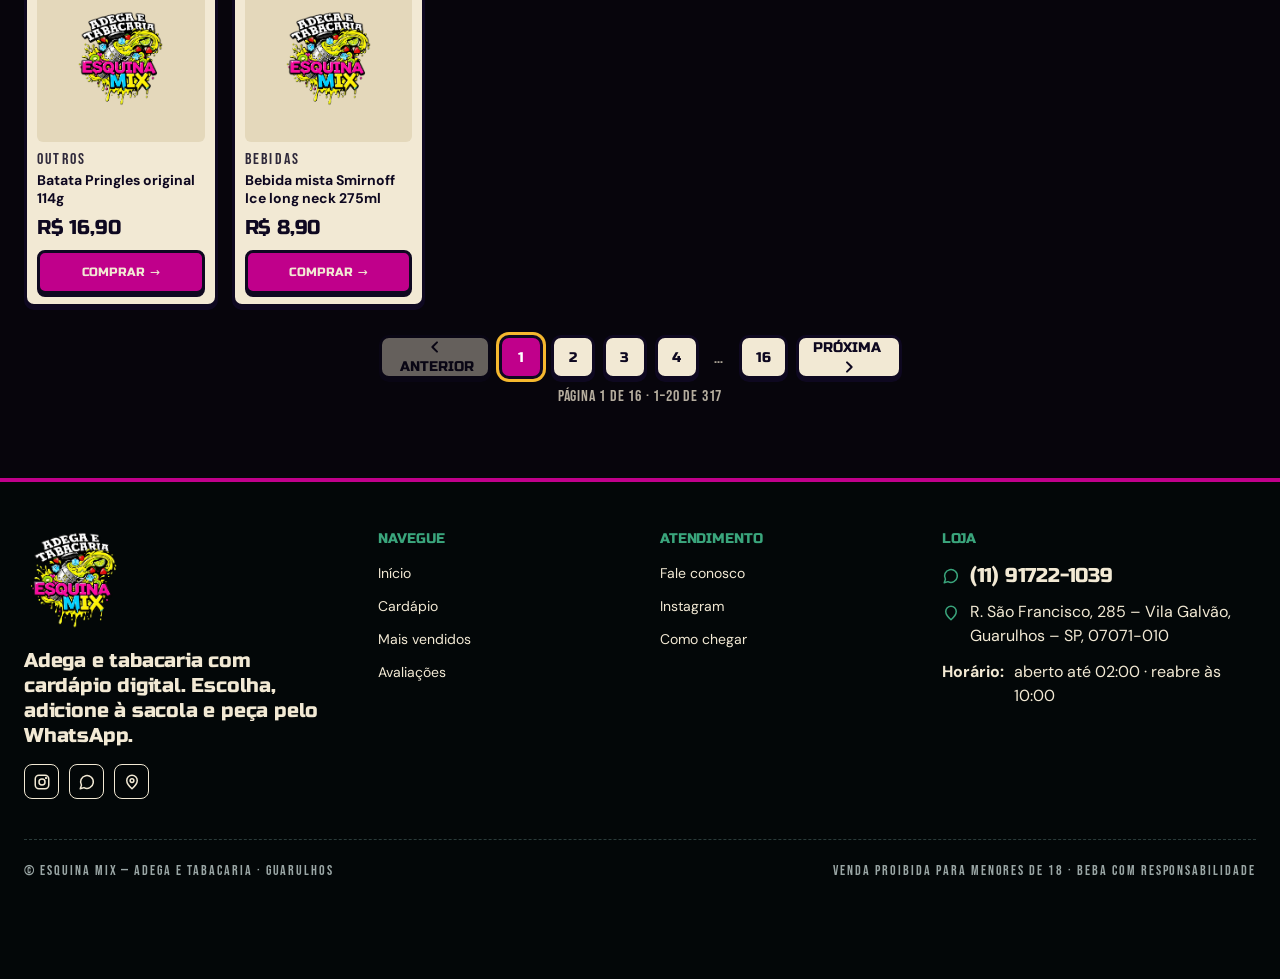
==== commit 19a33b11: "Melhora nomes acessíveis no catálogo" ====
--- a/produtos.html
+++ b/produtos.html
@@ -38,7 +38,7 @@
 <div class="bar" id="bar">
 <header class="top">
   <button class="ico-menu" id="menuBtn" type="button" aria-label="Abrir menu de categorias" aria-expanded="false" aria-controls="mnav"><svg viewBox="0 0 24 24" width="26" height="26" aria-hidden="true"><path d="M4 7h16M4 12h16M4 17h16" fill="none" stroke="currentColor" stroke-width="2.2" stroke-linecap="round"/></svg></button>
-  <a class="brand" href="https://adegaetabacariaesquinamix.vercel.app/#cardapio" aria-label="Esquina Mix — página inicial">
+  <a class="brand" href="https://adegaetabacariaesquinamix.vercel.app/#cardapio">
     <img src="assets/logo.webp" width="100" height="100" alt="Logo Adega e Tabacaria Esquina Mix">
     <span class="brand-wm" aria-hidden="true"><svg viewBox="0 0 2357 938" focusable="false"><g class="wm-w" font-size="430"><text lengthAdjust="spacingAndGlyphs" x="52.6" y="302" textLength="294.7">E</text><text lengthAdjust="spacingAndGlyphs" x="363.8" y="302" textLength="327.4">S</text><text lengthAdjust="spacingAndGlyphs" x="698.7" y="302" textLength="371.6">Q</text><text lengthAdjust="spacingAndGlyphs" x="1083.8" y="302" textLength="327.4">U</text><text lengthAdjust="spacingAndGlyphs" x="1439.4" y="302" textLength="105.3">I</text><text lengthAdjust="spacingAndGlyphs" x="1573.3" y="302" textLength="347.4">N</text><text lengthAdjust="spacingAndGlyphs" x="1923.0" y="302" textLength="401.1">A</text></g><g class="wm-w" font-size="471"><text lengthAdjust="spacingAndGlyphs" x="36.2" y="712" textLength="1072.6">M</text><text lengthAdjust="spacingAndGlyphs" x="1170.7" y="712" textLength="253.7">I</text><text lengthAdjust="spacingAndGlyphs" x="1445.6" y="712" textLength="935.8">X</text></g><rect class="wm-r" x="0" y="774.5" width="2351" height="2"/><g class="wm-y" font-size="140"><text lengthAdjust="spacingAndGlyphs" x="57.6" y="932" textLength="134.7">A</text><text lengthAdjust="spacingAndGlyphs" x="225.3" y="932" textLength="108.4">D</text><text lengthAdjust="spacingAndGlyphs" x="374.6" y="932" textLength="95.8">E</text><text lengthAdjust="spacingAndGlyphs" x="503.1" y="932" textLength="117.9">G</text><text lengthAdjust="spacingAndGlyphs" x="649.6" y="932" textLength="135.8">A</text><text lengthAdjust="spacingAndGlyphs" x="1044.1" y="932" textLength="115.8">T</text><text lengthAdjust="spacingAndGlyphs" x="1183.6" y="932" textLength="134.7">A</text><text lengthAdjust="spacingAndGlyphs" x="1350.3" y="932" textLength="107.4">B</text><text lengthAdjust="spacingAndGlyphs" x="1487.6" y="932" textLength="135.8">A</text><text lengthAdjust="spacingAndGlyphs" x="1652.1" y="932" textLength="116.8">C</text><text lengthAdjust="spacingAndGlyphs" x="1794.6" y="932" textLength="135.8">A</text><text lengthAdjust="spacingAndGlyphs" x="1962.2" y="932" textLength="111.6">R</text><text lengthAdjust="spacingAndGlyphs" x="2113.2" y="932" textLength="32.6">I</text><text lengthAdjust="spacingAndGlyphs" x="2181.6" y="932" textLength="134.7">A</text><circle cx="913" cy="888" r="16.5"/></g></svg></span>
   </a>
@@ -47,7 +47,7 @@
   <div class="actions">
     <button class="ico ico-search" id="searchBtn" type="button" aria-label="Buscar produtos" aria-expanded="false"><svg viewBox="0 0 24 24" width="22" height="22" aria-hidden="true"><circle cx="11" cy="11" r="7" fill="none" stroke="currentColor" stroke-width="2"/><path d="m20 20-4-4" stroke="currentColor" stroke-width="2"/></svg></button>
     <button class="ico" id="accountBtn" type="button" aria-label="Entrar ou criar conta" aria-haspopup="dialog" aria-expanded="false" aria-controls="authModal"><svg viewBox="0 0 24 24" width="22" height="22" aria-hidden="true"><circle cx="12" cy="8" r="4" fill="none" stroke="currentColor" stroke-width="2"/><path d="M4 21c0-4 4-6 8-6s8 2 8 6" fill="none" stroke="currentColor" stroke-width="2"/></svg></button>
-    <button class="ico" id="cartBtn" type="button" aria-label="Abrir sacola"><svg viewBox="0 0 24 24" width="22" height="22" aria-hidden="true"><path d="M5 8h14l-1 12H6zM9 8a3 3 0 0 1 6 0" fill="none" stroke="currentColor" stroke-width="2"/></svg><em id="badge">0</em></button>
+    <button class="ico" id="cartBtn" type="button" aria-labelledby="cartLabel badge"><svg viewBox="0 0 24 24" width="22" height="22" aria-hidden="true"><path d="M5 8h14l-1 12H6zM9 8a3 3 0 0 1 6 0" fill="none" stroke="currentColor" stroke-width="2"/></svg><span class="sr-only" id="cartLabel">Abrir sacola</span><em id="badge">0</em></button>
   </div>
 </header>
 <nav class="nav" id="nav" aria-label="Categorias">
--- a/styles.css
+++ b/styles.css
@@ -1,6 +1,7 @@
-:root{--f-display:"Rohn Rounded Black","Russo One","Archivo Black","Eurostile Extended Black",system-ui,sans-serif;--f-sign:"Bebas Neue","Oswald",Impact,"Arial Narrow",sans-serif;--sign-gold:#E5A900;--pink:#ec1ab5;--hot:#ff2fa8;--cyan:#3ec8ff;--gold:#f5b82e;--green:#3aa57c;--bg:#07050c;--nav:#1a1030;--cream:#efe5cf;--ink:#fff}
+.sr-only{position:absolute!important;width:1px!important;height:1px!important;padding:0!important;margin:-1px!important;overflow:hidden!important;clip:rect(0,0,0,0)!important;white-space:nowrap!important;border:0!important}
+:root{--f-display:"Rohn Rounded Black","Russo One","Archivo Black","Eurostile Extended Black",system-ui,sans-serif;--f-sign:"Bebas Neue","Oswald",Impact,"Arial Narrow",sans-serif;--sign-gold:#E5A900;--pink:#c0008b;--hot:#b00082;--cyan:#3ec8ff;--gold:#f5b82e;--green:#3aa57c;--bg:#07050c;--nav:#1a1030;--cream:#efe5cf;--ink:#fff}
 *{box-sizing:border-box;margin:0}
-html{scroll-behavior:smooth;scroll-padding-top:70px}
+html{scroll-behavior:smooth;scroll-padding-top:70px;overflow-x:clip}
 body{background:var(--bg);color:var(--ink);font:16px/1.5 "DM Sans",system-ui,sans-serif;overflow-x:hidden}
 button{font:inherit;cursor:pointer;border:0;color:inherit;background:none}
 .ticker{background:var(--pink);color:#07050c;display:flex;justify-content:space-between;gap:12px;padding:8px clamp(10px,3vw,60px);font:700 12px var(--f-sign);text-transform:uppercase;letter-spacing:.04em}
@@ -110,7 +111,7 @@
 @media(prefers-reduced-motion:reduce){*:not(.mq-t):not(.fleet__t):not(.rev__t){animation:none!important}}
 
 /* ===== Seções abaixo do hero — sistema tipográfico/estrutural da referência (Bungee + VT323 + DM Sans), cores Esquina Mix ===== */
-:root{--dk:#0e0820;--card:#f2e9d4;--accent:#f5b82e;--cold:#3ec8ff;--prim:#ec1ab5}
+:root{--dk:#0e0820;--card:#f2e9d4;--accent:#f5b82e;--cold:#3ec8ff;--prim:#c0008b}
 .wrap{max-width:1320px;margin:0 auto;padding:0 24px}
 .mq{background:var(--bg);border-bottom:2px solid #2a1850;overflow:hidden;padding:14px 0;white-space:nowrap}
 .mq-t{display:inline-flex;animation:mq 30s linear infinite;font:400 18px var(--f-display);text-transform:uppercase;color:var(--card)}
@@ -135,7 +136,7 @@
 .feat-chip{font:400 13px/1 var(--f-display);text-transform:uppercase;letter-spacing:.04em;padding:8px 14px;border:3px solid var(--dk);border-radius:999px;background:var(--card);color:var(--dk);white-space:nowrap;transition:transform .15s}
 .feat-chip:hover{transform:translateY(-2px)}
 .feat-chip.is-active{background:var(--prim);color:#fff}
-.feat-chip.is-warn{background:#ff2fa8;color:#fff}
+.feat-chip.is-warn{background:var(--hot);color:#fff}
 .feat__grid{display:grid;grid-template-columns:repeat(6,1fr);gap:14px}
 .feat__empty{grid-column:1/-1;font:400 16px var(--f-sign);color:var(--card);opacity:.6;text-align:center;padding:24px}
 .prod-card{position:relative;display:flex;flex-direction:column;background:var(--card);color:var(--dk);border:3px solid var(--dk);border-radius:10px;box-shadow:0 3px 0 var(--dk);padding:10px;transition:transform .16s,box-shadow .16s}
@@ -143,7 +144,7 @@
 .prod-filete{height:5px;margin:-10px -10px 0;border-bottom:2px solid var(--dk);border-radius:7px 7px 0 0}
 .prod-card:nth-child(4n+1) .prod-filete{background:var(--prim)}.prod-card:nth-child(4n+2) .prod-filete{background:var(--accent)}
 .prod-card:nth-child(4n+3) .prod-filete{background:var(--cold)}.prod-card:nth-child(4n+4) .prod-filete{background:var(--green)}
-.prod-tag{position:absolute;top:14px;left:14px;z-index:2;font:400 10px/1 var(--f-display);text-transform:uppercase;letter-spacing:.04em;padding:5px 8px;border:2px solid var(--dk);border-radius:999px;background:#ff2fa8;color:#fff}
+.prod-tag{position:absolute;top:14px;left:14px;z-index:2;font:400 10px/1 var(--f-display);text-transform:uppercase;letter-spacing:.04em;padding:5px 8px;border:2px solid var(--dk);border-radius:999px;background:var(--hot);color:#fff}
 .prod-img{aspect-ratio:1;margin:10px 0;display:grid;place-items:center;background:#e4d8bb;border-radius:6px}
 .prod-img img{width:58%;height:auto}
 .prod-cat{font:400 16px/1 var(--f-sign);text-transform:uppercase;letter-spacing:.04em;opacity:.7}
@@ -192,7 +193,7 @@
 .loc2{padding:32px 0 72px}
 .loc2__inner{display:grid;grid-template-columns:1fr 1.2fr;gap:36px;align-items:stretch}
 .loc2__card{background:var(--card);color:var(--dk);border:3px solid var(--dk);border-radius:18px;box-shadow:6px 6px 0 var(--dk),11px 11px 0 rgba(245,184,46,.65);padding:32px}
-.loc2__card .eyebrow{color:#b3128a}.loc2__card .sec-title{color:var(--dk)}.loc2__card .hl{color:#c58a0d}
+.loc2__card .eyebrow{color:#b3128a}.loc2__card .sec-title{color:var(--dk)}.loc2__card .hl{color:#8a5a00}
 .loc2 dl{margin:18px 0}.loc2 dt{font:400 16px var(--f-sign);text-transform:uppercase;letter-spacing:.06em;opacity:.65;margin-top:12px}
 .loc2 dd{margin:0;font:500 16px "DM Sans",sans-serif}.loc2 dd a{color:inherit}
 .loc2__btns{display:flex;flex-wrap:wrap;gap:10px}
@@ -828,3 +829,9 @@
   .brand img{width:var(--lh);height:auto}
 }
 @media(max-width:339px){.brand-wm{display:none}}
+
+/* Transparência comercial: preços do catálogo são referências até a confirmação da loja. */
+.price-disclaimer,.cart-estimate-note{margin:0 0 14px;padding:10px 13px;border-left:3px solid var(--gold);background:rgba(245,184,46,.08);color:var(--cream);font:500 13px/1.45 "DM Sans",sans-serif}
+.price-disclaimer{border-radius:0 9px 9px 0}
+.cart-estimate-note{margin:0 0 10px;font-size:12px}
+@media(max-width:600px){.price-disclaimer{font-size:12px;padding:9px 11px}.cart-estimate-note{font-size:11px}}
